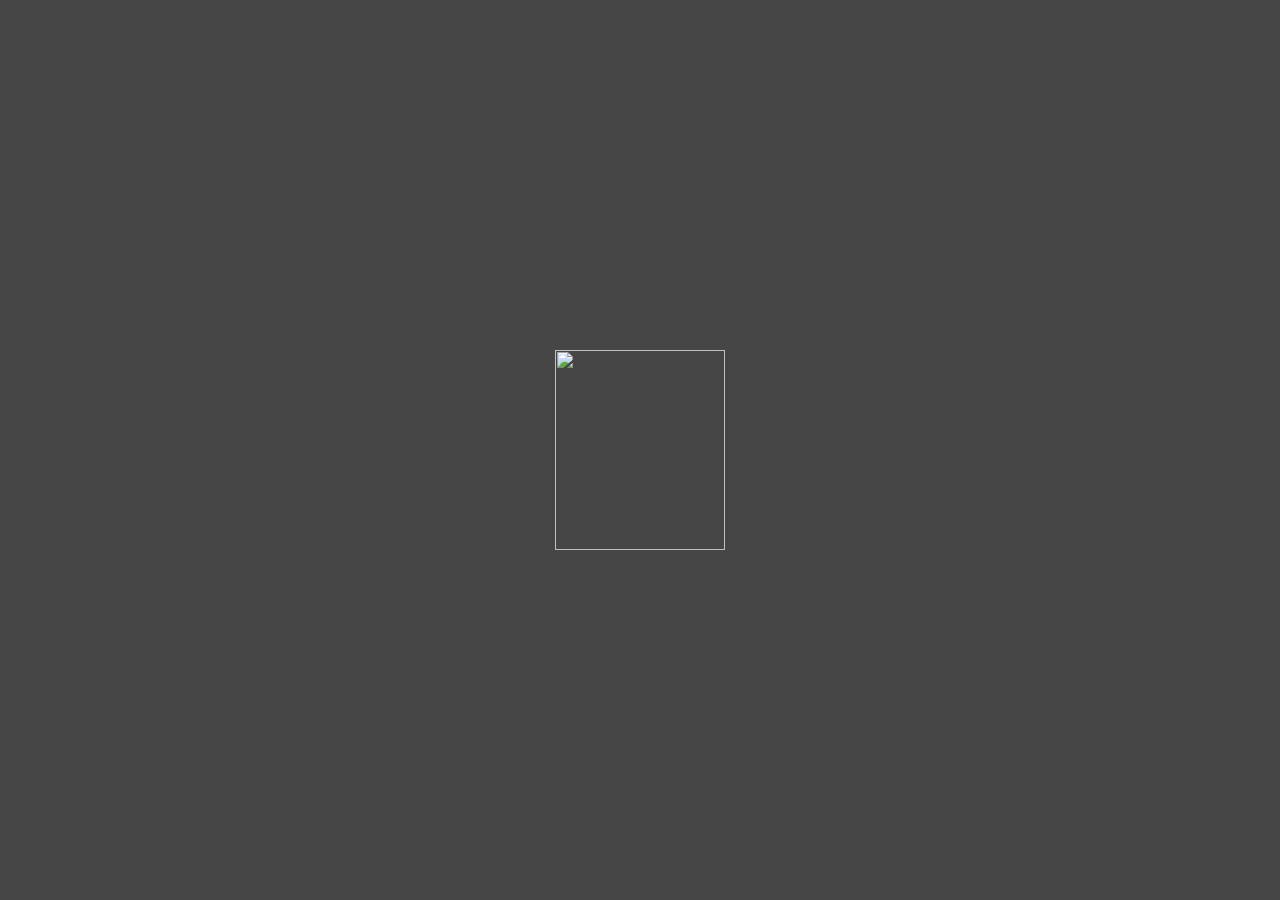
==== platforms/browser/www/index.html @ 7499a2a4 "Original" ====
<!DOCTYPE html>
<!--
    Copyright (c) 2012-2016 Adobe Systems Incorporated. All rights reserved.

    Licensed to the Apache Software Foundation (ASF) under one
    or more contributor license agreements.  See the NOTICE file
    distributed with this work for additional information
    regarding copyright ownership.  The ASF licenses this file
    to you under the Apache License, Version 2.0 (the
    "License"); you may not use this file except in compliance
    with the License.  You may obtain a copy of the License at

    http://www.apache.org/licenses/LICENSE-2.0

    Unless required by applicable law or agreed to in writing,
    software distributed under the License is distributed on an
    "AS IS" BASIS, WITHOUT WARRANTIES OR CONDITIONS OF ANY
     KIND, either express or implied.  See the License for the
    specific language governing permissions and limitations
    under the License.
-->
<html>

<head>
    <meta charset="utf-8" />
    <meta name="format-detection" content="telephone=no" />
    <meta name="msapplication-tap-highlight" content="no" />
    <meta name="viewport" content="user-scalable=no, initial-scale=1, maximum-scale=1, minimum-scale=1, width=device-width" />
    <!-- This is a wide open CSP declaration. To lock this down for production, see below. -->
    <meta http-equiv="Content-Security-Policy" content="default-src * 'unsafe-inline'; style-src 'self' 'unsafe-inline'; media-src *" />
    <!-- Good default declaration:
    * gap: is required only on iOS (when using UIWebView) and is needed for JS->native communication
    * https://ssl.gstatic.com is required only on Android and is needed for TalkBack to function properly
    * Disables use of eval() and inline scripts in order to mitigate risk of XSS vulnerabilities. To change this:
        * Enable inline JS: add 'unsafe-inline' to default-src
        * Enable eval(): add 'unsafe-eval' to default-src
    * Create your own at http://cspisawesome.com
    -->
    <!-- <meta http-equiv="Content-Security-Policy" content="default-src 'self' data: gap: 'unsafe-inline' https://ssl.gstatic.com; style-src 'self' 'unsafe-inline'; media-src *" /> -->

    <link rel="stylesheet" type="text/css" href="css/index.css" />
    <title>Приложение максима</title>
</head>

<body>
    <div class="app">
        <h1>Тестируем мобильное</h1>
        <div id="deviceready" class="blink">
            <p class="event listening">Конектимся к девайсу</p>
            <p class="event received">Девайс готов</p>
        </div>
    </div>
    <script type="text/javascript" src="cordova.js"></script>
    <script type="text/javascript" src="js/index.js"></script>
    <script type="text/javascript">
        app.initialize();
    </script>
</body>

</html>
---- platforms/browser/www/css/index.css ----
/*
 * Licensed to the Apache Software Foundation (ASF) under one
 * or more contributor license agreements.  See the NOTICE file
 * distributed with this work for additional information
 * regarding copyright ownership.  The ASF licenses this file
 * to you under the Apache License, Version 2.0 (the
 * "License"); you may not use this file except in compliance
 * with the License.  You may obtain a copy of the License at
 *
 * http://www.apache.org/licenses/LICENSE-2.0
 *
 * Unless required by applicable law or agreed to in writing,
 * software distributed under the License is distributed on an
 * "AS IS" BASIS, WITHOUT WARRANTIES OR CONDITIONS OF ANY
 * KIND, either express or implied.  See the License for the
 * specific language governing permissions and limitations
 * under the License.
 */
* {
    -webkit-tap-highlight-color: rgba(0,0,0,0); /* make transparent link selection, adjust last value opacity 0 to 1.0 */
}

body {
    -webkit-touch-callout: none;                /* prevent callout to copy image, etc when tap to hold */
    -webkit-text-size-adjust: none;             /* prevent webkit from resizing text to fit */
    -webkit-user-select: none;                  /* prevent copy paste, to allow, change 'none' to 'text' */
    background-color:#E4E4E4;
    background-image:linear-gradient(top, #A7A7A7 0%, #E4E4E4 51%);
    background-image:-webkit-linear-gradient(top, #A7A7A7 0%, #E4E4E4 51%);
    background-image:-ms-linear-gradient(top, #A7A7A7 0%, #E4E4E4 51%);
    background-image:-webkit-gradient(
        linear,
        left top,
        left bottom,
        color-stop(0, #A7A7A7),
        color-stop(0.51, #E4E4E4)
    );
    background-attachment:fixed;
    font-family:'HelveticaNeue-Light', 'HelveticaNeue', Helvetica, Arial, sans-serif;
    font-size:12px;
    height:100%;
    margin:0px;
    padding:0px;
    text-transform:uppercase;
    width:100%;
}

/* Portrait layout (default) */
.app {
    background:url(../img/logo.png) no-repeat center top; /* 170px x 200px */
    position:absolute;             /* position in the center of the screen */
    left:50%;
    top:50%;
    height:50px;                   /* text area height */
    width:225px;                   /* text area width */
    text-align:center;
    padding:180px 0px 0px 0px;     /* image height is 200px (bottom 20px are overlapped with text) */
    margin:-115px 0px 0px -112px;  /* offset vertical: half of image height and text area height */
                                   /* offset horizontal: half of text area width */
}

/* Landscape layout (with min-width) */
@media screen and (min-aspect-ratio: 1/1) and (min-width:400px) {
    .app {
        background-position:left center;
        padding:75px 0px 75px 170px;  /* padding-top + padding-bottom + text area = image height */
        margin:-90px 0px 0px -198px;  /* offset vertical: half of image height */
                                      /* offset horizontal: half of image width and text area width */
    }
}

h1 {
    font-size:24px;
    font-weight:normal;
    margin:0px;
    overflow:visible;
    padding:0px;
    text-align:center;
}

.event {
    border-radius:4px;
    -webkit-border-radius:4px;
    color:#FFFFFF;
    font-size:12px;
    margin:0px 30px;
    padding:2px 0px;
}

.event.listening {
    background-color:#333333;
    display:block;
}

.event.received {
    background-color:#4B946A;
    display:none;
}

@keyframes fade {
    from { opacity: 1.0; }
    50% { opacity: 0.4; }
    to { opacity: 1.0; }
}
 
@-webkit-keyframes fade {
    from { opacity: 1.0; }
    50% { opacity: 0.4; }
    to { opacity: 1.0; }
}
 
.blink {
    animation:fade 3000ms infinite;
    -webkit-animation:fade 3000ms infinite;
}
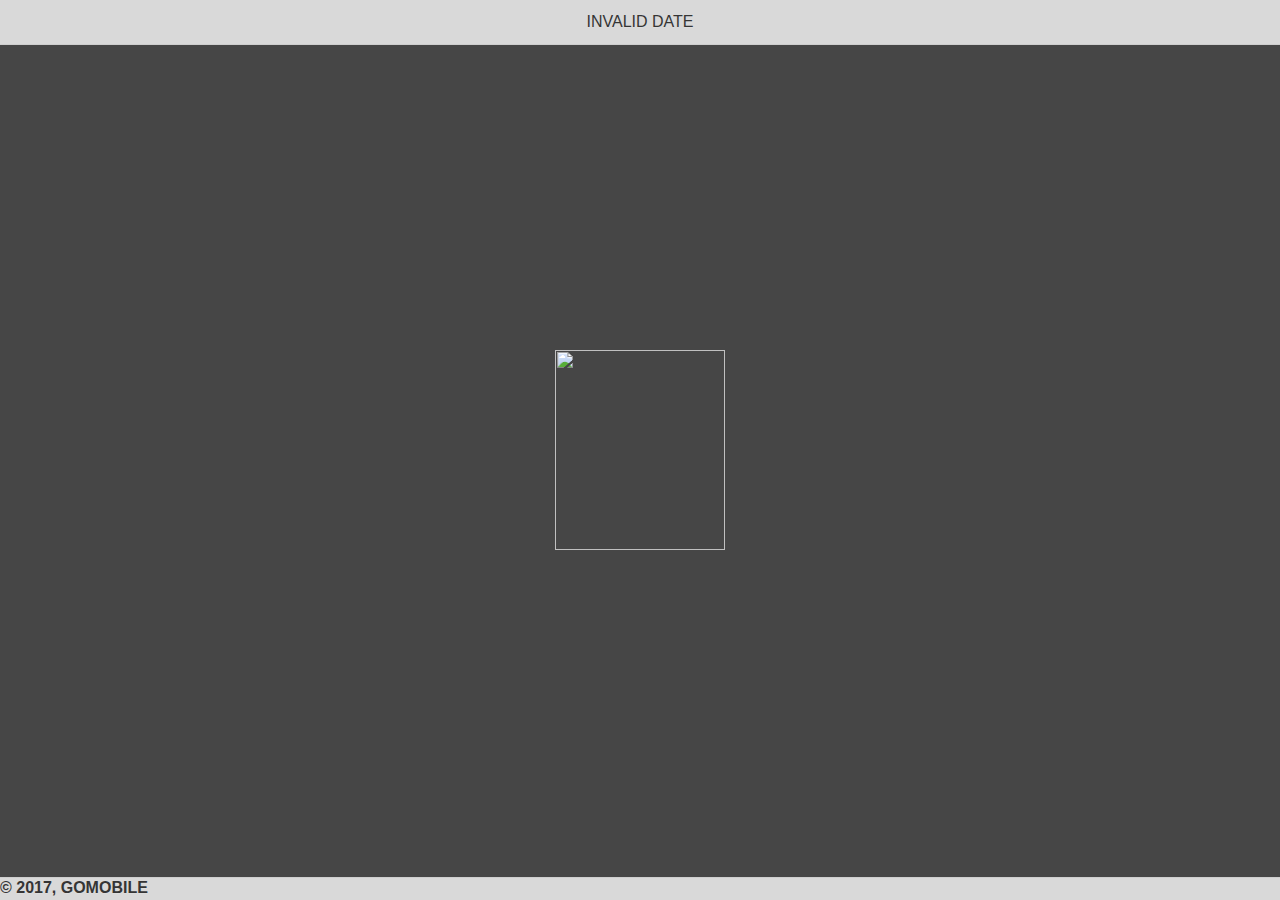
==== commit 8a0d8eff: "1.0.1" ====
--- a/platforms/browser/www/index.html
+++ b/platforms/browser/www/index.html
@@ -1,24 +1,4 @@
 <!DOCTYPE html>
-<!--
-    Copyright (c) 2012-2016 Adobe Systems Incorporated. All rights reserved.
-
-    Licensed to the Apache Software Foundation (ASF) under one
-    or more contributor license agreements.  See the NOTICE file
-    distributed with this work for additional information
-    regarding copyright ownership.  The ASF licenses this file
-    to you under the Apache License, Version 2.0 (the
-    "License"); you may not use this file except in compliance
-    with the License.  You may obtain a copy of the License at
-
-    http://www.apache.org/licenses/LICENSE-2.0
-
-    Unless required by applicable law or agreed to in writing,
-    software distributed under the License is distributed on an
-    "AS IS" BASIS, WITHOUT WARRANTIES OR CONDITIONS OF ANY
-     KIND, either express or implied.  See the License for the
-    specific language governing permissions and limitations
-    under the License.
--->
 <html>
 
 <head>
@@ -26,30 +6,3057 @@
     <meta name="format-detection" content="telephone=no" />
     <meta name="msapplication-tap-highlight" content="no" />
     <meta name="viewport" content="user-scalable=no, initial-scale=1, maximum-scale=1, minimum-scale=1, width=device-width" />
-    <!-- This is a wide open CSP declaration. To lock this down for production, see below. -->
     <meta http-equiv="Content-Security-Policy" content="default-src * 'unsafe-inline'; style-src 'self' 'unsafe-inline'; media-src *" />
-    <!-- Good default declaration:
-    * gap: is required only on iOS (when using UIWebView) and is needed for JS->native communication
-    * https://ssl.gstatic.com is required only on Android and is needed for TalkBack to function properly
-    * Disables use of eval() and inline scripts in order to mitigate risk of XSS vulnerabilities. To change this:
-        * Enable inline JS: add 'unsafe-inline' to default-src
-        * Enable eval(): add 'unsafe-eval' to default-src
-    * Create your own at http://cspisawesome.com
-    -->
-    <!-- <meta http-equiv="Content-Security-Policy" content="default-src 'self' data: gap: 'unsafe-inline' https://ssl.gstatic.com; style-src 'self' 'unsafe-inline'; media-src *" /> -->
+    <link rel="stylesheet" type="text/css" href="css/index.css" />
+	<link	rel="stylesheet" type="text/css" href="css/jquery.mobile-1.4.5.min.css" />
+	<!-- link	rel="stylesheet" type="text/css" href="css/theme-classic.css" /-->
+	<script src="js/jquery.js"></script>
+	<script src="js/jquery.mobile-1.4.5.js"></script>
+	<link rel="stylesheet" href="css/jquery.mobile.datepicker.css" />
+	<link rel="stylesheet" href="css/jquery.mobile.datepicker.theme.css" />
+	<script src="js/datepicker.js"></script>
+	<script src="js/datepicker-ru.js"></script>
+	<script src="js/jquery.mobile.datepicker.js"></script>
+    <title>Минг Ли</title>
+</head>
+<!-- 
+REPLACED:
+	data-role="footer" class="footer" -> data-role="footer" class="footer" class="footer"
+	<div data-role="page" -> <div data-role="page" class="page"
+-->
 
-    <link rel="stylesheet" type="text/css" href="css/index.css" />
-    <title>Приложение максима</title>
-</head>
-
-<body>
-    <div class="app">
-        <h1>Тестируем мобильное</h1>
-        <div id="deviceready" class="blink">
-            <p class="event listening">Конектимся к девайсу</p>
-            <p class="event received">Девайс готов</p>
-        </div>
-    </div>
+<body onload="changelink()">
+<div data-role="page" class="page" id="main">
+	<div data-role="header" data-position="fixed" data-fullscreen="true">
+	<h1>Ming Li</h1>
+	</div>
+	<div data-role="content">
+		<br><br><br><br>
+		<div class="app1">
+			<h1>Простой навигатор</h1>
+			<div id="deviceready" class="blink">
+				<p class="event listening">Идёт загрузка</p>
+				<p class="event received"><br><a id="today_link" href="#" data-transition="slide">Смотреть сегодня</a><br></p>
+			</div>
+		</div>
+	<!-- ->
+	<a href="#28-12-2016" data-transition="slide">About</a><br/>
+	<a href="#7-05-2017" data-transition="slide">Contact</a><br/>
+	<a href="#1-12-2017" data-transition="slidedown">slidedown</a><br/>
+	<a href="#contact" data-transition="sildeup">sildeup</a><br/>
+	<a href="#contact" data-transition="pop">pop</a><br/>
+	<a href="#contact" data-transition="fade">fade</a><br/>
+	<a href="#contact" data-transition="flip">flip</a>
+	<!-- -->
+	
+	</div>
+	<div data-role="footer" class="footer" data-position="fixed" data-fullscreen="true">
+	© 2017, GoMobile
+	</div>
+</div>
+<div data-role="page" class="page" id="27-12-2016">
+<div data-role="header" data-position="fixed" data-fullscreen="true" data-position="inline">
+	<h1>Заголовок</h1>
+		<a href="#main" class="ui-btn ui-icon-delete ui-btn-icon-notext ui-btn-right ui-corner-all">No text</a>
+	</div><th valign="top" class="Other" style="font-weight:normal;">  <div class="infoBoxLight"><b	style="left: -2px; right: auto; padding: 2pt; color: #6a3814; font-size: 12px;"	class="moonLight" title="29-й лунный день"><b>29</b><img src="/img/moon/m_29.png"/></b><div>	<img src="/img/blank.gif" class="mercury" alt="Ретроградный меркурий" title="Ретроградный меркурий" />  </div></div>  <div	style="color: #706050; font-weight: normal; line-height: 0.8em; margin: 0px 5px 5px 3px; font-family: 'times New Roman'; text-align: right; font-size: 40pt;">27</div>    <a href="/27-12-2016"> <!-- {*<center><img class="twela Ami" src="/img/blank.gif" title=" ; ,  " width="75" height="75"></center>	*}--> <!-- {*<center><img style="margin: 1px 0px -8pt 0px;" src="/img/animals/elem/an-75-}-}.png" title="} }; }, } }" width="75" height="75"></center>*}-->		<p style="text-align: left; margin: 5pt 8px 3pt 0; font-size: 9pt; padding: 1pt 2pt;"	class="CzjanChu"><b>8. Опасность</b></p>  <!-- {*<p style="margin: 0px 12px 0px 0px">Благоприятно для:</p>  <center style="margin: -5px 12px 0px 0px">  {foreach from=$item.content.good_for item=Good_animals}  <img title="{$Good_animals.ru}" src="/img/animals/25-{$Good_animals.en}.png" width="25" height="25" style="margin: 5px 3px 1px 0px;">{/foreach}</center>  *} -->    <p style="text-align: left;margin:2pt 0;padding:1pt 2pt;color:#e00000;" class="Sha"> Ша  месяца  		</p>  		  <p style="text-align: left;margin:2pt 0;padding:1pt 2pt;color:#e00000;" class="Sha"> Ша  года  		</p>  		  	  	    	  	  		<p style="text-align: left;  margin: 3pt 0 8px 0; padding: 1pt 2pt;"	class="NoConform">Не подходит для Быка</p>    <div class="PlusMinus"><p style="text-align: left; margin: 2pt 0; padding: 1pt 2pt;"	class="GoodDo"><img src="/img/plus.png" title="Дела которыми лучше всего заниматься в этот день."/>  <!-- {foreach from=$item.content.plus_minus_minus_item item=plus_minus_minus_item}--><ins><img	src="/img/ico/AllDo58.png"title="отдых"/></ins><font class="DNone">отдых,</font></p><p style="text-align: left; margin: 2pt 0; padding: 1pt 2pt;"	class="BadDo"><img src="/img/minus.png" title="Дела которые не стоит планировать на этот день."/>    <!-- {foreach from=$item.content.minus_item item=minus_item}-->  <ins><img	src="/img/ico/AllDo7N.png"title="путешествие"/></ins><font class="DNone">путешествие,</font>   <ins><img	src="/img/ico/AllDo48N.png"title="инвестиции"/></ins><font class="DNone">инвестиции,</font>   <ins><img	src="/img/ico/AllDo46N.png"title="покупка имущества"/></ins><font class="DNone">покупка имущества,</font>   <ins><img	src="/img/ico/AllDo42N.png"title="подписание контрактов"/></ins><font class="DNone">подписание контрактов,</font>   <ins><img	src="/img/ico/AllDo17N.png"title="ремонт"/></ins><font class="DNone">ремонт,</font>   <ins><img	src="/img/ico/AllDo14N.png"title="земляные работы"/></ins><font class="DNone">земляные работы,</font>   <ins><img	src="/img/ico/AllDo10N.png"title="начало строительства"/></ins><font class="DNone">начало строительства,</font>   <ins><img	src="/img/ico/AllDo12N.png"title="закладка фундамента"/></ins><font class="DNone">закладка фундамента,</font>   <ins><img	src="/img/ico/AllDo9N.png"title="начало обучения"/></ins><font class="DNone">начало обучения,</font>   <ins><img	src="/img/ico/AllDo15N.png"title="похороны"/></ins><font class="DNone">похороны,</font>   <ins><img	src="/img/ico/AllDo45N.png"title="начало нового проекта"/></ins><font class="DNone">начало нового проекта,</font>   <ins><img	src="/img/ico/AllDo8N.png"title="переезд"/></ins><font class="DNone">переезд,</font>   <ins><img	src="/img/ico/AllDo28N.png"title="открытие бизнеса"/></ins><font class="DNone">открытие бизнеса,</font>   <ins><img	src="/img/ico/AllDo51N.png"title="поиск работы"/></ins><font class="DNone">поиск работы,</font>   <ins><img	src="/img/ico/AllDo11N.png"title="свадьба"/></ins><font class="DNone">свадьба,</font>   <ins><img	src="/img/ico/AllDo47N.png"title="вступление в должность"/></ins><font class="DNone">вступление в должность,</font> </p>  		</div></a> </th><div data-role="footer" class="footer" data-position="fixed" data-fullscreen="true">
+	© 2017, GoMobile</div>
+</div>
+<div data-role="page" class="page" id="28-12-2016">
+<div data-role="header" data-position="fixed" data-fullscreen="true" data-position="inline">
+	<h1>Заголовок</h1>
+		<a href="index.html" class="ui-btn ui-icon-delete ui-btn-icon-notext ui-btn-right ui-corner-all">No text</a>
+	</div><th valign="top" class="Other" style="font-weight:normal;">  <div class="infoBoxLight"><b	style="left: -2px; right: auto; padding: 2pt; color: #6a3814; font-size: 12px;"	class="moonLight" title="30-й лунный день"><b>30</b><img src="/img/moon/m_30.png"/></b><div>	<img src="/img/blank.gif" class="mercury" alt="Ретроградный меркурий" title="Ретроградный меркурий" />  </div></div>  <div	style="color: #706050; font-weight: normal; line-height: 0.8em; margin: 0px 5px 5px 3px; font-family: 'times New Roman'; text-align: right; font-size: 40pt;">28</div>    <a href="/28-12-2016"> <!-- {*<center><img class="twela Ami" src="/img/blank.gif" title=" ; ,  " width="75" height="75"></center>	*}--> <!-- {*<center><img style="margin: 1px 0px -8pt 0px;" src="/img/animals/elem/an-75-}-}.png" title="} }; }, } }" width="75" height="75"></center>*}-->		<p style="text-align: left; margin: 5pt 8px 3pt 0; font-size: 9pt; padding: 1pt 2pt;"	class="CzjanChu"><b>9. Успех</b></p>  <!-- {*<p style="margin: 0px 12px 0px 0px">Благоприятно для:</p>  <center style="margin: -5px 12px 0px 0px">  {foreach from=$item.content.good_for item=Good_animals}  <img title="{$Good_animals.ru}" src="/img/animals/25-{$Good_animals.en}.png" width="25" height="25" style="margin: 5px 3px 1px 0px;">{/foreach}</center>  *} -->  	  		  	  	    	  	  		<p style="text-align: left;  margin: 3pt 0 8px 0; padding: 1pt 2pt;"	class="NoConform">Не подходит для Тигра</p>    <div class="PlusMinus"><p style="text-align: left; margin: 2pt 0; padding: 1pt 2pt;"	class="GoodDo"><img src="/img/plus.png" title="Дела которыми лучше всего заниматься в этот день."/>  <!-- {foreach from=$item.content.plus_minus_minus_item item=plus_minus_minus_item}--><ins><img	src="/img/ico/AllDo7.png"title="путешествие"/></ins><font class="DNone">путешествие,</font><ins><img	src="/img/ico/AllDo45.png"title="начало нового проекта"/></ins><font class="DNone">начало нового проекта,</font><ins><img	src="/img/ico/AllDo28.png"title="открытие бизнеса"/></ins><font class="DNone">открытие бизнеса,</font><ins><img	src="/img/ico/AllDo48.png"title="инвестиции"/></ins><font class="DNone">инвестиции,</font><ins><img	src="/img/ico/AllDo42.png"title="подписание контрактов"/></ins><font class="DNone">подписание контрактов,</font><ins><img	src="/img/ico/AllDo3.png"title="переговоры"/></ins><font class="DNone">переговоры,</font><ins><img	src="/img/ico/AllDo11.png"title="свадьба"/></ins><font class="DNone">свадьба,</font><ins><img	src="/img/ico/AllDo2.png"title="помолвка"/></ins><font class="DNone">помолвка,</font><ins><img	src="/img/ico/AllDo9.png"title="начало обучения"/></ins><font class="DNone">начало обучения,</font><ins><img	src="/img/ico/AllDo51.png"title="поиск работы"/></ins><font class="DNone">поиск работы,</font><ins><img	src="/img/ico/AllDo17.png"title="ремонт"/></ins><font class="DNone">ремонт,</font><ins><img	src="/img/ico/AllDo10.png"title="начало строительства"/></ins><font class="DNone">начало строительства,</font><ins><img	src="/img/ico/AllDo8.png"title="переезд"/></ins><font class="DNone">переезд,</font><ins><img	src="/img/ico/AllDo44.png"title="поиск медицинской помощи"/></ins><font class="DNone">поиск медицинской помощи,</font><ins><img	src="/img/ico/AllDo6.png"title="начало лечения"/></ins><font class="DNone">начало лечения,</font><ins><img	src="/img/ico/AllDo47.png"title="вступление в должность"/></ins><font class="DNone">вступление в должность,</font><ins><img	src="/img/ico/AllDo15.png"title="похороны"/></ins><font class="DNone">похороны,</font></p><p style="text-align: left; margin: 2pt 0; padding: 1pt 2pt;"	class="BadDo"><img src="/img/minus.png" title="Дела которые не стоит планировать на этот день."/>    <!-- {foreach from=$item.content.minus_item item=minus_item}-->  <ins><img	src="/img/ico/AllDo35N.png"title="юридические дела"/></ins><font class="DNone">юридические дела,</font>   <ins><img	src="/img/ico/AllDo37N.png"title="разрушение построек"/></ins><font class="DNone">разрушение построек,</font> </p>  		</div></a> </th><div data-role="footer" class="footer" data-position="fixed" data-fullscreen="true">
+	© 2017, GoMobile</div>
+</div>
+<div data-role="page" class="page" id="29-12-2016">
+<div data-role="header" data-position="fixed" data-fullscreen="true" data-position="inline">
+	<h1>Заголовок</h1>
+		<a href="index.html" class="ui-btn ui-icon-delete ui-btn-icon-notext ui-btn-right ui-corner-all">No text</a>
+	</div><th valign="top" class="Other" style="font-weight:normal;">  <div class="infoBoxLight"><b	style="left: -2px; right: auto; padding: 2pt; color: #6a3814; font-size: 12px;"	class="moonLight" title="1-й лунный день"><b>1</b><img src="/img/moon/m_1.png"/></b><div>	<img src="/img/blank.gif" class="mercury" alt="Ретроградный меркурий" title="Ретроградный меркурий" />  </div></div>  <div	style="color: #706050; font-weight: normal; line-height: 0.8em; margin: 0px 5px 5px 3px; font-family: 'times New Roman'; text-align: right; font-size: 40pt;">29</div>    <a href="/29-12-2016"> <!-- {*<center><img class="twela Ami" src="/img/blank.gif" title=" ; ,  " width="75" height="75"></center>	*}--> <!-- {*<center><img style="margin: 1px 0px -8pt 0px;" src="/img/animals/elem/an-75-}-}.png" title="} }; }, } }" width="75" height="75"></center>*}-->		<p style="text-align: left; margin: 5pt 8px 3pt 0; font-size: 9pt; padding: 1pt 2pt;"	class="CzjanChu"><b>10. Сбор урожая</b></p>  <!-- {*<p style="margin: 0px 12px 0px 0px">Благоприятно для:</p>  <center style="margin: -5px 12px 0px 0px">  {foreach from=$item.content.good_for item=Good_animals}  <img title="{$Good_animals.ru}" src="/img/animals/25-{$Good_animals.en}.png" width="25" height="25" style="margin: 5px 3px 1px 0px;">{/foreach}</center>  *} -->  	  		  	  	    	  	  		<p style="text-align: left;  margin: 3pt 0 8px 0; padding: 1pt 2pt;"	class="NoConform">Не подходит для Кролика</p>    <div class="PlusMinus"><p style="text-align: left; margin: 2pt 0; padding: 1pt 2pt;"	class="GoodDo"><img src="/img/plus.png" title="Дела которыми лучше всего заниматься в этот день."/>  <!-- {foreach from=$item.content.plus_minus_minus_item item=plus_minus_minus_item}--><ins><img	src="/img/ico/AllDo11.png"title="свадьба"/></ins><font class="DNone">свадьба,</font><ins><img	src="/img/ico/AllDo9.png"title="начало обучения"/></ins><font class="DNone">начало обучения,</font><ins><img	src="/img/ico/AllDo52.png"title="получение наград"/></ins><font class="DNone">получение наград,</font><ins><img	src="/img/ico/AllDo47.png"title="вступление в должность"/></ins><font class="DNone">вступление в должность,</font><ins><img	src="/img/ico/AllDo2.png"title="помолвка"/></ins><font class="DNone">помолвка,</font><ins><img	src="/img/ico/AllDo32.png"title="сбор долгов"/></ins><font class="DNone">сбор долгов,</font><ins><img	src="/img/ico/AllDo42.png"title="подписание контрактов"/></ins><font class="DNone">подписание контрактов,</font></p><p style="text-align: left; margin: 2pt 0; padding: 1pt 2pt;"	class="BadDo"><img src="/img/minus.png" title="Дела которые не стоит планировать на этот день."/>    <!-- {foreach from=$item.content.minus_item item=minus_item}-->  <ins><img	src="/img/ico/AllDo6N.png"title="начало лечения"/></ins><font class="DNone">начало лечения,</font>   <ins><img	src="/img/ico/AllDo44N.png"title="поиск медицинской помощи"/></ins><font class="DNone">поиск медицинской помощи,</font>   <ins><img	src="/img/ico/AllDo35N.png"title="юридические дела"/></ins><font class="DNone">юридические дела,</font>   <ins><img	src="/img/ico/AllDo36N.png"title="кредиты"/></ins><font class="DNone">кредиты,</font>   <ins><img	src="/img/ico/AllDo15N.png"title="похороны"/></ins><font class="DNone">похороны,</font> </p>  		</div></a> </th><div data-role="footer" class="footer" data-position="fixed" data-fullscreen="true">
+	© 2017, GoMobile</div>
+</div>
+<div data-role="page" class="page" id="30-12-2016">
+<div data-role="header" data-position="fixed" data-fullscreen="true" data-position="inline">
+	<h1>Заголовок</h1>
+		<a href="index.html" class="ui-btn ui-icon-delete ui-btn-icon-notext ui-btn-right ui-corner-all">No text</a>
+	</div><th valign="top" class="Other" style="font-weight:normal;">  <div class="infoBoxLight"><b	style="left: -2px; right: auto; padding: 2pt; color: #6a3814; font-size: 12px;"	class="moonLight" title="2-й лунный день"><b>2</b><img src="/img/moon/m_2.png"/></b><div>	<img src="/img/blank.gif" class="mercury" alt="Ретроградный меркурий" title="Ретроградный меркурий" />  </div></div>  <div	style="color: #706050; font-weight: normal; line-height: 0.8em; margin: 0px 5px 5px 3px; font-family: 'times New Roman'; text-align: right; font-size: 40pt;">30</div>    <a href="/30-12-2016"> <!-- {*<center><img class="twela Ami" src="/img/blank.gif" title=" ; ,  " width="75" height="75"></center>	*}--> <!-- {*<center><img style="margin: 1px 0px -8pt 0px;" src="/img/animals/elem/an-75-}-}.png" title="} }; }, } }" width="75" height="75"></center>*}-->		<p style="text-align: left; margin: 5pt 8px 3pt 0; font-size: 9pt; padding: 1pt 2pt;"	class="CzjanChu"><b>11. Открытие</b></p>  <!-- {*<p style="margin: 0px 12px 0px 0px">Благоприятно для:</p>  <center style="margin: -5px 12px 0px 0px">  {foreach from=$item.content.good_for item=Good_animals}  <img title="{$Good_animals.ru}" src="/img/animals/25-{$Good_animals.en}.png" width="25" height="25" style="margin: 5px 3px 1px 0px;">{/foreach}</center>  *} -->  	  		  	  	    	  	  		<p style="text-align: left;  margin: 3pt 0 8px 0; padding: 1pt 2pt;"	class="NoConform">Не подходит для Дракона</p>    <div class="PlusMinus"><p style="text-align: left; margin: 2pt 0; padding: 1pt 2pt;"	class="GoodDo"><img src="/img/plus.png" title="Дела которыми лучше всего заниматься в этот день."/>  <!-- {foreach from=$item.content.plus_minus_minus_item item=plus_minus_minus_item}--><ins><img	src="/img/ico/AllDo28.png"title="открытие бизнеса"/></ins><font class="DNone">открытие бизнеса,</font><ins><img	src="/img/ico/AllDo45.png"title="начало нового проекта"/></ins><font class="DNone">начало нового проекта,</font><ins><img	src="/img/ico/AllDo42.png"title="подписание контрактов"/></ins><font class="DNone">подписание контрактов,</font><ins><img	src="/img/ico/AllDo3.png"title="переговоры"/></ins><font class="DNone">переговоры,</font><ins><img	src="/img/ico/AllDo47.png"title="вступление в должность"/></ins><font class="DNone">вступление в должность,</font><ins><img	src="/img/ico/AllDo9.png"title="начало обучения"/></ins><font class="DNone">начало обучения,</font><ins><img	src="/img/ico/AllDo46.png"title="покупка имущества"/></ins><font class="DNone">покупка имущества,</font><ins><img	src="/img/ico/AllDo48.png"title="инвестиции"/></ins><font class="DNone">инвестиции,</font><ins><img	src="/img/ico/AllDo7.png"title="путешествие"/></ins><font class="DNone">путешествие,</font><ins><img	src="/img/ico/AllDo17.png"title="ремонт"/></ins><font class="DNone">ремонт,</font></p><p style="text-align: left; margin: 2pt 0; padding: 1pt 2pt;"	class="BadDo"><img src="/img/minus.png" title="Дела которые не стоит планировать на этот день."/>    <!-- {foreach from=$item.content.minus_item item=minus_item}-->  <ins><img	src="/img/ico/AllDo11N.png"title="свадьба"/></ins><font class="DNone">свадьба,</font>   <ins><img	src="/img/ico/AllDo12N.png"title="закладка фундамента"/></ins><font class="DNone">закладка фундамента,</font>   <ins><img	src="/img/ico/AllDo15N.png"title="похороны"/></ins><font class="DNone">похороны,</font>   <ins><img	src="/img/ico/AllDo14N.png"title="земляные работы"/></ins><font class="DNone">земляные работы,</font> </p>  		</div></a> </th><div data-role="footer" class="footer" data-position="fixed" data-fullscreen="true">
+	© 2017, GoMobile</div>
+</div>
+<div data-role="page" class="page" id="31-12-2016">
+<div data-role="header" data-position="fixed" data-fullscreen="true" data-position="inline">
+	<h1>Заголовок</h1>
+		<a href="index.html" class="ui-btn ui-icon-delete ui-btn-icon-notext ui-btn-right ui-corner-all">No text</a>
+	</div><th valign="top" class="Other" style="font-weight:normal;">  <div class="infoBoxLight"><b	style="left: -2px; right: auto; padding: 2pt; color: #6a3814; font-size: 12px;"	class="moonLight" title="3-й лунный день"><b>3</b><img src="/img/moon/m_3.png"/></b><div>	<img src="/img/blank.gif" class="mercury" alt="Ретроградный меркурий" title="Ретроградный меркурий" />  </div></div>  <div	style="color: #706050; font-weight: normal; line-height: 0.8em; margin: 0px 5px 5px 3px; font-family: 'times New Roman'; text-align: right; font-size: 40pt;">31</div>    <a href="/31-12-2016"> <!-- {*<center><img class="twela Ami" src="/img/blank.gif" title=" ; ,  " width="75" height="75"></center>	*}--> <!-- {*<center><img style="margin: 1px 0px -8pt 0px;" src="/img/animals/elem/an-75-}-}.png" title="} }; }, } }" width="75" height="75"></center>*}-->		<p style="text-align: left; margin: 5pt 8px 3pt 0; font-size: 9pt; padding: 1pt 2pt;"	class="CzjanChu"><b>12. Закрытие</b></p>  <!-- {*<p style="margin: 0px 12px 0px 0px">Благоприятно для:</p>  <center style="margin: -5px 12px 0px 0px">  {foreach from=$item.content.good_for item=Good_animals}  <img title="{$Good_animals.ru}" src="/img/animals/25-{$Good_animals.en}.png" width="25" height="25" style="margin: 5px 3px 1px 0px;">{/foreach}</center>  *} -->  	  		  	  	    	  	  		<p style="text-align: left;  margin: 3pt 0 8px 0; padding: 1pt 2pt;"	class="NoConform">Не подходит для Змеи</p>    <div class="PlusMinus"><p style="text-align: left; margin: 2pt 0; padding: 1pt 2pt;"	class="GoodDo"><img src="/img/plus.png" title="Дела которыми лучше всего заниматься в этот день."/>  <!-- {foreach from=$item.content.plus_minus_minus_item item=plus_minus_minus_item}--><ins><img	src="/img/ico/AllDo58.png"title="отдых"/></ins><font class="DNone">отдых,</font></p><p style="text-align: left; margin: 2pt 0; padding: 1pt 2pt;"	class="BadDo"><img src="/img/minus.png" title="Дела которые не стоит планировать на этот день."/>    <!-- {foreach from=$item.content.minus_item item=minus_item}--><span class="red"	style="text-align: left; display: inline-block; width: 100px;">Не подходит для важных дел</span>  </p>  		</div></a> </th><div data-role="footer" class="footer" data-position="fixed" data-fullscreen="true">
+	© 2017, GoMobile</div>
+</div>
+<div data-role="page" class="page" id="1-01-2017">
+<div data-role="header" data-position="fixed" data-fullscreen="true" data-position="inline">
+	<h1>Заголовок</h1>
+		<a href="index.html" class="ui-btn ui-icon-delete ui-btn-icon-notext ui-btn-right ui-corner-all">No text</a>
+	</div><th valign="top" class="" style="font-weight:normal;">  <div class="infoBoxLight"><b	style="left: -2px; right: auto; padding: 2pt; color: #6a3814; font-size: 12px;"	class="moonLight" title="4-й лунный день"><b>4</b><img src="/img/moon/m_4.png"/></b><div>	<img src="/img/blank.gif" class="mercury" alt="Ретроградный меркурий" title="Ретроградный меркурий" />  </div></div>  <div	style="color: #706050; font-weight: normal; line-height: 0.8em; margin: 0px 5px 5px 3px; font-family: 'times New Roman'; text-align: right; font-size: 40pt;">1</div>    <a href="/1-01-2017"> <!-- {*<center><img class="twela Ami" src="/img/blank.gif" title=" ; ,  " width="75" height="75"></center>	*}--> <!-- {*<center><img style="margin: 1px 0px -8pt 0px;" src="/img/animals/elem/an-75-}-}.png" title="} }; }, } }" width="75" height="75"></center>*}-->		<p style="text-align: left; margin: 5pt 8px 3pt 0; font-size: 9pt; padding: 1pt 2pt;"	class="CzjanChu"><b>1. Установление</b></p>  <!-- {*<p style="margin: 0px 12px 0px 0px">Благоприятно для:</p>  <center style="margin: -5px 12px 0px 0px">  {foreach from=$item.content.good_for item=Good_animals}  <img title="{$Good_animals.ru}" src="/img/animals/25-{$Good_animals.en}.png" width="25" height="25" style="margin: 5px 3px 1px 0px;">{/foreach}</center>  *} -->  	  		  	  	    	  	  		<p style="text-align: left;  margin: 3pt 0 8px 0; padding: 1pt 2pt;"	class="NoConform">Не подходит для Лошади</p>    <div class="PlusMinus"><p style="text-align: left; margin: 2pt 0; padding: 1pt 2pt;"	class="GoodDo"><img src="/img/plus.png" title="Дела которыми лучше всего заниматься в этот день."/>  <!-- {foreach from=$item.content.plus_minus_minus_item item=plus_minus_minus_item}--><ins><img	src="/img/ico/AllDo7.png"title="путешествие"/></ins><font class="DNone">путешествие,</font><ins><img	src="/img/ico/AllDo1.png"title="планирование"/></ins><font class="DNone">планирование,</font><ins><img	src="/img/ico/AllDo2.png"title="помолвка"/></ins><font class="DNone">помолвка,</font><ins><img	src="/img/ico/AllDo3.png"title="переговоры"/></ins><font class="DNone">переговоры,</font><ins><img	src="/img/ico/AllDo47.png"title="вступление в должность"/></ins><font class="DNone">вступление в должность,</font><ins><img	src="/img/ico/AllDo6.png"title="начало лечения"/></ins><font class="DNone">начало лечения,</font><ins><img	src="/img/ico/AllDo8.png"title="переезд"/></ins><font class="DNone">переезд,</font><ins><img	src="/img/ico/AllDo9.png"title="начало обучения"/></ins><font class="DNone">начало обучения,</font><ins><img	src="/img/ico/AllDo10.png"title="начало строительства"/></ins><font class="DNone">начало строительства,</font></p><p style="text-align: left; margin: 2pt 0; padding: 1pt 2pt;"	class="BadDo"><img src="/img/minus.png" title="Дела которые не стоит планировать на этот день."/>    <!-- {foreach from=$item.content.minus_item item=minus_item}-->  <ins><img	src="/img/ico/AllDo11N.png"title="свадьба"/></ins><font class="DNone">свадьба,</font>   <ins><img	src="/img/ico/AllDo12N.png"title="закладка фундамента"/></ins><font class="DNone">закладка фундамента,</font>   <ins><img	src="/img/ico/AllDo37N.png"title="разрушение построек"/></ins><font class="DNone">разрушение построек,</font>   <ins><img	src="/img/ico/AllDo14N.png"title="земляные работы"/></ins><font class="DNone">земляные работы,</font>   <ins><img	src="/img/ico/AllDo15N.png"title="похороны"/></ins><font class="DNone">похороны,</font> </p>  		</div></a> </th><div data-role="footer" class="footer" data-position="fixed" data-fullscreen="true">
+	© 2017, GoMobile</div>
+</div>
+<div data-role="page" class="page" id="2-01-2017">
+<div data-role="header" data-position="fixed" data-fullscreen="true" data-position="inline">
+	<h1>Заголовок</h1>
+		<a href="index.html" class="ui-btn ui-icon-delete ui-btn-icon-notext ui-btn-right ui-corner-all">No text</a>
+	</div><th valign="top" class="" style="font-weight:normal;">  <div class="infoBoxLight"><b	style="left: -2px; right: auto; padding: 2pt; color: #6a3814; font-size: 12px;"	class="moonLight" title="5-й лунный день"><b>5</b><img src="/img/moon/m_5.png"/></b><div>	<img src="/img/blank.gif" class="mercury" alt="Ретроградный меркурий" title="Ретроградный меркурий" />  </div></div>  <div	style="color: #706050; font-weight: normal; line-height: 0.8em; margin: 0px 5px 5px 3px; font-family: 'times New Roman'; text-align: right; font-size: 40pt;">2</div>    <a href="/2-01-2017"> <!-- {*<center><img class="twela Ami" src="/img/blank.gif" title=" ; ,  " width="75" height="75"></center>	*}--> <!-- {*<center><img style="margin: 1px 0px -8pt 0px;" src="/img/animals/elem/an-75-}-}.png" title="} }; }, } }" width="75" height="75"></center>*}-->		<p style="text-align: left; margin: 5pt 8px 3pt 0; font-size: 9pt; padding: 1pt 2pt;"	class="CzjanChu"><b>2. Устранение</b></p>  <!-- {*<p style="margin: 0px 12px 0px 0px">Благоприятно для:</p>  <center style="margin: -5px 12px 0px 0px">  {foreach from=$item.content.good_for item=Good_animals}  <img title="{$Good_animals.ru}" src="/img/animals/25-{$Good_animals.en}.png" width="25" height="25" style="margin: 5px 3px 1px 0px;">{/foreach}</center>  *} -->  	  		  	  	    	  	  		<p style="text-align: left;  margin: 3pt 0 8px 0; padding: 1pt 2pt;"	class="NoConform">Не подходит для Козы</p>    <div class="PlusMinus"><p style="text-align: left; margin: 2pt 0; padding: 1pt 2pt;"	class="GoodDo"><img src="/img/plus.png" title="Дела которыми лучше всего заниматься в этот день."/>  <!-- {foreach from=$item.content.plus_minus_minus_item item=plus_minus_minus_item}--><ins><img	src="/img/ico/AllDo16.png"title="уборка"/></ins><font class="DNone">уборка,</font><ins><img	src="/img/ico/AllDo24.png"title="развод"/></ins><font class="DNone">развод,</font><ins><img	src="/img/ico/AllDo14.png"title="земляные работы"/></ins><font class="DNone">земляные работы,</font><ins><img	src="/img/ico/AllDo17.png"title="ремонт"/></ins><font class="DNone">ремонт,</font><ins><img	src="/img/ico/AllDo46.png"title="покупка имущества"/></ins><font class="DNone">покупка имущества,</font></p><p style="text-align: left; margin: 2pt 0; padding: 1pt 2pt;"	class="BadDo"><img src="/img/minus.png" title="Дела которые не стоит планировать на этот день."/>    <!-- {foreach from=$item.content.minus_item item=minus_item}-->  <ins><img	src="/img/ico/AllDo7N.png"title="путешествие"/></ins><font class="DNone">путешествие,</font>   <ins><img	src="/img/ico/AllDo11N.png"title="свадьба"/></ins><font class="DNone">свадьба,</font>   <ins><img	src="/img/ico/AllDo2N.png"title="помолвка"/></ins><font class="DNone">помолвка,</font>   <ins><img	src="/img/ico/AllDo8N.png"title="переезд"/></ins><font class="DNone">переезд,</font>   <ins><img	src="/img/ico/AllDo28N.png"title="открытие бизнеса"/></ins><font class="DNone">открытие бизнеса,</font>   <ins><img	src="/img/ico/AllDo47N.png"title="вступление в должность"/></ins><font class="DNone">вступление в должность,</font>   <ins><img	src="/img/ico/AllDo45N.png"title="начало нового проекта"/></ins><font class="DNone">начало нового проекта,</font> </p>  		</div></a> </th><div data-role="footer" class="footer" data-position="fixed" data-fullscreen="true">
+	© 2017, GoMobile</div>
+</div>
+<div data-role="page" class="page" id="3-01-2017">
+<div data-role="header" data-position="fixed" data-fullscreen="true" data-position="inline">
+	<h1>Заголовок</h1>
+		<a href="index.html" class="ui-btn ui-icon-delete ui-btn-icon-notext ui-btn-right ui-corner-all">No text</a>
+	</div><th valign="top" class="" style="font-weight:normal;">  <div class="infoBoxLight"><b	style="left: -2px; right: auto; padding: 2pt; color: #6a3814; font-size: 12px;"	class="moonLight" title="6-й лунный день"><b>6</b><img src="/img/moon/m_6.png"/></b><div>	<img src="/img/blank.gif" class="mercury" alt="Ретроградный меркурий" title="Ретроградный меркурий" />  </div></div>  <div	style="color: #706050; font-weight: normal; line-height: 0.8em; margin: 0px 5px 5px 3px; font-family: 'times New Roman'; text-align: right; font-size: 40pt;">3</div>    <a href="/3-01-2017"> <!-- {*<center><img class="twela Ami" src="/img/blank.gif" title=" ; ,  " width="75" height="75"></center>	*}--> <!-- {*<center><img style="margin: 1px 0px -8pt 0px;" src="/img/animals/elem/an-75-}-}.png" title="} }; }, } }" width="75" height="75"></center>*}-->		<p style="text-align: left; margin: 5pt 8px 3pt 0; font-size: 9pt; padding: 1pt 2pt;"	class="CzjanChu"><b>3. Наполнение</b></p>  <!-- {*<p style="margin: 0px 12px 0px 0px">Благоприятно для:</p>  <center style="margin: -5px 12px 0px 0px">  {foreach from=$item.content.good_for item=Good_animals}  <img title="{$Good_animals.ru}" src="/img/animals/25-{$Good_animals.en}.png" width="25" height="25" style="margin: 5px 3px 1px 0px;">{/foreach}</center>  *} -->  	  		  	<p style="text-align: left;margin:2pt 0;padding:1pt 2pt;color:#e00000;" class="Collision">  	  	  		Cтолкновение день/год  	  	</p>  	  	  	    	  	  		<p style="text-align: left;  margin: 3pt 0 8px 0; padding: 1pt 2pt;"	class="NoConform">Не подходит для Обезьяны</p>    <div class="PlusMinus"><p style="text-align: left; margin: 2pt 0; padding: 1pt 2pt;"	class="GoodDo"><img src="/img/plus.png" title="Дела которыми лучше всего заниматься в этот день."/>  <!-- {foreach from=$item.content.plus_minus_minus_item item=plus_minus_minus_item}--><ins><img	src="/img/ico/AllDo58.png"title="отдых"/></ins><font class="DNone">отдых,</font></p><p style="text-align: left; margin: 2pt 0; padding: 1pt 2pt;"	class="BadDo"><img src="/img/minus.png" title="Дела которые не стоит планировать на этот день."/>    <!-- {foreach from=$item.content.minus_item item=minus_item}--><span class="red"	style="text-align: left; display: inline-block; width: 100px;">Не подходит для важных дел</span>  </p>  		</div></a> </th><div data-role="footer" class="footer" data-position="fixed" data-fullscreen="true">
+	© 2017, GoMobile</div>
+</div>
+<div data-role="page" class="page" id="4-01-2017">
+<div data-role="header" data-position="fixed" data-fullscreen="true" data-position="inline">
+	<h1>Заголовок</h1>
+		<a href="index.html" class="ui-btn ui-icon-delete ui-btn-icon-notext ui-btn-right ui-corner-all">No text</a>
+	</div><th valign="top" class="" style="font-weight:normal;">  <div class="infoBoxLight"><b	style="left: -2px; right: auto; padding: 2pt; color: #6a3814; font-size: 12px;"	class="moonLight" title="7-й лунный день"><b>7</b><img src="/img/moon/m_7.png"/></b><div>	<img src="/img/blank.gif" class="mercury" alt="Ретроградный меркурий" title="Ретроградный меркурий" />  </div></div>  <div	style="color: #706050; font-weight: normal; line-height: 0.8em; margin: 0px 5px 5px 3px; font-family: 'times New Roman'; text-align: right; font-size: 40pt;">4</div>    <a href="/4-01-2017"> <!-- {*<center><img class="twela Ami" src="/img/blank.gif" title=" ; ,  " width="75" height="75"></center>	*}--> <!-- {*<center><img style="margin: 1px 0px -8pt 0px;" src="/img/animals/elem/an-75-}-}.png" title="} }; }, } }" width="75" height="75"></center>*}-->		<p style="text-align: left; margin: 5pt 8px 3pt 0; font-size: 9pt; padding: 1pt 2pt;"	class="CzjanChu"><b>4. Баланс</b></p>  <!-- {*<p style="margin: 0px 12px 0px 0px">Благоприятно для:</p>  <center style="margin: -5px 12px 0px 0px">  {foreach from=$item.content.good_for item=Good_animals}  <img title="{$Good_animals.ru}" src="/img/animals/25-{$Good_animals.en}.png" width="25" height="25" style="margin: 5px 3px 1px 0px;">{/foreach}</center>  *} -->  	  		  	  	    	  	  		<p style="text-align: left;  margin: 3pt 0 8px 0; padding: 1pt 2pt;"	class="NoConform">Не подходит для Петуха</p>    <div class="PlusMinus"><p style="text-align: left; margin: 2pt 0; padding: 1pt 2pt;"	class="GoodDo"><img src="/img/plus.png" title="Дела которыми лучше всего заниматься в этот день."/>  <!-- {foreach from=$item.content.plus_minus_minus_item item=plus_minus_minus_item}--><ins><img	src="/img/ico/AllDo7.png"title="путешествие"/></ins><font class="DNone">путешествие,</font><ins><img	src="/img/ico/AllDo17.png"title="ремонт"/></ins><font class="DNone">ремонт,</font><ins><img	src="/img/ico/AllDo14.png"title="земляные работы"/></ins><font class="DNone">земляные работы,</font><ins><img	src="/img/ico/AllDo1.png"title="планирование"/></ins><font class="DNone">планирование,</font></p><p style="text-align: left; margin: 2pt 0; padding: 1pt 2pt;"	class="BadDo"><img src="/img/minus.png" title="Дела которые не стоит планировать на этот день."/>    <!-- {foreach from=$item.content.minus_item item=minus_item}-->  <ins><img	src="/img/ico/AllDo11N.png"title="свадьба"/></ins><font class="DNone">свадьба,</font>   <ins><img	src="/img/ico/AllDo35N.png"title="юридические дела"/></ins><font class="DNone">юридические дела,</font>   <ins><img	src="/img/ico/AllDo41N.png"title="раздел имущества"/></ins><font class="DNone">раздел имущества,</font>   <ins><img	src="/img/ico/AllDo8N.png"title="переезд"/></ins><font class="DNone">переезд,</font>   <ins><img	src="/img/ico/AllDo15N.png"title="похороны"/></ins><font class="DNone">похороны,</font>   <ins><img	src="/img/ico/AllDo2N.png"title="помолвка"/></ins><font class="DNone">помолвка,</font> </p>  		</div></a> </th><div data-role="footer" class="footer" data-position="fixed" data-fullscreen="true">
+	© 2017, GoMobile</div>
+</div>
+<div data-role="page" class="page" id="5-01-2017">
+<div data-role="header" data-position="fixed" data-fullscreen="true" data-position="inline">
+	<h1>Заголовок</h1>
+		<a href="index.html" class="ui-btn ui-icon-delete ui-btn-icon-notext ui-btn-right ui-corner-all">No text</a>
+	</div><th valign="top" class="" style="font-weight:normal;">  <b	style="padding:  2px 2px 1px; background-color: #f00000; color: #efe8e0; font-size: 9px; font-weight: normal;"	class="MonthHourL" title="<center>	<strong>Смена сезона</strong><br>	冬至 Зимнее солнцестояние&nbsp;/<br />小寒 Малые холода<br><img class='twelaEARTHAmiChen' src='/img/blank.gif' width='75'height='75'></center>"> 11:57</b><div class="infoBoxLight"><b	style="left: -2px; right: auto; padding: 2pt; color: #6a3814; font-size: 12px;"	class="moonLight" title="8-й лунный день"><b>8</b><img src="/img/moon/m_8.png"/></b><div>	<img src="/img/blank.gif" class="mercury" alt="Ретроградный меркурий" title="Ретроградный меркурий" />  </div></div>  <div	style="color: #706050; font-weight: normal; line-height: 0.8em; margin: 0px 5px 5px 3px; font-family: 'times New Roman'; text-align: right; font-size: 40pt;">5</div>    <a href="/5-01-2017"> <!-- {*<center><img class="twela Ami" src="/img/blank.gif" title=" ; ,  " width="75" height="75"></center>	*}--> <!-- {*<center><img style="margin: 1px 0px -8pt 0px;" src="/img/animals/elem/an-75-}-}.png" title="} }; }, } }" width="75" height="75"></center>*}-->		<p style="text-align: left; margin: 5pt 8px 3pt 0; font-size: 9pt; padding: 1pt 2pt;"	class="CzjanChu"><b>5. Стабильность</b>	/ 4.  Баланс</p>  <!-- {*<p style="margin: 0px 12px 0px 0px">Благоприятно для:</p>  <center style="margin: -5px 12px 0px 0px">  {foreach from=$item.content.good_for item=Good_animals}  <img title="{$Good_animals.ru}" src="/img/animals/25-{$Good_animals.en}.png" width="25" height="25" style="margin: 5px 3px 1px 0px;">{/foreach}</center>  *} -->    <p style="text-align: left;margin:2pt 0;padding:1pt 2pt;color:#e00000;" class="Sha"> Ша  месяца  		</p>  		  	  	    	  	  		<p style="text-align: left;  margin: 3pt 0 8px 0; padding: 1pt 2pt;"	class="NoConform">Не подходит для Собаки</p>    <div class="PlusMinus"><p style="text-align: left; margin: 2pt 0; padding: 1pt 2pt;"	class="GoodDo"><img src="/img/plus.png" title="Дела которыми лучше всего заниматься в этот день."/>  <!-- {foreach from=$item.content.plus_minus_minus_item item=plus_minus_minus_item}--><ins><img	src="/img/ico/AllDo58.png"title="отдых"/></ins><font class="DNone">отдых,</font></p><p style="text-align: left; margin: 2pt 0; padding: 1pt 2pt;"	class="BadDo"><img src="/img/minus.png" title="Дела которые не стоит планировать на этот день."/>    <!-- {foreach from=$item.content.minus_item item=minus_item}-->  <ins><img	src="/img/ico/AllDo7N.png"title="путешествие"/></ins><font class="DNone">путешествие,</font>   <ins><img	src="/img/ico/AllDo48N.png"title="инвестиции"/></ins><font class="DNone">инвестиции,</font>   <ins><img	src="/img/ico/AllDo46N.png"title="покупка имущества"/></ins><font class="DNone">покупка имущества,</font>   <ins><img	src="/img/ico/AllDo42N.png"title="подписание контрактов"/></ins><font class="DNone">подписание контрактов,</font>   <ins><img	src="/img/ico/AllDo17N.png"title="ремонт"/></ins><font class="DNone">ремонт,</font>   <ins><img	src="/img/ico/AllDo14N.png"title="земляные работы"/></ins><font class="DNone">земляные работы,</font>   <ins><img	src="/img/ico/AllDo10N.png"title="начало строительства"/></ins><font class="DNone">начало строительства,</font>   <ins><img	src="/img/ico/AllDo12N.png"title="закладка фундамента"/></ins><font class="DNone">закладка фундамента,</font>   <ins><img	src="/img/ico/AllDo9N.png"title="начало обучения"/></ins><font class="DNone">начало обучения,</font>   <ins><img	src="/img/ico/AllDo15N.png"title="похороны"/></ins><font class="DNone">похороны,</font>   <ins><img	src="/img/ico/AllDo45N.png"title="начало нового проекта"/></ins><font class="DNone">начало нового проекта,</font>   <ins><img	src="/img/ico/AllDo8N.png"title="переезд"/></ins><font class="DNone">переезд,</font>   <ins><img	src="/img/ico/AllDo28N.png"title="открытие бизнеса"/></ins><font class="DNone">открытие бизнеса,</font>   <ins><img	src="/img/ico/AllDo51N.png"title="поиск работы"/></ins><font class="DNone">поиск работы,</font>   <ins><img	src="/img/ico/AllDo11N.png"title="свадьба"/></ins><font class="DNone">свадьба,</font>   <ins><img	src="/img/ico/AllDo47N.png"title="вступление в должность"/></ins><font class="DNone">вступление в должность,</font> </p>  		</div></a> </th><div data-role="footer" class="footer" data-position="fixed" data-fullscreen="true">
+	© 2017, GoMobile</div>
+</div>
+<div data-role="page" class="page" id="6-01-2017">
+<div data-role="header" data-position="fixed" data-fullscreen="true" data-position="inline">
+	<h1>Заголовок</h1>
+		<a href="index.html" class="ui-btn ui-icon-delete ui-btn-icon-notext ui-btn-right ui-corner-all">No text</a>
+	</div><th valign="top" class="" style="font-weight:normal;">  <div class="infoBoxLight"><b	style="left: -2px; right: auto; padding: 2pt; color: #6a3814; font-size: 12px;"	class="moonLight" title="9-й лунный день"><b>9</b><img src="/img/moon/m_9.png"/></b><div>	<img src="/img/blank.gif" class="mercury" alt="Ретроградный меркурий" title="Ретроградный меркурий" />  </div></div>  <div	style="color: #706050; font-weight: normal; line-height: 0.8em; margin: 0px 5px 5px 3px; font-family: 'times New Roman'; text-align: right; font-size: 40pt;">6</div>    <a href="/6-01-2017"> <!-- {*<center><img class="twela Ami" src="/img/blank.gif" title=" ; ,  " width="75" height="75"></center>	*}--> <!-- {*<center><img style="margin: 1px 0px -8pt 0px;" src="/img/animals/elem/an-75-}-}.png" title="} }; }, } }" width="75" height="75"></center>*}-->		<p style="text-align: left; margin: 5pt 8px 3pt 0; font-size: 9pt; padding: 1pt 2pt;"	class="CzjanChu"><b>5. Стабильность</b></p>  <!-- {*<p style="margin: 0px 12px 0px 0px">Благоприятно для:</p>  <center style="margin: -5px 12px 0px 0px">  {foreach from=$item.content.good_for item=Good_animals}  <img title="{$Good_animals.ru}" src="/img/animals/25-{$Good_animals.en}.png" width="25" height="25" style="margin: 5px 3px 1px 0px;">{/foreach}</center>  *} -->    <p style="text-align: left;margin:2pt 0;padding:1pt 2pt;color:#e00000;" class="Sha"> Ша ограбления  года  		</p>  		  	  	    	  	  		<p style="text-align: left;  margin: 3pt 0 8px 0; padding: 1pt 2pt;"	class="NoConform">Не подходит для Свиньи</p>    <div class="PlusMinus"><p style="text-align: left; margin: 2pt 0; padding: 1pt 2pt;"	class="GoodDo"><img src="/img/plus.png" title="Дела которыми лучше всего заниматься в этот день."/>  <!-- {foreach from=$item.content.plus_minus_minus_item item=plus_minus_minus_item}--><ins><img	src="/img/ico/AllDo58.png"title="отдых"/></ins><font class="DNone">отдых,</font></p><p style="text-align: left; margin: 2pt 0; padding: 1pt 2pt;"	class="BadDo"><img src="/img/minus.png" title="Дела которые не стоит планировать на этот день."/>    <!-- {foreach from=$item.content.minus_item item=minus_item}-->  <ins><img	src="/img/ico/AllDo7N.png"title="путешествие"/></ins><font class="DNone">путешествие,</font>   <ins><img	src="/img/ico/AllDo48N.png"title="инвестиции"/></ins><font class="DNone">инвестиции,</font>   <ins><img	src="/img/ico/AllDo46N.png"title="покупка имущества"/></ins><font class="DNone">покупка имущества,</font>   <ins><img	src="/img/ico/AllDo36N.png"title="кредиты"/></ins><font class="DNone">кредиты,</font>   <ins><img	src="/img/ico/AllDo42N.png"title="подписание контрактов"/></ins><font class="DNone">подписание контрактов,</font>   <ins><img	src="/img/ico/AllDo17N.png"title="ремонт"/></ins><font class="DNone">ремонт,</font>   <ins><img	src="/img/ico/AllDo14N.png"title="земляные работы"/></ins><font class="DNone">земляные работы,</font>   <ins><img	src="/img/ico/AllDo10N.png"title="начало строительства"/></ins><font class="DNone">начало строительства,</font>   <ins><img	src="/img/ico/AllDo12N.png"title="закладка фундамента"/></ins><font class="DNone">закладка фундамента,</font>   <ins><img	src="/img/ico/AllDo9N.png"title="начало обучения"/></ins><font class="DNone">начало обучения,</font>   <ins><img	src="/img/ico/AllDo28N.png"title="открытие бизнеса"/></ins><font class="DNone">открытие бизнеса,</font>   <ins><img	src="/img/ico/AllDo15N.png"title="похороны"/></ins><font class="DNone">похороны,</font>   <ins><img	src="/img/ico/AllDo11N.png"title="свадьба"/></ins><font class="DNone">свадьба,</font>   <ins><img	src="/img/ico/AllDo45N.png"title="начало нового проекта"/></ins><font class="DNone">начало нового проекта,</font>   <ins><img	src="/img/ico/AllDo47N.png"title="вступление в должность"/></ins><font class="DNone">вступление в должность,</font>   <ins><img	src="/img/ico/AllDo8N.png"title="переезд"/></ins><font class="DNone">переезд,</font> </p>  		</div></a> </th><div data-role="footer" class="footer" data-position="fixed" data-fullscreen="true">
+	© 2017, GoMobile</div>
+</div>
+<div data-role="page" class="page" id="7-01-2017">
+<div data-role="header" data-position="fixed" data-fullscreen="true" data-position="inline">
+	<h1>Заголовок</h1>
+		<a href="index.html" class="ui-btn ui-icon-delete ui-btn-icon-notext ui-btn-right ui-corner-all">No text</a>
+	</div><th valign="top" class="" style="font-weight:normal;">  <div class="infoBoxLight"><b	style="left: -2px; right: auto; padding: 2pt; color: #6a3814; font-size: 12px;"	class="moonLight" title="10-й лунный день"><b>10</b><img src="/img/moon/m_10.png"/></b><div>	<img src="/img/blank.gif" class="mercury" alt="Ретроградный меркурий" title="Ретроградный меркурий" />  </div></div>  <div	style="color: #706050; font-weight: normal; line-height: 0.8em; margin: 0px 5px 5px 3px; font-family: 'times New Roman'; text-align: right; font-size: 40pt;">7</div>    <a href="/7-01-2017"> <!-- {*<center><img class="twela Ami" src="/img/blank.gif" title=" ; ,  " width="75" height="75"></center>	*}--> <!-- {*<center><img style="margin: 1px 0px -8pt 0px;" src="/img/animals/elem/an-75-}-}.png" title="} }; }, } }" width="75" height="75"></center>*}-->		<p style="text-align: left; margin: 5pt 8px 3pt 0; font-size: 9pt; padding: 1pt 2pt;"	class="CzjanChu"><b>6. Удержание</b></p>  <!-- {*<p style="margin: 0px 12px 0px 0px">Благоприятно для:</p>  <center style="margin: -5px 12px 0px 0px">  {foreach from=$item.content.good_for item=Good_animals}  <img title="{$Good_animals.ru}" src="/img/animals/25-{$Good_animals.en}.png" width="25" height="25" style="margin: 5px 3px 1px 0px;">{/foreach}</center>  *} -->    <p style="text-align: left;margin:2pt 0;padding:1pt 2pt;color:#e00000;" class="Sha"> Ша несчастья  года  		</p>  		  	  	    	  	  		<p style="text-align: left;  margin: 3pt 0 8px 0; padding: 1pt 2pt;"	class="NoConform">Не подходит для Крысы</p>    <div class="PlusMinus"><p style="text-align: left; margin: 2pt 0; padding: 1pt 2pt;"	class="GoodDo"><img src="/img/plus.png" title="Дела которыми лучше всего заниматься в этот день."/>  <!-- {foreach from=$item.content.plus_minus_minus_item item=plus_minus_minus_item}--><ins><img	src="/img/ico/AllDo58.png"title="отдых"/></ins><font class="DNone">отдых,</font><ins><img	src="/img/ico/AllDo45.png"title="начало нового проекта"/></ins><font class="DNone">начало нового проекта,</font><ins><img	src="/img/ico/AllDo28.png"title="открытие бизнеса"/></ins><font class="DNone">открытие бизнеса,</font><ins><img	src="/img/ico/AllDo42.png"title="подписание контрактов"/></ins><font class="DNone">подписание контрактов,</font><ins><img	src="/img/ico/AllDo3.png"title="переговоры"/></ins><font class="DNone">переговоры,</font><ins><img	src="/img/ico/AllDo47.png"title="вступление в должность"/></ins><font class="DNone">вступление в должность,</font><ins><img	src="/img/ico/AllDo1.png"title="планирование"/></ins><font class="DNone">планирование,</font></p><p style="text-align: left; margin: 2pt 0; padding: 1pt 2pt;"	class="BadDo"><img src="/img/minus.png" title="Дела которые не стоит планировать на этот день."/>    <!-- {foreach from=$item.content.minus_item item=minus_item}-->  <ins><img	src="/img/ico/AllDo7N.png"title="путешествие"/></ins><font class="DNone">путешествие,</font>   <ins><img	src="/img/ico/AllDo6N.png"title="начало лечения"/></ins><font class="DNone">начало лечения,</font>   <ins><img	src="/img/ico/AllDo11N.png"title="свадьба"/></ins><font class="DNone">свадьба,</font>   <ins><img	src="/img/ico/AllDo17N.png"title="ремонт"/></ins><font class="DNone">ремонт,</font>   <ins><img	src="/img/ico/AllDo14N.png"title="земляные работы"/></ins><font class="DNone">земляные работы,</font>   <ins><img	src="/img/ico/AllDo10N.png"title="начало строительства"/></ins><font class="DNone">начало строительства,</font>   <ins><img	src="/img/ico/AllDo12N.png"title="закладка фундамента"/></ins><font class="DNone">закладка фундамента,</font>   <ins><img	src="/img/ico/AllDo22N.png"title="диета"/></ins><font class="DNone">диета,</font>   <ins><img	src="/img/ico/AllDo9N.png"title="начало обучения"/></ins><font class="DNone">начало обучения,</font>   <ins><img	src="/img/ico/AllDo15N.png"title="похороны"/></ins><font class="DNone">похороны,</font>   <ins><img	src="/img/ico/AllDo8N.png"title="переезд"/></ins><font class="DNone">переезд,</font> </p>  		</div></a> </th><div data-role="footer" class="footer" data-position="fixed" data-fullscreen="true">
+	© 2017, GoMobile</div>
+</div>
+<div data-role="page" class="page" id="8-01-2017">
+<div data-role="header" data-position="fixed" data-fullscreen="true" data-position="inline">
+	<h1>Заголовок</h1>
+		<a href="index.html" class="ui-btn ui-icon-delete ui-btn-icon-notext ui-btn-right ui-corner-all">No text</a>
+	</div><th valign="top" class="" style="font-weight:normal;">  <div class="infoBoxLight"><b	style="left: -2px; right: auto; padding: 2pt; color: #6a3814; font-size: 12px;"	class="moonLight" title="11-й лунный день"><b>11</b><img src="/img/moon/m_11.png"/></b><div>	<img src="/img/blank.gif" class="mercury" alt="Ретроградный меркурий" title="Ретроградный меркурий" />  </div></div>  <div	style="color: #706050; font-weight: normal; line-height: 0.8em; margin: 0px 5px 5px 3px; font-family: 'times New Roman'; text-align: right; font-size: 40pt;">8</div>    <a href="/8-01-2017"> <!-- {*<center><img class="twela Ami" src="/img/blank.gif" title=" ; ,  " width="75" height="75"></center>	*}--> <!-- {*<center><img style="margin: 1px 0px -8pt 0px;" src="/img/animals/elem/an-75-}-}.png" title="} }; }, } }" width="75" height="75"></center>*}-->		<p style="text-align: left; margin: 5pt 8px 3pt 0; font-size: 9pt; padding: 1pt 2pt;"	class="CzjanChu"><b>7. Разрушение</b></p>  <!-- {*<p style="margin: 0px 12px 0px 0px">Благоприятно для:</p>  <center style="margin: -5px 12px 0px 0px">  {foreach from=$item.content.good_for item=Good_animals}  <img title="{$Good_animals.ru}" src="/img/animals/25-{$Good_animals.en}.png" width="25" height="25" style="margin: 5px 3px 1px 0px;">{/foreach}</center>  *} -->    <p style="text-align: left;margin:2pt 0;padding:1pt 2pt;color:#e00000;" class="Sha"> Ша  года  		</p>  		  	  	    	  	<p style="text-align: left;margin:2pt 0;padding:1pt 2pt;color:#e00000;" class="Collision">  	  	  		Cтолкновение день/месяц  	  	</p>  	  	  		<p style="text-align: left;  margin: 3pt 0 8px 0; padding: 1pt 2pt;"	class="NoConform">Не подходит для Быка</p>    <div class="PlusMinus"><p style="text-align: left; margin: 2pt 0; padding: 1pt 2pt;"	class="GoodDo"><img src="/img/plus.png" title="Дела которыми лучше всего заниматься в этот день."/>  <!-- {foreach from=$item.content.plus_minus_minus_item item=plus_minus_minus_item}--><ins><img	src="/img/ico/AllDo58.png"title="отдых"/></ins><font class="DNone">отдых,</font></p><p style="text-align: left; margin: 2pt 0; padding: 1pt 2pt;"	class="BadDo"><img src="/img/minus.png" title="Дела которые не стоит планировать на этот день."/>    <!-- {foreach from=$item.content.minus_item item=minus_item}--><span class="red"	style="text-align: left; display: inline-block; width: 100px;">Не подходит для важных дел</span>  </p>  		</div></a> </th><div data-role="footer" class="footer" data-position="fixed" data-fullscreen="true">
+	© 2017, GoMobile</div>
+</div>
+<div data-role="page" class="page" id="9-01-2017">
+<div data-role="header" data-position="fixed" data-fullscreen="true" data-position="inline">
+	<h1>Заголовок</h1>
+		<a href="index.html" class="ui-btn ui-icon-delete ui-btn-icon-notext ui-btn-right ui-corner-all">No text</a>
+	</div><th valign="top" class="" style="font-weight:normal;">  <div class="infoBoxLight"><b	style="left: -2px; right: auto; padding: 2pt; color: #6a3814; font-size: 12px;"	class="moonLight" title="12-й лунный день"><b>12</b><img src="/img/moon/m_12.png"/></b><div>  </div></div>  <div	style="color: #706050; font-weight: normal; line-height: 0.8em; margin: 0px 5px 5px 3px; font-family: 'times New Roman'; text-align: right; font-size: 40pt;">9</div>    <a href="/9-01-2017"> <!-- {*<center><img class="twela Ami" src="/img/blank.gif" title=" ; ,  " width="75" height="75"></center>	*}--> <!-- {*<center><img style="margin: 1px 0px -8pt 0px;" src="/img/animals/elem/an-75-}-}.png" title="} }; }, } }" width="75" height="75"></center>*}-->		<p style="text-align: left; margin: 5pt 8px 3pt 0; font-size: 9pt; padding: 1pt 2pt;"	class="CzjanChu"><b>8. Опасность</b></p>  <!-- {*<p style="margin: 0px 12px 0px 0px">Благоприятно для:</p>  <center style="margin: -5px 12px 0px 0px">  {foreach from=$item.content.good_for item=Good_animals}  <img title="{$Good_animals.ru}" src="/img/animals/25-{$Good_animals.en}.png" width="25" height="25" style="margin: 5px 3px 1px 0px;">{/foreach}</center>  *} -->  	  		  	  	    	  	  		<p style="text-align: left;  margin: 3pt 0 8px 0; padding: 1pt 2pt;"	class="NoConform">Не подходит для Тигра</p>    <div class="PlusMinus"><p style="text-align: left; margin: 2pt 0; padding: 1pt 2pt;"	class="GoodDo"><img src="/img/plus.png" title="Дела которыми лучше всего заниматься в этот день."/>  <!-- {foreach from=$item.content.plus_minus_minus_item item=plus_minus_minus_item}--><ins><img	src="/img/ico/AllDo58.png"title="отдых"/></ins><font class="DNone">отдых,</font></p><p style="text-align: left; margin: 2pt 0; padding: 1pt 2pt;"	class="BadDo"><img src="/img/minus.png" title="Дела которые не стоит планировать на этот день."/>    <!-- {foreach from=$item.content.minus_item item=minus_item}-->  <ins><img	src="/img/ico/AllDo7N.png"title="путешествие"/></ins><font class="DNone">путешествие,</font>   <ins><img	src="/img/ico/AllDo11N.png"title="свадьба"/></ins><font class="DNone">свадьба,</font>   <ins><img	src="/img/ico/AllDo15N.png"title="похороны"/></ins><font class="DNone">похороны,</font>   <ins><img	src="/img/ico/AllDo17N.png"title="ремонт"/></ins><font class="DNone">ремонт,</font>   <ins><img	src="/img/ico/AllDo8N.png"title="переезд"/></ins><font class="DNone">переезд,</font>   <ins><img	src="/img/ico/AllDo3N.png"title="переговоры"/></ins><font class="DNone">переговоры,</font>   <ins><img	src="/img/ico/AllDo28N.png"title="открытие бизнеса"/></ins><font class="DNone">открытие бизнеса,</font>   <ins><img	src="/img/ico/AllDo42N.png"title="подписание контрактов"/></ins><font class="DNone">подписание контрактов,</font>   <ins><img	src="/img/ico/AllDo36N.png"title="кредиты"/></ins><font class="DNone">кредиты,</font>   <ins><img	src="/img/ico/AllDo46N.png"title="покупка имущества"/></ins><font class="DNone">покупка имущества,</font>   <ins><img	src="/img/ico/AllDo48N.png"title="инвестиции"/></ins><font class="DNone">инвестиции,</font> </p>  		</div></a> </th><div data-role="footer" class="footer" data-position="fixed" data-fullscreen="true">
+	© 2017, GoMobile</div>
+</div>
+<div data-role="page" class="page" id="10-01-2017">
+<div data-role="header" data-position="fixed" data-fullscreen="true" data-position="inline">
+	<h1>Заголовок</h1>
+		<a href="index.html" class="ui-btn ui-icon-delete ui-btn-icon-notext ui-btn-right ui-corner-all">No text</a>
+	</div><th valign="top" class="" style="font-weight:normal;">  <div class="infoBoxLight"><b	style="left: -2px; right: auto; padding: 2pt; color: #6a3814; font-size: 12px;"	class="moonLight" title="13-й лунный день"><b>13</b><img src="/img/moon/m_13.png"/></b><div>  </div></div>  <div	style="color: #706050; font-weight: normal; line-height: 0.8em; margin: 0px 5px 5px 3px; font-family: 'times New Roman'; text-align: right; font-size: 40pt;">10</div>    <a href="/10-01-2017"> <!-- {*<center><img class="twela Ami" src="/img/blank.gif" title=" ; ,  " width="75" height="75"></center>	*}--> <!-- {*<center><img style="margin: 1px 0px -8pt 0px;" src="/img/animals/elem/an-75-}-}.png" title="} }; }, } }" width="75" height="75"></center>*}-->		<p style="text-align: left; margin: 5pt 8px 3pt 0; font-size: 9pt; padding: 1pt 2pt;"	class="CzjanChu"><b>9. Успех</b></p>  <!-- {*<p style="margin: 0px 12px 0px 0px">Благоприятно для:</p>  <center style="margin: -5px 12px 0px 0px">  {foreach from=$item.content.good_for item=Good_animals}  <img title="{$Good_animals.ru}" src="/img/animals/25-{$Good_animals.en}.png" width="25" height="25" style="margin: 5px 3px 1px 0px;">{/foreach}</center>  *} -->  	  		  	  	    	  	  		<p style="text-align: left;  margin: 3pt 0 8px 0; padding: 1pt 2pt;"	class="NoConform">Не подходит для Кролика</p>    <div class="PlusMinus"><p style="text-align: left; margin: 2pt 0; padding: 1pt 2pt;"	class="GoodDo"><img src="/img/plus.png" title="Дела которыми лучше всего заниматься в этот день."/>  <!-- {foreach from=$item.content.plus_minus_minus_item item=plus_minus_minus_item}--><ins><img	src="/img/ico/AllDo7.png"title="путешествие"/></ins><font class="DNone">путешествие,</font><ins><img	src="/img/ico/AllDo45.png"title="начало нового проекта"/></ins><font class="DNone">начало нового проекта,</font><ins><img	src="/img/ico/AllDo28.png"title="открытие бизнеса"/></ins><font class="DNone">открытие бизнеса,</font><ins><img	src="/img/ico/AllDo48.png"title="инвестиции"/></ins><font class="DNone">инвестиции,</font><ins><img	src="/img/ico/AllDo42.png"title="подписание контрактов"/></ins><font class="DNone">подписание контрактов,</font><ins><img	src="/img/ico/AllDo3.png"title="переговоры"/></ins><font class="DNone">переговоры,</font><ins><img	src="/img/ico/AllDo11.png"title="свадьба"/></ins><font class="DNone">свадьба,</font><ins><img	src="/img/ico/AllDo2.png"title="помолвка"/></ins><font class="DNone">помолвка,</font><ins><img	src="/img/ico/AllDo9.png"title="начало обучения"/></ins><font class="DNone">начало обучения,</font><ins><img	src="/img/ico/AllDo51.png"title="поиск работы"/></ins><font class="DNone">поиск работы,</font><ins><img	src="/img/ico/AllDo17.png"title="ремонт"/></ins><font class="DNone">ремонт,</font><ins><img	src="/img/ico/AllDo10.png"title="начало строительства"/></ins><font class="DNone">начало строительства,</font><ins><img	src="/img/ico/AllDo8.png"title="переезд"/></ins><font class="DNone">переезд,</font><ins><img	src="/img/ico/AllDo44.png"title="поиск медицинской помощи"/></ins><font class="DNone">поиск медицинской помощи,</font><ins><img	src="/img/ico/AllDo6.png"title="начало лечения"/></ins><font class="DNone">начало лечения,</font><ins><img	src="/img/ico/AllDo47.png"title="вступление в должность"/></ins><font class="DNone">вступление в должность,</font><ins><img	src="/img/ico/AllDo15.png"title="похороны"/></ins><font class="DNone">похороны,</font></p><p style="text-align: left; margin: 2pt 0; padding: 1pt 2pt;"	class="BadDo"><img src="/img/minus.png" title="Дела которые не стоит планировать на этот день."/>    <!-- {foreach from=$item.content.minus_item item=minus_item}-->  <ins><img	src="/img/ico/AllDo35N.png"title="юридические дела"/></ins><font class="DNone">юридические дела,</font>   <ins><img	src="/img/ico/AllDo37N.png"title="разрушение построек"/></ins><font class="DNone">разрушение построек,</font> </p>  		</div></a> </th><div data-role="footer" class="footer" data-position="fixed" data-fullscreen="true">
+	© 2017, GoMobile</div>
+</div>
+<div data-role="page" class="page" id="11-01-2017">
+<div data-role="header" data-position="fixed" data-fullscreen="true" data-position="inline">
+	<h1>Заголовок</h1>
+		<a href="index.html" class="ui-btn ui-icon-delete ui-btn-icon-notext ui-btn-right ui-corner-all">No text</a>
+	</div><th valign="top" class="" style="font-weight:normal;">  <div class="infoBoxLight"><b	style="left: -2px; right: auto; padding: 2pt; color: #6a3814; font-size: 12px;"	class="moonLight" title="14-й лунный день"><b>14</b><img src="/img/moon/m_14.png"/></b><div>  </div></div>  <div	style="color: #706050; font-weight: normal; line-height: 0.8em; margin: 0px 5px 5px 3px; font-family: 'times New Roman'; text-align: right; font-size: 40pt;">11</div>    <a href="/11-01-2017"> <!-- {*<center><img class="twela Ami" src="/img/blank.gif" title=" ; ,  " width="75" height="75"></center>	*}--> <!-- {*<center><img style="margin: 1px 0px -8pt 0px;" src="/img/animals/elem/an-75-}-}.png" title="} }; }, } }" width="75" height="75"></center>*}-->		<p style="text-align: left; margin: 5pt 8px 3pt 0; font-size: 9pt; padding: 1pt 2pt;"	class="CzjanChu"><b>10. Сбор урожая</b></p>  <!-- {*<p style="margin: 0px 12px 0px 0px">Благоприятно для:</p>  <center style="margin: -5px 12px 0px 0px">  {foreach from=$item.content.good_for item=Good_animals}  <img title="{$Good_animals.ru}" src="/img/animals/25-{$Good_animals.en}.png" width="25" height="25" style="margin: 5px 3px 1px 0px;">{/foreach}</center>  *} -->  	  		  	  	    	  	  		<p style="text-align: left;  margin: 3pt 0 8px 0; padding: 1pt 2pt;"	class="NoConform">Не подходит для Дракона</p>    <div class="PlusMinus"><p style="text-align: left; margin: 2pt 0; padding: 1pt 2pt;"	class="GoodDo"><img src="/img/plus.png" title="Дела которыми лучше всего заниматься в этот день."/>  <!-- {foreach from=$item.content.plus_minus_minus_item item=plus_minus_minus_item}--><ins><img	src="/img/ico/AllDo11.png"title="свадьба"/></ins><font class="DNone">свадьба,</font><ins><img	src="/img/ico/AllDo9.png"title="начало обучения"/></ins><font class="DNone">начало обучения,</font><ins><img	src="/img/ico/AllDo52.png"title="получение наград"/></ins><font class="DNone">получение наград,</font><ins><img	src="/img/ico/AllDo47.png"title="вступление в должность"/></ins><font class="DNone">вступление в должность,</font><ins><img	src="/img/ico/AllDo2.png"title="помолвка"/></ins><font class="DNone">помолвка,</font><ins><img	src="/img/ico/AllDo32.png"title="сбор долгов"/></ins><font class="DNone">сбор долгов,</font></p><p style="text-align: left; margin: 2pt 0; padding: 1pt 2pt;"	class="BadDo"><img src="/img/minus.png" title="Дела которые не стоит планировать на этот день."/>    <!-- {foreach from=$item.content.minus_item item=minus_item}-->  <ins><img	src="/img/ico/AllDo6N.png"title="начало лечения"/></ins><font class="DNone">начало лечения,</font>   <ins><img	src="/img/ico/AllDo44N.png"title="поиск медицинской помощи"/></ins><font class="DNone">поиск медицинской помощи,</font>   <ins><img	src="/img/ico/AllDo35N.png"title="юридические дела"/></ins><font class="DNone">юридические дела,</font>   <ins><img	src="/img/ico/AllDo36N.png"title="кредиты"/></ins><font class="DNone">кредиты,</font>   <ins><img	src="/img/ico/AllDo15N.png"title="похороны"/></ins><font class="DNone">похороны,</font>   <ins><img	src="/img/ico/AllDo3N.png"title="переговоры"/></ins><font class="DNone">переговоры,</font>   <ins><img	src="/img/ico/AllDo28N.png"title="открытие бизнеса"/></ins><font class="DNone">открытие бизнеса,</font>   <ins><img	src="/img/ico/AllDo42N.png"title="подписание контрактов"/></ins><font class="DNone">подписание контрактов,</font>   <ins><img	src="/img/ico/AllDo46N.png"title="покупка имущества"/></ins><font class="DNone">покупка имущества,</font>   <ins><img	src="/img/ico/AllDo48N.png"title="инвестиции"/></ins><font class="DNone">инвестиции,</font> </p>  		</div></a> </th><div data-role="footer" class="footer" data-position="fixed" data-fullscreen="true">
+	© 2017, GoMobile</div>
+</div>
+<div data-role="page" class="page" id="12-01-2017">
+<div data-role="header" data-position="fixed" data-fullscreen="true" data-position="inline">
+	<h1>Заголовок</h1>
+		<a href="index.html" class="ui-btn ui-icon-delete ui-btn-icon-notext ui-btn-right ui-corner-all">No text</a>
+	</div><th valign="top" class="" style="font-weight:normal;">  <div class="infoBoxLight"><b	style="left: -2px; right: auto; padding: 2pt; color: #6a3814; font-size: 12px;"	class="moonLight" title="15-й лунный день"><b>15</b><img src="/img/moon/m_15.png"/></b><div>  </div></div>  <div	style="color: #706050; font-weight: normal; line-height: 0.8em; margin: 0px 5px 5px 3px; font-family: 'times New Roman'; text-align: right; font-size: 40pt;">12</div>    <a href="/12-01-2017"> <!-- {*<center><img class="twela Ami" src="/img/blank.gif" title=" ; ,  " width="75" height="75"></center>	*}--> <!-- {*<center><img style="margin: 1px 0px -8pt 0px;" src="/img/animals/elem/an-75-}-}.png" title="} }; }, } }" width="75" height="75"></center>*}-->		<p style="text-align: left; margin: 5pt 8px 3pt 0; font-size: 9pt; padding: 1pt 2pt;"	class="CzjanChu"><b>11. Открытие</b></p>  <!-- {*<p style="margin: 0px 12px 0px 0px">Благоприятно для:</p>  <center style="margin: -5px 12px 0px 0px">  {foreach from=$item.content.good_for item=Good_animals}  <img title="{$Good_animals.ru}" src="/img/animals/25-{$Good_animals.en}.png" width="25" height="25" style="margin: 5px 3px 1px 0px;">{/foreach}</center>  *} -->  	  		  	  	    	  	  		<p style="text-align: left;  margin: 3pt 0 8px 0; padding: 1pt 2pt;"	class="NoConform">Не подходит для Змеи</p>    <div class="PlusMinus"><p style="text-align: left; margin: 2pt 0; padding: 1pt 2pt;"	class="GoodDo"><img src="/img/plus.png" title="Дела которыми лучше всего заниматься в этот день."/>  <!-- {foreach from=$item.content.plus_minus_minus_item item=plus_minus_minus_item}--><ins><img	src="/img/ico/AllDo28.png"title="открытие бизнеса"/></ins><font class="DNone">открытие бизнеса,</font><ins><img	src="/img/ico/AllDo45.png"title="начало нового проекта"/></ins><font class="DNone">начало нового проекта,</font><ins><img	src="/img/ico/AllDo42.png"title="подписание контрактов"/></ins><font class="DNone">подписание контрактов,</font><ins><img	src="/img/ico/AllDo3.png"title="переговоры"/></ins><font class="DNone">переговоры,</font><ins><img	src="/img/ico/AllDo47.png"title="вступление в должность"/></ins><font class="DNone">вступление в должность,</font><ins><img	src="/img/ico/AllDo9.png"title="начало обучения"/></ins><font class="DNone">начало обучения,</font><ins><img	src="/img/ico/AllDo46.png"title="покупка имущества"/></ins><font class="DNone">покупка имущества,</font><ins><img	src="/img/ico/AllDo48.png"title="инвестиции"/></ins><font class="DNone">инвестиции,</font><ins><img	src="/img/ico/AllDo7.png"title="путешествие"/></ins><font class="DNone">путешествие,</font><ins><img	src="/img/ico/AllDo17.png"title="ремонт"/></ins><font class="DNone">ремонт,</font></p><p style="text-align: left; margin: 2pt 0; padding: 1pt 2pt;"	class="BadDo"><img src="/img/minus.png" title="Дела которые не стоит планировать на этот день."/>    <!-- {foreach from=$item.content.minus_item item=minus_item}-->  <ins><img	src="/img/ico/AllDo11N.png"title="свадьба"/></ins><font class="DNone">свадьба,</font>   <ins><img	src="/img/ico/AllDo12N.png"title="закладка фундамента"/></ins><font class="DNone">закладка фундамента,</font>   <ins><img	src="/img/ico/AllDo15N.png"title="похороны"/></ins><font class="DNone">похороны,</font>   <ins><img	src="/img/ico/AllDo14N.png"title="земляные работы"/></ins><font class="DNone">земляные работы,</font> </p>  		</div></a> </th><div data-role="footer" class="footer" data-position="fixed" data-fullscreen="true">
+	© 2017, GoMobile</div>
+</div>
+<div data-role="page" class="page" id="13-01-2017">
+<div data-role="header" data-position="fixed" data-fullscreen="true" data-position="inline">
+	<h1>Заголовок</h1>
+		<a href="index.html" class="ui-btn ui-icon-delete ui-btn-icon-notext ui-btn-right ui-corner-all">No text</a>
+	</div><th valign="top" class="" style="font-weight:normal;">  <div class="infoBoxLight"><b	style="left: -2px; right: auto; padding: 2pt; color: #6a3814; font-size: 12px;"	class="moonLight" title="16-й лунный день"><b>16</b><img src="/img/moon/m_16.png"/></b><div>  </div></div>  <div	style="color: #706050; font-weight: normal; line-height: 0.8em; margin: 0px 5px 5px 3px; font-family: 'times New Roman'; text-align: right; font-size: 40pt;">13</div>    <a href="/13-01-2017"> <!-- {*<center><img class="twela Ami" src="/img/blank.gif" title=" ; ,  " width="75" height="75"></center>	*}--> <!-- {*<center><img style="margin: 1px 0px -8pt 0px;" src="/img/animals/elem/an-75-}-}.png" title="} }; }, } }" width="75" height="75"></center>*}-->		<p style="text-align: left; margin: 5pt 8px 3pt 0; font-size: 9pt; padding: 1pt 2pt;"	class="CzjanChu"><b>12. Закрытие</b></p>  <!-- {*<p style="margin: 0px 12px 0px 0px">Благоприятно для:</p>  <center style="margin: -5px 12px 0px 0px">  {foreach from=$item.content.good_for item=Good_animals}  <img title="{$Good_animals.ru}" src="/img/animals/25-{$Good_animals.en}.png" width="25" height="25" style="margin: 5px 3px 1px 0px;">{/foreach}</center>  *} -->  	  		  	  	    	  	  		<p style="text-align: left;  margin: 3pt 0 8px 0; padding: 1pt 2pt;"	class="NoConform">Не подходит для Лошади</p>    <div class="PlusMinus"><p style="text-align: left; margin: 2pt 0; padding: 1pt 2pt;"	class="GoodDo"><img src="/img/plus.png" title="Дела которыми лучше всего заниматься в этот день."/>  <!-- {foreach from=$item.content.plus_minus_minus_item item=plus_minus_minus_item}--><ins><img	src="/img/ico/AllDo58.png"title="отдых"/></ins><font class="DNone">отдых,</font></p><p style="text-align: left; margin: 2pt 0; padding: 1pt 2pt;"	class="BadDo"><img src="/img/minus.png" title="Дела которые не стоит планировать на этот день."/>    <!-- {foreach from=$item.content.minus_item item=minus_item}--><span class="red"	style="text-align: left; display: inline-block; width: 100px;">Не подходит для важных дел</span>  </p>  		</div></a> </th><div data-role="footer" class="footer" data-position="fixed" data-fullscreen="true">
+	© 2017, GoMobile</div>
+</div>
+<div data-role="page" class="page" id="14-01-2017">
+<div data-role="header" data-position="fixed" data-fullscreen="true" data-position="inline">
+	<h1>Заголовок</h1>
+		<a href="index.html" class="ui-btn ui-icon-delete ui-btn-icon-notext ui-btn-right ui-corner-all">No text</a>
+	</div><th valign="top" class="" style="font-weight:normal;">  <div class="infoBoxLight"><b	style="left: -2px; right: auto; padding: 2pt; color: #6a3814; font-size: 12px;"	class="moonLight" title="17-й лунный день"><b>17</b><img src="/img/moon/m_17.png"/></b><div>  </div></div>  <div	style="color: #706050; font-weight: normal; line-height: 0.8em; margin: 0px 5px 5px 3px; font-family: 'times New Roman'; text-align: right; font-size: 40pt;">14</div>    <a href="/14-01-2017"> <!-- {*<center><img class="twela Ami" src="/img/blank.gif" title=" ; ,  " width="75" height="75"></center>	*}--> <!-- {*<center><img style="margin: 1px 0px -8pt 0px;" src="/img/animals/elem/an-75-}-}.png" title="} }; }, } }" width="75" height="75"></center>*}-->		<p style="text-align: left; margin: 5pt 8px 3pt 0; font-size: 9pt; padding: 1pt 2pt;"	class="CzjanChu"><b>1. Установление</b></p>  <!-- {*<p style="margin: 0px 12px 0px 0px">Благоприятно для:</p>  <center style="margin: -5px 12px 0px 0px">  {foreach from=$item.content.good_for item=Good_animals}  <img title="{$Good_animals.ru}" src="/img/animals/25-{$Good_animals.en}.png" width="25" height="25" style="margin: 5px 3px 1px 0px;">{/foreach}</center>  *} -->  	  		  	  	    	  	  		<p style="text-align: left;  margin: 3pt 0 8px 0; padding: 1pt 2pt;"	class="NoConform">Не подходит для Козы</p>    <div class="PlusMinus"><p style="text-align: left; margin: 2pt 0; padding: 1pt 2pt;"	class="GoodDo"><img src="/img/plus.png" title="Дела которыми лучше всего заниматься в этот день."/>  <!-- {foreach from=$item.content.plus_minus_minus_item item=plus_minus_minus_item}--><ins><img	src="/img/ico/AllDo7.png"title="путешествие"/></ins><font class="DNone">путешествие,</font><ins><img	src="/img/ico/AllDo1.png"title="планирование"/></ins><font class="DNone">планирование,</font><ins><img	src="/img/ico/AllDo2.png"title="помолвка"/></ins><font class="DNone">помолвка,</font><ins><img	src="/img/ico/AllDo3.png"title="переговоры"/></ins><font class="DNone">переговоры,</font><ins><img	src="/img/ico/AllDo47.png"title="вступление в должность"/></ins><font class="DNone">вступление в должность,</font><ins><img	src="/img/ico/AllDo6.png"title="начало лечения"/></ins><font class="DNone">начало лечения,</font><ins><img	src="/img/ico/AllDo8.png"title="переезд"/></ins><font class="DNone">переезд,</font><ins><img	src="/img/ico/AllDo9.png"title="начало обучения"/></ins><font class="DNone">начало обучения,</font><ins><img	src="/img/ico/AllDo10.png"title="начало строительства"/></ins><font class="DNone">начало строительства,</font><ins><img	src="/img/ico/AllDo46.png"title="покупка имущества"/></ins><font class="DNone">покупка имущества,</font></p><p style="text-align: left; margin: 2pt 0; padding: 1pt 2pt;"	class="BadDo"><img src="/img/minus.png" title="Дела которые не стоит планировать на этот день."/>    <!-- {foreach from=$item.content.minus_item item=minus_item}-->  <ins><img	src="/img/ico/AllDo11N.png"title="свадьба"/></ins><font class="DNone">свадьба,</font>   <ins><img	src="/img/ico/AllDo12N.png"title="закладка фундамента"/></ins><font class="DNone">закладка фундамента,</font>   <ins><img	src="/img/ico/AllDo37N.png"title="разрушение построек"/></ins><font class="DNone">разрушение построек,</font>   <ins><img	src="/img/ico/AllDo14N.png"title="земляные работы"/></ins><font class="DNone">земляные работы,</font>   <ins><img	src="/img/ico/AllDo15N.png"title="похороны"/></ins><font class="DNone">похороны,</font> </p>  		</div></a> </th><div data-role="footer" class="footer" data-position="fixed" data-fullscreen="true">
+	© 2017, GoMobile</div>
+</div>
+<div data-role="page" class="page" id="15-01-2017">
+<div data-role="header" data-position="fixed" data-fullscreen="true" data-position="inline">
+	<h1>Заголовок</h1>
+		<a href="index.html" class="ui-btn ui-icon-delete ui-btn-icon-notext ui-btn-right ui-corner-all">No text</a>
+	</div><th valign="top" class="" style="font-weight:normal;">  <div class="infoBoxLight"><b	style="left: -2px; right: auto; padding: 2pt; color: #6a3814; font-size: 12px;"	class="moonLight" title="18-й лунный день"><b>18</b><img src="/img/moon/m_18.png"/></b><div>  </div></div>  <div	style="color: #706050; font-weight: normal; line-height: 0.8em; margin: 0px 5px 5px 3px; font-family: 'times New Roman'; text-align: right; font-size: 40pt;">15</div>    <a href="/15-01-2017"> <!-- {*<center><img class="twela Ami" src="/img/blank.gif" title=" ; ,  " width="75" height="75"></center>	*}--> <!-- {*<center><img style="margin: 1px 0px -8pt 0px;" src="/img/animals/elem/an-75-}-}.png" title="} }; }, } }" width="75" height="75"></center>*}-->		<p style="text-align: left; margin: 5pt 8px 3pt 0; font-size: 9pt; padding: 1pt 2pt;"	class="CzjanChu"><b>2. Устранение</b></p>  <!-- {*<p style="margin: 0px 12px 0px 0px">Благоприятно для:</p>  <center style="margin: -5px 12px 0px 0px">  {foreach from=$item.content.good_for item=Good_animals}  <img title="{$Good_animals.ru}" src="/img/animals/25-{$Good_animals.en}.png" width="25" height="25" style="margin: 5px 3px 1px 0px;">{/foreach}</center>  *} -->    <p style="text-align: left;margin:2pt 0;padding:1pt 2pt;color:#e00000;" class="Sha"> Ша ограбления  месяца  		</p>  		  	<p style="text-align: left;margin:2pt 0;padding:1pt 2pt;color:#e00000;" class="Collision">  	  		Прямое столкновение день/год  	  	  	</p>  	  	  	    	  	  		<p style="text-align: left;  margin: 3pt 0 8px 0; padding: 1pt 2pt;"	class="NoConform">Не подходит для Обезьяны</p>    <div class="PlusMinus"><p style="text-align: left; margin: 2pt 0; padding: 1pt 2pt;"	class="GoodDo"><img src="/img/plus.png" title="Дела которыми лучше всего заниматься в этот день."/>  <!-- {foreach from=$item.content.plus_minus_minus_item item=plus_minus_minus_item}--><ins><img	src="/img/ico/AllDo58.png"title="отдых"/></ins><font class="DNone">отдых,</font></p><p style="text-align: left; margin: 2pt 0; padding: 1pt 2pt;"	class="BadDo"><img src="/img/minus.png" title="Дела которые не стоит планировать на этот день."/>    <!-- {foreach from=$item.content.minus_item item=minus_item}--><span class="red"	style="text-align: left; display: inline-block; width: 100px;">Не подходит для важных дел</span>  </p>  		</div></a> </th><div data-role="footer" class="footer" data-position="fixed" data-fullscreen="true">
+	© 2017, GoMobile</div>
+</div>
+<div data-role="page" class="page" id="16-01-2017">
+<div data-role="header" data-position="fixed" data-fullscreen="true" data-position="inline">
+	<h1>Заголовок</h1>
+		<a href="index.html" class="ui-btn ui-icon-delete ui-btn-icon-notext ui-btn-right ui-corner-all">No text</a>
+	</div><th valign="top" class="" style="font-weight:normal;">  <div class="infoBoxLight"><b	style="left: -2px; right: auto; padding: 2pt; color: #6a3814; font-size: 12px;"	class="moonLight" title="19-й лунный день"><b>19</b><img src="/img/moon/m_19.png"/></b><div>  </div></div>  <div	style="color: #706050; font-weight: normal; line-height: 0.8em; margin: 0px 5px 5px 3px; font-family: 'times New Roman'; text-align: right; font-size: 40pt;">16</div>    <a href="/16-01-2017"> <!-- {*<center><img class="twela Ami" src="/img/blank.gif" title=" ; ,  " width="75" height="75"></center>	*}--> <!-- {*<center><img style="margin: 1px 0px -8pt 0px;" src="/img/animals/elem/an-75-}-}.png" title="} }; }, } }" width="75" height="75"></center>*}-->		<p style="text-align: left; margin: 5pt 8px 3pt 0; font-size: 9pt; padding: 1pt 2pt;"	class="CzjanChu"><b>3. Наполнение</b></p>  <!-- {*<p style="margin: 0px 12px 0px 0px">Благоприятно для:</p>  <center style="margin: -5px 12px 0px 0px">  {foreach from=$item.content.good_for item=Good_animals}  <img title="{$Good_animals.ru}" src="/img/animals/25-{$Good_animals.en}.png" width="25" height="25" style="margin: 5px 3px 1px 0px;">{/foreach}</center>  *} -->    <p style="text-align: left;margin:2pt 0;padding:1pt 2pt;color:#e00000;" class="Sha"> Ша несчастья  месяца  		</p>  		  	  	    	  	  		<p style="text-align: left;  margin: 3pt 0 8px 0; padding: 1pt 2pt;"	class="NoConform">Не подходит для Петуха</p>    <div class="PlusMinus"><p style="text-align: left; margin: 2pt 0; padding: 1pt 2pt;"	class="GoodDo"><img src="/img/plus.png" title="Дела которыми лучше всего заниматься в этот день."/>  <!-- {foreach from=$item.content.plus_minus_minus_item item=plus_minus_minus_item}--><ins><img	src="/img/ico/AllDo58.png"title="отдых"/></ins><font class="DNone">отдых,</font><ins><img	src="/img/ico/AllDo28.png"title="открытие бизнеса"/></ins><font class="DNone">открытие бизнеса,</font><ins><img	src="/img/ico/AllDo46.png"title="покупка имущества"/></ins><font class="DNone">покупка имущества,</font><ins><img	src="/img/ico/AllDo48.png"title="инвестиции"/></ins><font class="DNone">инвестиции,</font><ins><img	src="/img/ico/AllDo31.png"title="новоселье"/></ins><font class="DNone">новоселье,</font><ins><img	src="/img/ico/AllDo32.png"title="сбор долгов"/></ins><font class="DNone">сбор долгов,</font><ins><img	src="/img/ico/AllDo42.png"title="подписание контрактов"/></ins><font class="DNone">подписание контрактов,</font></p><p style="text-align: left; margin: 2pt 0; padding: 1pt 2pt;"	class="BadDo"><img src="/img/minus.png" title="Дела которые не стоит планировать на этот день."/>    <!-- {foreach from=$item.content.minus_item item=minus_item}-->  <ins><img	src="/img/ico/AllDo7N.png"title="путешествие"/></ins><font class="DNone">путешествие,</font>   <ins><img	src="/img/ico/AllDo6N.png"title="начало лечения"/></ins><font class="DNone">начало лечения,</font>   <ins><img	src="/img/ico/AllDo11N.png"title="свадьба"/></ins><font class="DNone">свадьба,</font>   <ins><img	src="/img/ico/AllDo17N.png"title="ремонт"/></ins><font class="DNone">ремонт,</font>   <ins><img	src="/img/ico/AllDo14N.png"title="земляные работы"/></ins><font class="DNone">земляные работы,</font>   <ins><img	src="/img/ico/AllDo10N.png"title="начало строительства"/></ins><font class="DNone">начало строительства,</font>   <ins><img	src="/img/ico/AllDo12N.png"title="закладка фундамента"/></ins><font class="DNone">закладка фундамента,</font>   <ins><img	src="/img/ico/AllDo22N.png"title="диета"/></ins><font class="DNone">диета,</font>   <ins><img	src="/img/ico/AllDo9N.png"title="начало обучения"/></ins><font class="DNone">начало обучения,</font>   <ins><img	src="/img/ico/AllDo15N.png"title="похороны"/></ins><font class="DNone">похороны,</font>   <ins><img	src="/img/ico/AllDo47N.png"title="вступление в должность"/></ins><font class="DNone">вступление в должность,</font>   <ins><img	src="/img/ico/AllDo35N.png"title="юридические дела"/></ins><font class="DNone">юридические дела,</font>   <ins><img	src="/img/ico/AllDo36N.png"title="кредиты"/></ins><font class="DNone">кредиты,</font>   <ins><img	src="/img/ico/AllDo8N.png"title="переезд"/></ins><font class="DNone">переезд,</font>   <ins><img	src="/img/ico/AllDo37N.png"title="разрушение построек"/></ins><font class="DNone">разрушение построек,</font> </p>  		</div></a> </th><div data-role="footer" class="footer" data-position="fixed" data-fullscreen="true">
+	© 2017, GoMobile</div>
+</div>
+<div data-role="page" class="page" id="17-01-2017">
+<div data-role="header" data-position="fixed" data-fullscreen="true" data-position="inline">
+	<h1>Заголовок</h1>
+		<a href="index.html" class="ui-btn ui-icon-delete ui-btn-icon-notext ui-btn-right ui-corner-all">No text</a>
+	</div><th valign="top" class="" style="font-weight:normal;">  <div class="infoBoxLight"><b	style="left: -2px; right: auto; padding: 2pt; color: #6a3814; font-size: 12px;"	class="moonLight" title="20-й лунный день"><b>20</b><img src="/img/moon/m_20.png"/></b><div>  </div></div>  <div	style="color: #706050; font-weight: normal; line-height: 0.8em; margin: 0px 5px 5px 3px; font-family: 'times New Roman'; text-align: right; font-size: 40pt;">17</div>    <a href="/17-01-2017"> <!-- {*<center><img class="twela Ami" src="/img/blank.gif" title=" ; ,  " width="75" height="75"></center>	*}--> <!-- {*<center><img style="margin: 1px 0px -8pt 0px;" src="/img/animals/elem/an-75-}-}.png" title="} }; }, } }" width="75" height="75"></center>*}-->		<p style="text-align: left; margin: 5pt 8px 3pt 0; font-size: 9pt; padding: 1pt 2pt;"	class="CzjanChu"><b>4. Баланс</b></p>  <!-- {*<p style="margin: 0px 12px 0px 0px">Благоприятно для:</p>  <center style="margin: -5px 12px 0px 0px">  {foreach from=$item.content.good_for item=Good_animals}  <img title="{$Good_animals.ru}" src="/img/animals/25-{$Good_animals.en}.png" width="25" height="25" style="margin: 5px 3px 1px 0px;">{/foreach}</center>  *} -->    <p style="text-align: left;margin:2pt 0;padding:1pt 2pt;color:#e00000;" class="Sha"> Ша  месяца  		</p>  		  	  	    	  	  		<p style="text-align: left;  margin: 3pt 0 8px 0; padding: 1pt 2pt;"	class="NoConform">Не подходит для Собаки</p>    <div class="PlusMinus"><p style="text-align: left; margin: 2pt 0; padding: 1pt 2pt;"	class="GoodDo"><img src="/img/plus.png" title="Дела которыми лучше всего заниматься в этот день."/>  <!-- {foreach from=$item.content.plus_minus_minus_item item=plus_minus_minus_item}--><ins><img	src="/img/ico/AllDo58.png"title="отдых"/></ins><font class="DNone">отдых,</font><ins><img	src="/img/ico/AllDo1.png"title="планирование"/></ins><font class="DNone">планирование,</font></p><p style="text-align: left; margin: 2pt 0; padding: 1pt 2pt;"	class="BadDo"><img src="/img/minus.png" title="Дела которые не стоит планировать на этот день."/>    <!-- {foreach from=$item.content.minus_item item=minus_item}-->  <ins><img	src="/img/ico/AllDo7N.png"title="путешествие"/></ins><font class="DNone">путешествие,</font>   <ins><img	src="/img/ico/AllDo48N.png"title="инвестиции"/></ins><font class="DNone">инвестиции,</font>   <ins><img	src="/img/ico/AllDo46N.png"title="покупка имущества"/></ins><font class="DNone">покупка имущества,</font>   <ins><img	src="/img/ico/AllDo42N.png"title="подписание контрактов"/></ins><font class="DNone">подписание контрактов,</font>   <ins><img	src="/img/ico/AllDo17N.png"title="ремонт"/></ins><font class="DNone">ремонт,</font>   <ins><img	src="/img/ico/AllDo14N.png"title="земляные работы"/></ins><font class="DNone">земляные работы,</font>   <ins><img	src="/img/ico/AllDo10N.png"title="начало строительства"/></ins><font class="DNone">начало строительства,</font>   <ins><img	src="/img/ico/AllDo12N.png"title="закладка фундамента"/></ins><font class="DNone">закладка фундамента,</font>   <ins><img	src="/img/ico/AllDo9N.png"title="начало обучения"/></ins><font class="DNone">начало обучения,</font>   <ins><img	src="/img/ico/AllDo15N.png"title="похороны"/></ins><font class="DNone">похороны,</font>   <ins><img	src="/img/ico/AllDo45N.png"title="начало нового проекта"/></ins><font class="DNone">начало нового проекта,</font>   <ins><img	src="/img/ico/AllDo8N.png"title="переезд"/></ins><font class="DNone">переезд,</font>   <ins><img	src="/img/ico/AllDo28N.png"title="открытие бизнеса"/></ins><font class="DNone">открытие бизнеса,</font>   <ins><img	src="/img/ico/AllDo51N.png"title="поиск работы"/></ins><font class="DNone">поиск работы,</font>   <ins><img	src="/img/ico/AllDo11N.png"title="свадьба"/></ins><font class="DNone">свадьба,</font>   <ins><img	src="/img/ico/AllDo47N.png"title="вступление в должность"/></ins><font class="DNone">вступление в должность,</font>   <ins><img	src="/img/ico/AllDo35N.png"title="юридические дела"/></ins><font class="DNone">юридические дела,</font>   <ins><img	src="/img/ico/AllDo41N.png"title="раздел имущества"/></ins><font class="DNone">раздел имущества,</font> </p>  		</div></a> </th><div data-role="footer" class="footer" data-position="fixed" data-fullscreen="true">
+	© 2017, GoMobile</div>
+</div>
+<div data-role="page" class="page" id="18-01-2017">
+<div data-role="header" data-position="fixed" data-fullscreen="true" data-position="inline">
+	<h1>Заголовок</h1>
+		<a href="index.html" class="ui-btn ui-icon-delete ui-btn-icon-notext ui-btn-right ui-corner-all">No text</a>
+	</div><th valign="top" class="" style="font-weight:normal;">  <div class="infoBoxLight"><b	style="left: -2px; right: auto; padding: 2pt; color: #6a3814; font-size: 12px;"	class="moonLight" title="21-й лунный день"><b>21</b><img src="/img/moon/m_21.png"/></b><div>  </div></div>  <div	style="color: #706050; font-weight: normal; line-height: 0.8em; margin: 0px 5px 5px 3px; font-family: 'times New Roman'; text-align: right; font-size: 40pt;">18</div>    <a href="/18-01-2017"> <!-- {*<center><img class="twela Ami" src="/img/blank.gif" title=" ; ,  " width="75" height="75"></center>	*}--> <!-- {*<center><img style="margin: 1px 0px -8pt 0px;" src="/img/animals/elem/an-75-}-}.png" title="} }; }, } }" width="75" height="75"></center>*}-->		<p style="text-align: left; margin: 5pt 8px 3pt 0; font-size: 9pt; padding: 1pt 2pt;"	class="CzjanChu"><b>5. Стабильность</b></p>  <!-- {*<p style="margin: 0px 12px 0px 0px">Благоприятно для:</p>  <center style="margin: -5px 12px 0px 0px">  {foreach from=$item.content.good_for item=Good_animals}  <img title="{$Good_animals.ru}" src="/img/animals/25-{$Good_animals.en}.png" width="25" height="25" style="margin: 5px 3px 1px 0px;">{/foreach}</center>  *} -->    <p style="text-align: left;margin:2pt 0;padding:1pt 2pt;color:#e00000;" class="Sha"> Ша ограбления  года  		</p>  		  	  	    	  	  		<p style="text-align: left;  margin: 3pt 0 8px 0; padding: 1pt 2pt;"	class="NoConform">Не подходит для Свиньи</p>    <div class="PlusMinus"><p style="text-align: left; margin: 2pt 0; padding: 1pt 2pt;"	class="GoodDo"><img src="/img/plus.png" title="Дела которыми лучше всего заниматься в этот день."/>  <!-- {foreach from=$item.content.plus_minus_minus_item item=plus_minus_minus_item}--><ins><img	src="/img/ico/AllDo58.png"title="отдых"/></ins><font class="DNone">отдых,</font></p><p style="text-align: left; margin: 2pt 0; padding: 1pt 2pt;"	class="BadDo"><img src="/img/minus.png" title="Дела которые не стоит планировать на этот день."/>    <!-- {foreach from=$item.content.minus_item item=minus_item}-->  <ins><img	src="/img/ico/AllDo7N.png"title="путешествие"/></ins><font class="DNone">путешествие,</font>   <ins><img	src="/img/ico/AllDo48N.png"title="инвестиции"/></ins><font class="DNone">инвестиции,</font>   <ins><img	src="/img/ico/AllDo46N.png"title="покупка имущества"/></ins><font class="DNone">покупка имущества,</font>   <ins><img	src="/img/ico/AllDo36N.png"title="кредиты"/></ins><font class="DNone">кредиты,</font>   <ins><img	src="/img/ico/AllDo42N.png"title="подписание контрактов"/></ins><font class="DNone">подписание контрактов,</font>   <ins><img	src="/img/ico/AllDo17N.png"title="ремонт"/></ins><font class="DNone">ремонт,</font>   <ins><img	src="/img/ico/AllDo14N.png"title="земляные работы"/></ins><font class="DNone">земляные работы,</font>   <ins><img	src="/img/ico/AllDo10N.png"title="начало строительства"/></ins><font class="DNone">начало строительства,</font>   <ins><img	src="/img/ico/AllDo12N.png"title="закладка фундамента"/></ins><font class="DNone">закладка фундамента,</font>   <ins><img	src="/img/ico/AllDo9N.png"title="начало обучения"/></ins><font class="DNone">начало обучения,</font>   <ins><img	src="/img/ico/AllDo28N.png"title="открытие бизнеса"/></ins><font class="DNone">открытие бизнеса,</font>   <ins><img	src="/img/ico/AllDo15N.png"title="похороны"/></ins><font class="DNone">похороны,</font>   <ins><img	src="/img/ico/AllDo11N.png"title="свадьба"/></ins><font class="DNone">свадьба,</font>   <ins><img	src="/img/ico/AllDo45N.png"title="начало нового проекта"/></ins><font class="DNone">начало нового проекта,</font>   <ins><img	src="/img/ico/AllDo47N.png"title="вступление в должность"/></ins><font class="DNone">вступление в должность,</font>   <ins><img	src="/img/ico/AllDo8N.png"title="переезд"/></ins><font class="DNone">переезд,</font> </p>  		</div></a> </th><div data-role="footer" class="footer" data-position="fixed" data-fullscreen="true">
+	© 2017, GoMobile</div>
+</div>
+<div data-role="page" class="page" id="19-01-2017">
+<div data-role="header" data-position="fixed" data-fullscreen="true" data-position="inline">
+	<h1>Заголовок</h1>
+		<a href="index.html" class="ui-btn ui-icon-delete ui-btn-icon-notext ui-btn-right ui-corner-all">No text</a>
+	</div><th valign="top" class="" style="font-weight:normal;">  <div class="infoBoxLight"><b	style="left: -2px; right: auto; padding: 2pt; color: #6a3814; font-size: 12px;"	class="moonLight" title="22-й лунный день"><b>22</b><img src="/img/moon/m_22.png"/></b><div>  </div></div>  <div	style="color: #706050; font-weight: normal; line-height: 0.8em; margin: 0px 5px 5px 3px; font-family: 'times New Roman'; text-align: right; font-size: 40pt;">19</div>    <a href="/19-01-2017"> <!-- {*<center><img class="twela Ami" src="/img/blank.gif" title=" ; ,  " width="75" height="75"></center>	*}--> <!-- {*<center><img style="margin: 1px 0px -8pt 0px;" src="/img/animals/elem/an-75-}-}.png" title="} }; }, } }" width="75" height="75"></center>*}-->		<p style="text-align: left; margin: 5pt 8px 3pt 0; font-size: 9pt; padding: 1pt 2pt;"	class="CzjanChu"><b>6. Удержание</b></p>  <!-- {*<p style="margin: 0px 12px 0px 0px">Благоприятно для:</p>  <center style="margin: -5px 12px 0px 0px">  {foreach from=$item.content.good_for item=Good_animals}  <img title="{$Good_animals.ru}" src="/img/animals/25-{$Good_animals.en}.png" width="25" height="25" style="margin: 5px 3px 1px 0px;">{/foreach}</center>  *} -->    <p style="text-align: left;margin:2pt 0;padding:1pt 2pt;color:#e00000;" class="Sha"> Ша несчастья  года  		</p>  		  	  	    	  	  		<p style="text-align: left;  margin: 3pt 0 8px 0; padding: 1pt 2pt;"	class="NoConform">Не подходит для Крысы</p>    <div class="PlusMinus"><p style="text-align: left; margin: 2pt 0; padding: 1pt 2pt;"	class="GoodDo"><img src="/img/plus.png" title="Дела которыми лучше всего заниматься в этот день."/>  <!-- {foreach from=$item.content.plus_minus_minus_item item=plus_minus_minus_item}--><ins><img	src="/img/ico/AllDo58.png"title="отдых"/></ins><font class="DNone">отдых,</font><ins><img	src="/img/ico/AllDo45.png"title="начало нового проекта"/></ins><font class="DNone">начало нового проекта,</font><ins><img	src="/img/ico/AllDo28.png"title="открытие бизнеса"/></ins><font class="DNone">открытие бизнеса,</font><ins><img	src="/img/ico/AllDo42.png"title="подписание контрактов"/></ins><font class="DNone">подписание контрактов,</font><ins><img	src="/img/ico/AllDo3.png"title="переговоры"/></ins><font class="DNone">переговоры,</font><ins><img	src="/img/ico/AllDo47.png"title="вступление в должность"/></ins><font class="DNone">вступление в должность,</font><ins><img	src="/img/ico/AllDo1.png"title="планирование"/></ins><font class="DNone">планирование,</font></p><p style="text-align: left; margin: 2pt 0; padding: 1pt 2pt;"	class="BadDo"><img src="/img/minus.png" title="Дела которые не стоит планировать на этот день."/>    <!-- {foreach from=$item.content.minus_item item=minus_item}-->  <ins><img	src="/img/ico/AllDo7N.png"title="путешествие"/></ins><font class="DNone">путешествие,</font>   <ins><img	src="/img/ico/AllDo6N.png"title="начало лечения"/></ins><font class="DNone">начало лечения,</font>   <ins><img	src="/img/ico/AllDo11N.png"title="свадьба"/></ins><font class="DNone">свадьба,</font>   <ins><img	src="/img/ico/AllDo17N.png"title="ремонт"/></ins><font class="DNone">ремонт,</font>   <ins><img	src="/img/ico/AllDo14N.png"title="земляные работы"/></ins><font class="DNone">земляные работы,</font>   <ins><img	src="/img/ico/AllDo10N.png"title="начало строительства"/></ins><font class="DNone">начало строительства,</font>   <ins><img	src="/img/ico/AllDo12N.png"title="закладка фундамента"/></ins><font class="DNone">закладка фундамента,</font>   <ins><img	src="/img/ico/AllDo22N.png"title="диета"/></ins><font class="DNone">диета,</font>   <ins><img	src="/img/ico/AllDo9N.png"title="начало обучения"/></ins><font class="DNone">начало обучения,</font>   <ins><img	src="/img/ico/AllDo15N.png"title="похороны"/></ins><font class="DNone">похороны,</font>   <ins><img	src="/img/ico/AllDo8N.png"title="переезд"/></ins><font class="DNone">переезд,</font> </p>  		</div></a> </th><div data-role="footer" class="footer" data-position="fixed" data-fullscreen="true">
+	© 2017, GoMobile</div>
+</div>
+<div data-role="page" class="page" id="20-01-2017">
+<div data-role="header" data-position="fixed" data-fullscreen="true" data-position="inline">
+	<h1>Заголовок</h1>
+		<a href="index.html" class="ui-btn ui-icon-delete ui-btn-icon-notext ui-btn-right ui-corner-all">No text</a>
+	</div><th valign="top" class="" style="font-weight:normal;">  	<b title="<center><strong>Смена сезона</strong><br>小寒 Малые холода / 大寒 Большие холода</center>" class="MonthHourSL" style="padding:  2px 2px 1px;background-color: #f00000;color: #efe8e0;font-size: 9px; font-weight:normal;">                05:24</b><div class="infoBoxLight"><b	style="left: -2px; right: auto; padding: 2pt; color: #6a3814; font-size: 12px;"	class="moonLight" title="23-й лунный день"><b>23</b><img src="/img/moon/m_23.png"/></b><div>  </div></div>  <div	style="color: #706050; font-weight: normal; line-height: 0.8em; margin: 0px 5px 5px 3px; font-family: 'times New Roman'; text-align: right; font-size: 40pt;">20</div>    <a href="/20-01-2017"> <!-- {*<center><img class="twela Ami" src="/img/blank.gif" title=" ; ,  " width="75" height="75"></center>	*}--> <!-- {*<center><img style="margin: 1px 0px -8pt 0px;" src="/img/animals/elem/an-75-}-}.png" title="} }; }, } }" width="75" height="75"></center>*}-->		<p style="text-align: left; margin: 5pt 8px 3pt 0; font-size: 9pt; padding: 1pt 2pt;"	class="CzjanChu"><b>7. Разрушение</b></p>  <!-- {*<p style="margin: 0px 12px 0px 0px">Благоприятно для:</p>  <center style="margin: -5px 12px 0px 0px">  {foreach from=$item.content.good_for item=Good_animals}  <img title="{$Good_animals.ru}" src="/img/animals/25-{$Good_animals.en}.png" width="25" height="25" style="margin: 5px 3px 1px 0px;">{/foreach}</center>  *} -->    <p style="text-align: left;margin:2pt 0;padding:1pt 2pt;color:#e00000;" class="Sha"> Ша  года  		</p>  		  	  	    	  	<p style="text-align: left;margin:2pt 0;padding:1pt 2pt;color:#e00000;" class="Collision">  	  		Прямое столкновение день/месяц  	  	  	</p>  	  	  		<p style="text-align: left;  margin: 3pt 0 8px 0; padding: 1pt 2pt;"	class="NoConform">Не подходит для Быка</p>    <div class="PlusMinus"><p style="text-align: left; margin: 2pt 0; padding: 1pt 2pt;"	class="GoodDo"><img src="/img/plus.png" title="Дела которыми лучше всего заниматься в этот день."/>  <!-- {foreach from=$item.content.plus_minus_minus_item item=plus_minus_minus_item}--><ins><img	src="/img/ico/AllDo58.png"title="отдых"/></ins><font class="DNone">отдых,</font></p><p style="text-align: left; margin: 2pt 0; padding: 1pt 2pt;"	class="BadDo"><img src="/img/minus.png" title="Дела которые не стоит планировать на этот день."/>    <!-- {foreach from=$item.content.minus_item item=minus_item}--><span class="red"	style="text-align: left; display: inline-block; width: 100px;">Не подходит для важных дел</span>  </p>  		</div></a> </th><div data-role="footer" class="footer" data-position="fixed" data-fullscreen="true">
+	© 2017, GoMobile</div>
+</div>
+<div data-role="page" class="page" id="21-01-2017">
+<div data-role="header" data-position="fixed" data-fullscreen="true" data-position="inline">
+	<h1>Заголовок</h1>
+		<a href="index.html" class="ui-btn ui-icon-delete ui-btn-icon-notext ui-btn-right ui-corner-all">No text</a>
+	</div><th valign="top" class="" style="font-weight:normal;">  <div class="infoBoxLight"><b	style="left: -2px; right: auto; padding: 2pt; color: #6a3814; font-size: 12px;"	class="moonLight" title="24-й лунный день"><b>24</b><img src="/img/moon/m_24.png"/></b><div>  </div></div>  <div	style="color: #706050; font-weight: normal; line-height: 0.8em; margin: 0px 5px 5px 3px; font-family: 'times New Roman'; text-align: right; font-size: 40pt;">21</div>    <a href="/21-01-2017"> <!-- {*<center><img class="twela Ami" src="/img/blank.gif" title=" ; ,  " width="75" height="75"></center>	*}--> <!-- {*<center><img style="margin: 1px 0px -8pt 0px;" src="/img/animals/elem/an-75-}-}.png" title="} }; }, } }" width="75" height="75"></center>*}-->		<p style="text-align: left; margin: 5pt 8px 3pt 0; font-size: 9pt; padding: 1pt 2pt;"	class="CzjanChu"><b>8. Опасность</b></p>  <!-- {*<p style="margin: 0px 12px 0px 0px">Благоприятно для:</p>  <center style="margin: -5px 12px 0px 0px">  {foreach from=$item.content.good_for item=Good_animals}  <img title="{$Good_animals.ru}" src="/img/animals/25-{$Good_animals.en}.png" width="25" height="25" style="margin: 5px 3px 1px 0px;">{/foreach}</center>  *} -->  	  		  	  	    	  	  		<p style="text-align: left;  margin: 3pt 0 8px 0; padding: 1pt 2pt;"	class="NoConform">Не подходит для Тигра</p>    <div class="PlusMinus"><p style="text-align: left; margin: 2pt 0; padding: 1pt 2pt;"	class="GoodDo"><img src="/img/plus.png" title="Дела которыми лучше всего заниматься в этот день."/>  <!-- {foreach from=$item.content.plus_minus_minus_item item=plus_minus_minus_item}--><ins><img	src="/img/ico/AllDo58.png"title="отдых"/></ins><font class="DNone">отдых,</font></p><p style="text-align: left; margin: 2pt 0; padding: 1pt 2pt;"	class="BadDo"><img src="/img/minus.png" title="Дела которые не стоит планировать на этот день."/>    <!-- {foreach from=$item.content.minus_item item=minus_item}-->  <ins><img	src="/img/ico/AllDo7N.png"title="путешествие"/></ins><font class="DNone">путешествие,</font>   <ins><img	src="/img/ico/AllDo11N.png"title="свадьба"/></ins><font class="DNone">свадьба,</font>   <ins><img	src="/img/ico/AllDo15N.png"title="похороны"/></ins><font class="DNone">похороны,</font>   <ins><img	src="/img/ico/AllDo17N.png"title="ремонт"/></ins><font class="DNone">ремонт,</font>   <ins><img	src="/img/ico/AllDo8N.png"title="переезд"/></ins><font class="DNone">переезд,</font> </p>  		</div></a> </th><div data-role="footer" class="footer" data-position="fixed" data-fullscreen="true">
+	© 2017, GoMobile</div>
+</div>
+<div data-role="page" class="page" id="22-01-2017">
+<div data-role="header" data-position="fixed" data-fullscreen="true" data-position="inline">
+	<h1>Заголовок</h1>
+		<a href="index.html" class="ui-btn ui-icon-delete ui-btn-icon-notext ui-btn-right ui-corner-all">No text</a>
+	</div><th valign="top" class="" style="font-weight:normal;">  <div class="infoBoxLight"><b	style="left: -2px; right: auto; padding: 2pt; color: #6a3814; font-size: 12px;"	class="moonLight" title="25-й лунный день"><b>25</b><img src="/img/moon/m_25.png"/></b><div>  </div></div>  <div	style="color: #706050; font-weight: normal; line-height: 0.8em; margin: 0px 5px 5px 3px; font-family: 'times New Roman'; text-align: right; font-size: 40pt;">22</div>    <a href="/22-01-2017"> <!-- {*<center><img class="twela Ami" src="/img/blank.gif" title=" ; ,  " width="75" height="75"></center>	*}--> <!-- {*<center><img style="margin: 1px 0px -8pt 0px;" src="/img/animals/elem/an-75-}-}.png" title="} }; }, } }" width="75" height="75"></center>*}-->		<p style="text-align: left; margin: 5pt 8px 3pt 0; font-size: 9pt; padding: 1pt 2pt;"	class="CzjanChu"><b>9. Успех</b></p>  <!-- {*<p style="margin: 0px 12px 0px 0px">Благоприятно для:</p>  <center style="margin: -5px 12px 0px 0px">  {foreach from=$item.content.good_for item=Good_animals}  <img title="{$Good_animals.ru}" src="/img/animals/25-{$Good_animals.en}.png" width="25" height="25" style="margin: 5px 3px 1px 0px;">{/foreach}</center>  *} -->  	  		  	  	    	  	  		<p style="text-align: left;  margin: 3pt 0 8px 0; padding: 1pt 2pt;"	class="NoConform">Не подходит для Кролика</p>    <div class="PlusMinus"><p style="text-align: left; margin: 2pt 0; padding: 1pt 2pt;"	class="GoodDo"><img src="/img/plus.png" title="Дела которыми лучше всего заниматься в этот день."/>  <!-- {foreach from=$item.content.plus_minus_minus_item item=plus_minus_minus_item}--><ins><img	src="/img/ico/AllDo7.png"title="путешествие"/></ins><font class="DNone">путешествие,</font><ins><img	src="/img/ico/AllDo45.png"title="начало нового проекта"/></ins><font class="DNone">начало нового проекта,</font><ins><img	src="/img/ico/AllDo28.png"title="открытие бизнеса"/></ins><font class="DNone">открытие бизнеса,</font><ins><img	src="/img/ico/AllDo48.png"title="инвестиции"/></ins><font class="DNone">инвестиции,</font><ins><img	src="/img/ico/AllDo42.png"title="подписание контрактов"/></ins><font class="DNone">подписание контрактов,</font><ins><img	src="/img/ico/AllDo3.png"title="переговоры"/></ins><font class="DNone">переговоры,</font><ins><img	src="/img/ico/AllDo11.png"title="свадьба"/></ins><font class="DNone">свадьба,</font><ins><img	src="/img/ico/AllDo2.png"title="помолвка"/></ins><font class="DNone">помолвка,</font><ins><img	src="/img/ico/AllDo9.png"title="начало обучения"/></ins><font class="DNone">начало обучения,</font><ins><img	src="/img/ico/AllDo51.png"title="поиск работы"/></ins><font class="DNone">поиск работы,</font><ins><img	src="/img/ico/AllDo17.png"title="ремонт"/></ins><font class="DNone">ремонт,</font><ins><img	src="/img/ico/AllDo10.png"title="начало строительства"/></ins><font class="DNone">начало строительства,</font><ins><img	src="/img/ico/AllDo8.png"title="переезд"/></ins><font class="DNone">переезд,</font><ins><img	src="/img/ico/AllDo44.png"title="поиск медицинской помощи"/></ins><font class="DNone">поиск медицинской помощи,</font><ins><img	src="/img/ico/AllDo6.png"title="начало лечения"/></ins><font class="DNone">начало лечения,</font><ins><img	src="/img/ico/AllDo47.png"title="вступление в должность"/></ins><font class="DNone">вступление в должность,</font><ins><img	src="/img/ico/AllDo15.png"title="похороны"/></ins><font class="DNone">похороны,</font></p><p style="text-align: left; margin: 2pt 0; padding: 1pt 2pt;"	class="BadDo"><img src="/img/minus.png" title="Дела которые не стоит планировать на этот день."/>    <!-- {foreach from=$item.content.minus_item item=minus_item}-->  <ins><img	src="/img/ico/AllDo35N.png"title="юридические дела"/></ins><font class="DNone">юридические дела,</font>   <ins><img	src="/img/ico/AllDo37N.png"title="разрушение построек"/></ins><font class="DNone">разрушение построек,</font> </p>  		</div></a> </th><div data-role="footer" class="footer" data-position="fixed" data-fullscreen="true">
+	© 2017, GoMobile</div>
+</div>
+<div data-role="page" class="page" id="23-01-2017">
+<div data-role="header" data-position="fixed" data-fullscreen="true" data-position="inline">
+	<h1>Заголовок</h1>
+		<a href="index.html" class="ui-btn ui-icon-delete ui-btn-icon-notext ui-btn-right ui-corner-all">No text</a>
+	</div><th valign="top" class="" style="font-weight:normal;">  <div class="infoBoxLight"><b	style="left: -2px; right: auto; padding: 2pt; color: #6a3814; font-size: 12px;"	class="moonLight" title="26-й лунный день"><b>26</b><img src="/img/moon/m_26.png"/></b><div>  </div></div>  <div	style="color: #706050; font-weight: normal; line-height: 0.8em; margin: 0px 5px 5px 3px; font-family: 'times New Roman'; text-align: right; font-size: 40pt;">23</div>    <a href="/23-01-2017"> <!-- {*<center><img class="twela Ami" src="/img/blank.gif" title=" ; ,  " width="75" height="75"></center>	*}--> <!-- {*<center><img style="margin: 1px 0px -8pt 0px;" src="/img/animals/elem/an-75-}-}.png" title="} }; }, } }" width="75" height="75"></center>*}-->		<p style="text-align: left; margin: 5pt 8px 3pt 0; font-size: 9pt; padding: 1pt 2pt;"	class="CzjanChu"><b>10. Сбор урожая</b></p>  <!-- {*<p style="margin: 0px 12px 0px 0px">Благоприятно для:</p>  <center style="margin: -5px 12px 0px 0px">  {foreach from=$item.content.good_for item=Good_animals}  <img title="{$Good_animals.ru}" src="/img/animals/25-{$Good_animals.en}.png" width="25" height="25" style="margin: 5px 3px 1px 0px;">{/foreach}</center>  *} -->  	  		  	  	    	  	  		<p style="text-align: left;  margin: 3pt 0 8px 0; padding: 1pt 2pt;"	class="NoConform">Не подходит для Дракона</p>    <div class="PlusMinus"><p style="text-align: left; margin: 2pt 0; padding: 1pt 2pt;"	class="GoodDo"><img src="/img/plus.png" title="Дела которыми лучше всего заниматься в этот день."/>  <!-- {foreach from=$item.content.plus_minus_minus_item item=plus_minus_minus_item}--><ins><img	src="/img/ico/AllDo11.png"title="свадьба"/></ins><font class="DNone">свадьба,</font><ins><img	src="/img/ico/AllDo9.png"title="начало обучения"/></ins><font class="DNone">начало обучения,</font><ins><img	src="/img/ico/AllDo52.png"title="получение наград"/></ins><font class="DNone">получение наград,</font><ins><img	src="/img/ico/AllDo47.png"title="вступление в должность"/></ins><font class="DNone">вступление в должность,</font><ins><img	src="/img/ico/AllDo2.png"title="помолвка"/></ins><font class="DNone">помолвка,</font><ins><img	src="/img/ico/AllDo32.png"title="сбор долгов"/></ins><font class="DNone">сбор долгов,</font><ins><img	src="/img/ico/AllDo42.png"title="подписание контрактов"/></ins><font class="DNone">подписание контрактов,</font><ins><img	src="/img/ico/AllDo3.png"title="переговоры"/></ins><font class="DNone">переговоры,</font><ins><img	src="/img/ico/AllDo24.png"title="развод"/></ins><font class="DNone">развод,</font><ins><img	src="/img/ico/AllDo46.png"title="покупка имущества"/></ins><font class="DNone">покупка имущества,</font></p><p style="text-align: left; margin: 2pt 0; padding: 1pt 2pt;"	class="BadDo"><img src="/img/minus.png" title="Дела которые не стоит планировать на этот день."/>    <!-- {foreach from=$item.content.minus_item item=minus_item}-->  <ins><img	src="/img/ico/AllDo6N.png"title="начало лечения"/></ins><font class="DNone">начало лечения,</font>   <ins><img	src="/img/ico/AllDo44N.png"title="поиск медицинской помощи"/></ins><font class="DNone">поиск медицинской помощи,</font>   <ins><img	src="/img/ico/AllDo35N.png"title="юридические дела"/></ins><font class="DNone">юридические дела,</font>   <ins><img	src="/img/ico/AllDo36N.png"title="кредиты"/></ins><font class="DNone">кредиты,</font>   <ins><img	src="/img/ico/AllDo15N.png"title="похороны"/></ins><font class="DNone">похороны,</font> </p>  		</div></a> </th><div data-role="footer" class="footer" data-position="fixed" data-fullscreen="true">
+	© 2017, GoMobile</div>
+</div>
+<div data-role="page" class="page" id="24-01-2017">
+<div data-role="header" data-position="fixed" data-fullscreen="true" data-position="inline">
+	<h1>Заголовок</h1>
+		<a href="index.html" class="ui-btn ui-icon-delete ui-btn-icon-notext ui-btn-right ui-corner-all">No text</a>
+	</div><th valign="top" class="" style="font-weight:normal;">  <div class="infoBoxLight"><b	style="left: -2px; right: auto; padding: 2pt; color: #6a3814; font-size: 12px;"	class="moonLight" title="27-й лунный день"><b>27</b><img src="/img/moon/m_27.png"/></b><div>  </div></div>  <div	style="color: #706050; font-weight: normal; line-height: 0.8em; margin: 0px 5px 5px 3px; font-family: 'times New Roman'; text-align: right; font-size: 40pt;">24</div>    <a href="/24-01-2017"> <!-- {*<center><img class="twela Ami" src="/img/blank.gif" title=" ; ,  " width="75" height="75"></center>	*}--> <!-- {*<center><img style="margin: 1px 0px -8pt 0px;" src="/img/animals/elem/an-75-}-}.png" title="} }; }, } }" width="75" height="75"></center>*}-->		<p style="text-align: left; margin: 5pt 8px 3pt 0; font-size: 9pt; padding: 1pt 2pt;"	class="CzjanChu"><b>11. Открытие</b></p>  <!-- {*<p style="margin: 0px 12px 0px 0px">Благоприятно для:</p>  <center style="margin: -5px 12px 0px 0px">  {foreach from=$item.content.good_for item=Good_animals}  <img title="{$Good_animals.ru}" src="/img/animals/25-{$Good_animals.en}.png" width="25" height="25" style="margin: 5px 3px 1px 0px;">{/foreach}</center>  *} -->  	  		  	  	    	  	  		<p style="text-align: left;  margin: 3pt 0 8px 0; padding: 1pt 2pt;"	class="NoConform">Не подходит для Змеи</p>    <div class="PlusMinus"><p style="text-align: left; margin: 2pt 0; padding: 1pt 2pt;"	class="GoodDo"><img src="/img/plus.png" title="Дела которыми лучше всего заниматься в этот день."/>  <!-- {foreach from=$item.content.plus_minus_minus_item item=plus_minus_minus_item}--><ins><img	src="/img/ico/AllDo28.png"title="открытие бизнеса"/></ins><font class="DNone">открытие бизнеса,</font><ins><img	src="/img/ico/AllDo45.png"title="начало нового проекта"/></ins><font class="DNone">начало нового проекта,</font><ins><img	src="/img/ico/AllDo42.png"title="подписание контрактов"/></ins><font class="DNone">подписание контрактов,</font><ins><img	src="/img/ico/AllDo3.png"title="переговоры"/></ins><font class="DNone">переговоры,</font><ins><img	src="/img/ico/AllDo47.png"title="вступление в должность"/></ins><font class="DNone">вступление в должность,</font><ins><img	src="/img/ico/AllDo9.png"title="начало обучения"/></ins><font class="DNone">начало обучения,</font><ins><img	src="/img/ico/AllDo46.png"title="покупка имущества"/></ins><font class="DNone">покупка имущества,</font><ins><img	src="/img/ico/AllDo48.png"title="инвестиции"/></ins><font class="DNone">инвестиции,</font><ins><img	src="/img/ico/AllDo7.png"title="путешествие"/></ins><font class="DNone">путешествие,</font><ins><img	src="/img/ico/AllDo17.png"title="ремонт"/></ins><font class="DNone">ремонт,</font></p><p style="text-align: left; margin: 2pt 0; padding: 1pt 2pt;"	class="BadDo"><img src="/img/minus.png" title="Дела которые не стоит планировать на этот день."/>    <!-- {foreach from=$item.content.minus_item item=minus_item}-->  <ins><img	src="/img/ico/AllDo11N.png"title="свадьба"/></ins><font class="DNone">свадьба,</font>   <ins><img	src="/img/ico/AllDo12N.png"title="закладка фундамента"/></ins><font class="DNone">закладка фундамента,</font>   <ins><img	src="/img/ico/AllDo15N.png"title="похороны"/></ins><font class="DNone">похороны,</font>   <ins><img	src="/img/ico/AllDo14N.png"title="земляные работы"/></ins><font class="DNone">земляные работы,</font> </p>  		</div></a> </th><div data-role="footer" class="footer" data-position="fixed" data-fullscreen="true">
+	© 2017, GoMobile</div>
+</div>
+<div data-role="page" class="page" id="25-01-2017">
+<div data-role="header" data-position="fixed" data-fullscreen="true" data-position="inline">
+	<h1>Заголовок</h1>
+		<a href="index.html" class="ui-btn ui-icon-delete ui-btn-icon-notext ui-btn-right ui-corner-all">No text</a>
+	</div><th valign="top" class="" style="font-weight:normal;">  <div class="infoBoxLight"><b	style="left: -2px; right: auto; padding: 2pt; color: #6a3814; font-size: 12px;"	class="moonLight" title="28-й лунный день"><b>28</b><img src="/img/moon/m_28.png"/></b><div>  </div></div>  <div	style="color: #706050; font-weight: normal; line-height: 0.8em; margin: 0px 5px 5px 3px; font-family: 'times New Roman'; text-align: right; font-size: 40pt;">25</div>    <a href="/25-01-2017"> <!-- {*<center><img class="twela Ami" src="/img/blank.gif" title=" ; ,  " width="75" height="75"></center>	*}--> <!-- {*<center><img style="margin: 1px 0px -8pt 0px;" src="/img/animals/elem/an-75-}-}.png" title="} }; }, } }" width="75" height="75"></center>*}-->		<p style="text-align: left; margin: 5pt 8px 3pt 0; font-size: 9pt; padding: 1pt 2pt;"	class="CzjanChu"><b>12. Закрытие</b></p>  <!-- {*<p style="margin: 0px 12px 0px 0px">Благоприятно для:</p>  <center style="margin: -5px 12px 0px 0px">  {foreach from=$item.content.good_for item=Good_animals}  <img title="{$Good_animals.ru}" src="/img/animals/25-{$Good_animals.en}.png" width="25" height="25" style="margin: 5px 3px 1px 0px;">{/foreach}</center>  *} -->  	  		  	  	    	  	  		<p style="text-align: left;  margin: 3pt 0 8px 0; padding: 1pt 2pt;"	class="NoConform">Не подходит для Лошади</p>    <div class="PlusMinus"><p style="text-align: left; margin: 2pt 0; padding: 1pt 2pt;"	class="GoodDo"><img src="/img/plus.png" title="Дела которыми лучше всего заниматься в этот день."/>  <!-- {foreach from=$item.content.plus_minus_minus_item item=plus_minus_minus_item}--><ins><img	src="/img/ico/AllDo58.png"title="отдых"/></ins><font class="DNone">отдых,</font></p><p style="text-align: left; margin: 2pt 0; padding: 1pt 2pt;"	class="BadDo"><img src="/img/minus.png" title="Дела которые не стоит планировать на этот день."/>    <!-- {foreach from=$item.content.minus_item item=minus_item}--><span class="red"	style="text-align: left; display: inline-block; width: 100px;">Не подходит для важных дел</span>  </p>  		</div></a> </th><div data-role="footer" class="footer" data-position="fixed" data-fullscreen="true">
+	© 2017, GoMobile</div>
+</div>
+<div data-role="page" class="page" id="26-01-2017">
+<div data-role="header" data-position="fixed" data-fullscreen="true" data-position="inline">
+	<h1>Заголовок</h1>
+		<a href="index.html" class="ui-btn ui-icon-delete ui-btn-icon-notext ui-btn-right ui-corner-all">No text</a>
+	</div><th valign="top" class="" style="font-weight:normal;">  <div class="infoBoxLight"><b	style="left: -2px; right: auto; padding: 2pt; color: #6a3814; font-size: 12px;"	class="moonLight" title="29-й лунный день"><b>29</b><img src="/img/moon/m_29.png"/></b><div>  </div></div>  <div	style="color: #706050; font-weight: normal; line-height: 0.8em; margin: 0px 5px 5px 3px; font-family: 'times New Roman'; text-align: right; font-size: 40pt;">26</div>    <a href="/26-01-2017"> <!-- {*<center><img class="twela Ami" src="/img/blank.gif" title=" ; ,  " width="75" height="75"></center>	*}--> <!-- {*<center><img style="margin: 1px 0px -8pt 0px;" src="/img/animals/elem/an-75-}-}.png" title="} }; }, } }" width="75" height="75"></center>*}-->		<p style="text-align: left; margin: 5pt 8px 3pt 0; font-size: 9pt; padding: 1pt 2pt;"	class="CzjanChu"><b>1. Установление</b></p>  <!-- {*<p style="margin: 0px 12px 0px 0px">Благоприятно для:</p>  <center style="margin: -5px 12px 0px 0px">  {foreach from=$item.content.good_for item=Good_animals}  <img title="{$Good_animals.ru}" src="/img/animals/25-{$Good_animals.en}.png" width="25" height="25" style="margin: 5px 3px 1px 0px;">{/foreach}</center>  *} -->  	  		  	  	    	  	  		<p style="text-align: left;  margin: 3pt 0 8px 0; padding: 1pt 2pt;"	class="NoConform">Не подходит для Козы</p>    <div class="PlusMinus"><p style="text-align: left; margin: 2pt 0; padding: 1pt 2pt;"	class="GoodDo"><img src="/img/plus.png" title="Дела которыми лучше всего заниматься в этот день."/>  <!-- {foreach from=$item.content.plus_minus_minus_item item=plus_minus_minus_item}--><ins><img	src="/img/ico/AllDo7.png"title="путешествие"/></ins><font class="DNone">путешествие,</font><ins><img	src="/img/ico/AllDo1.png"title="планирование"/></ins><font class="DNone">планирование,</font><ins><img	src="/img/ico/AllDo2.png"title="помолвка"/></ins><font class="DNone">помолвка,</font><ins><img	src="/img/ico/AllDo3.png"title="переговоры"/></ins><font class="DNone">переговоры,</font><ins><img	src="/img/ico/AllDo47.png"title="вступление в должность"/></ins><font class="DNone">вступление в должность,</font><ins><img	src="/img/ico/AllDo6.png"title="начало лечения"/></ins><font class="DNone">начало лечения,</font><ins><img	src="/img/ico/AllDo8.png"title="переезд"/></ins><font class="DNone">переезд,</font><ins><img	src="/img/ico/AllDo9.png"title="начало обучения"/></ins><font class="DNone">начало обучения,</font><ins><img	src="/img/ico/AllDo10.png"title="начало строительства"/></ins><font class="DNone">начало строительства,</font><ins><img	src="/img/ico/AllDo46.png"title="покупка имущества"/></ins><font class="DNone">покупка имущества,</font></p><p style="text-align: left; margin: 2pt 0; padding: 1pt 2pt;"	class="BadDo"><img src="/img/minus.png" title="Дела которые не стоит планировать на этот день."/>    <!-- {foreach from=$item.content.minus_item item=minus_item}-->  <ins><img	src="/img/ico/AllDo11N.png"title="свадьба"/></ins><font class="DNone">свадьба,</font>   <ins><img	src="/img/ico/AllDo12N.png"title="закладка фундамента"/></ins><font class="DNone">закладка фундамента,</font>   <ins><img	src="/img/ico/AllDo37N.png"title="разрушение построек"/></ins><font class="DNone">разрушение построек,</font>   <ins><img	src="/img/ico/AllDo14N.png"title="земляные работы"/></ins><font class="DNone">земляные работы,</font>   <ins><img	src="/img/ico/AllDo15N.png"title="похороны"/></ins><font class="DNone">похороны,</font> </p>  		</div></a> </th><div data-role="footer" class="footer" data-position="fixed" data-fullscreen="true">
+	© 2017, GoMobile</div>
+</div>
+<div data-role="page" class="page" id="27-01-2017">
+<div data-role="header" data-position="fixed" data-fullscreen="true" data-position="inline">
+	<h1>Заголовок</h1>
+		<a href="index.html" class="ui-btn ui-icon-delete ui-btn-icon-notext ui-btn-right ui-corner-all">No text</a>
+	</div><th valign="top" class="" style="font-weight:normal;">  <div class="infoBoxLight"><b	style="left: -2px; right: auto; padding: 2pt; color: #6a3814; font-size: 12px;"	class="moonLight" title="30-й лунный день"><b>30</b><img src="/img/moon/m_30.png"/></b><div>  </div></div>  <div	style="color: #706050; font-weight: normal; line-height: 0.8em; margin: 0px 5px 5px 3px; font-family: 'times New Roman'; text-align: right; font-size: 40pt;">27</div>    <a href="/27-01-2017"> <!-- {*<center><img class="twela Ami" src="/img/blank.gif" title=" ; ,  " width="75" height="75"></center>	*}--> <!-- {*<center><img style="margin: 1px 0px -8pt 0px;" src="/img/animals/elem/an-75-}-}.png" title="} }; }, } }" width="75" height="75"></center>*}-->		<p style="text-align: left; margin: 5pt 8px 3pt 0; font-size: 9pt; padding: 1pt 2pt;"	class="CzjanChu"><b>2. Устранение</b></p>  <!-- {*<p style="margin: 0px 12px 0px 0px">Благоприятно для:</p>  <center style="margin: -5px 12px 0px 0px">  {foreach from=$item.content.good_for item=Good_animals}  <img title="{$Good_animals.ru}" src="/img/animals/25-{$Good_animals.en}.png" width="25" height="25" style="margin: 5px 3px 1px 0px;">{/foreach}</center>  *} -->    <p style="text-align: left;margin:2pt 0;padding:1pt 2pt;color:#e00000;" class="Sha"> Ша ограбления  месяца  		</p>  		  	<p style="text-align: left;margin:2pt 0;padding:1pt 2pt;color:#e00000;" class="Collision">  	  		Прямое столкновение день/год  	  	  	</p>  	  	  	    	  	  		<p style="text-align: left;  margin: 3pt 0 8px 0; padding: 1pt 2pt;"	class="NoConform">Не подходит для Обезьяны</p>    <div class="PlusMinus"><p style="text-align: left; margin: 2pt 0; padding: 1pt 2pt;"	class="GoodDo"><img src="/img/plus.png" title="Дела которыми лучше всего заниматься в этот день."/>  <!-- {foreach from=$item.content.plus_minus_minus_item item=plus_minus_minus_item}--><ins><img	src="/img/ico/AllDo58.png"title="отдых"/></ins><font class="DNone">отдых,</font></p><p style="text-align: left; margin: 2pt 0; padding: 1pt 2pt;"	class="BadDo"><img src="/img/minus.png" title="Дела которые не стоит планировать на этот день."/>    <!-- {foreach from=$item.content.minus_item item=minus_item}--><span class="red"	style="text-align: left; display: inline-block; width: 100px;">Не подходит для важных дел</span>  </p>  		</div></a> </th><div data-role="footer" class="footer" data-position="fixed" data-fullscreen="true">
+	© 2017, GoMobile</div>
+</div>
+<div data-role="page" class="page" id="28-01-2017">
+<div data-role="header" data-position="fixed" data-fullscreen="true" data-position="inline">
+	<h1>Заголовок</h1>
+		<a href="index.html" class="ui-btn ui-icon-delete ui-btn-icon-notext ui-btn-right ui-corner-all">No text</a>
+	</div><th valign="top" class="" style="font-weight:normal;">  <div class="infoBoxLight"><b	style="left: -2px; right: auto; padding: 2pt; color: #6a3814; font-size: 12px;"	class="moonLight" title="1-й лунный день"><b>1</b><img src="/img/moon/m_1.png"/></b><div>  </div></div>  <div	style="color: #706050; font-weight: normal; line-height: 0.8em; margin: 0px 5px 5px 3px; font-family: 'times New Roman'; text-align: right; font-size: 40pt;">28</div>    <a href="/28-01-2017"> <!-- {*<center><img class="twela Ami" src="/img/blank.gif" title=" ; ,  " width="75" height="75"></center>	*}--> <!-- {*<center><img style="margin: 1px 0px -8pt 0px;" src="/img/animals/elem/an-75-}-}.png" title="} }; }, } }" width="75" height="75"></center>*}-->		<p style="text-align: left; margin: 5pt 8px 3pt 0; font-size: 9pt; padding: 1pt 2pt;"	class="CzjanChu"><b>3. Наполнение</b></p>  <!-- {*<p style="margin: 0px 12px 0px 0px">Благоприятно для:</p>  <center style="margin: -5px 12px 0px 0px">  {foreach from=$item.content.good_for item=Good_animals}  <img title="{$Good_animals.ru}" src="/img/animals/25-{$Good_animals.en}.png" width="25" height="25" style="margin: 5px 3px 1px 0px;">{/foreach}</center>  *} -->    <p style="text-align: left;margin:2pt 0;padding:1pt 2pt;color:#e00000;" class="Sha"> Ша несчастья  месяца  		</p>  		  	  	    	  	  		<p style="text-align: left;  margin: 3pt 0 8px 0; padding: 1pt 2pt;"	class="NoConform">Не подходит для Петуха</p>    <div class="PlusMinus"><p style="text-align: left; margin: 2pt 0; padding: 1pt 2pt;"	class="GoodDo"><img src="/img/plus.png" title="Дела которыми лучше всего заниматься в этот день."/>  <!-- {foreach from=$item.content.plus_minus_minus_item item=plus_minus_minus_item}--><ins><img	src="/img/ico/AllDo58.png"title="отдых"/></ins><font class="DNone">отдых,</font><ins><img	src="/img/ico/AllDo28.png"title="открытие бизнеса"/></ins><font class="DNone">открытие бизнеса,</font><ins><img	src="/img/ico/AllDo46.png"title="покупка имущества"/></ins><font class="DNone">покупка имущества,</font><ins><img	src="/img/ico/AllDo48.png"title="инвестиции"/></ins><font class="DNone">инвестиции,</font><ins><img	src="/img/ico/AllDo31.png"title="новоселье"/></ins><font class="DNone">новоселье,</font><ins><img	src="/img/ico/AllDo32.png"title="сбор долгов"/></ins><font class="DNone">сбор долгов,</font><ins><img	src="/img/ico/AllDo42.png"title="подписание контрактов"/></ins><font class="DNone">подписание контрактов,</font></p><p style="text-align: left; margin: 2pt 0; padding: 1pt 2pt;"	class="BadDo"><img src="/img/minus.png" title="Дела которые не стоит планировать на этот день."/>    <!-- {foreach from=$item.content.minus_item item=minus_item}-->  <ins><img	src="/img/ico/AllDo7N.png"title="путешествие"/></ins><font class="DNone">путешествие,</font>   <ins><img	src="/img/ico/AllDo6N.png"title="начало лечения"/></ins><font class="DNone">начало лечения,</font>   <ins><img	src="/img/ico/AllDo11N.png"title="свадьба"/></ins><font class="DNone">свадьба,</font>   <ins><img	src="/img/ico/AllDo17N.png"title="ремонт"/></ins><font class="DNone">ремонт,</font>   <ins><img	src="/img/ico/AllDo14N.png"title="земляные работы"/></ins><font class="DNone">земляные работы,</font>   <ins><img	src="/img/ico/AllDo10N.png"title="начало строительства"/></ins><font class="DNone">начало строительства,</font>   <ins><img	src="/img/ico/AllDo12N.png"title="закладка фундамента"/></ins><font class="DNone">закладка фундамента,</font>   <ins><img	src="/img/ico/AllDo22N.png"title="диета"/></ins><font class="DNone">диета,</font>   <ins><img	src="/img/ico/AllDo9N.png"title="начало обучения"/></ins><font class="DNone">начало обучения,</font>   <ins><img	src="/img/ico/AllDo15N.png"title="похороны"/></ins><font class="DNone">похороны,</font>   <ins><img	src="/img/ico/AllDo47N.png"title="вступление в должность"/></ins><font class="DNone">вступление в должность,</font>   <ins><img	src="/img/ico/AllDo35N.png"title="юридические дела"/></ins><font class="DNone">юридические дела,</font>   <ins><img	src="/img/ico/AllDo36N.png"title="кредиты"/></ins><font class="DNone">кредиты,</font>   <ins><img	src="/img/ico/AllDo8N.png"title="переезд"/></ins><font class="DNone">переезд,</font>   <ins><img	src="/img/ico/AllDo37N.png"title="разрушение построек"/></ins><font class="DNone">разрушение построек,</font> </p>  		</div></a> </th><div data-role="footer" class="footer" data-position="fixed" data-fullscreen="true">
+	© 2017, GoMobile</div>
+</div>
+<div data-role="page" class="page" id="29-01-2017">
+<div data-role="header" data-position="fixed" data-fullscreen="true" data-position="inline">
+	<h1>Заголовок</h1>
+		<a href="index.html" class="ui-btn ui-icon-delete ui-btn-icon-notext ui-btn-right ui-corner-all">No text</a>
+	</div><th valign="top" class="" style="font-weight:normal;">  <div class="infoBoxLight"><b	style="left: -2px; right: auto; padding: 2pt; color: #6a3814; font-size: 12px;"	class="moonLight" title="2-й лунный день"><b>2</b><img src="/img/moon/m_2.png"/></b><div>  </div></div>  <div	style="color: #706050; font-weight: normal; line-height: 0.8em; margin: 0px 5px 5px 3px; font-family: 'times New Roman'; text-align: right; font-size: 40pt;">29</div>    <a href="/29-01-2017"> <!-- {*<center><img class="twela Ami" src="/img/blank.gif" title=" ; ,  " width="75" height="75"></center>	*}--> <!-- {*<center><img style="margin: 1px 0px -8pt 0px;" src="/img/animals/elem/an-75-}-}.png" title="} }; }, } }" width="75" height="75"></center>*}-->		<p style="text-align: left; margin: 5pt 8px 3pt 0; font-size: 9pt; padding: 1pt 2pt;"	class="CzjanChu"><b>4. Баланс</b></p>  <!-- {*<p style="margin: 0px 12px 0px 0px">Благоприятно для:</p>  <center style="margin: -5px 12px 0px 0px">  {foreach from=$item.content.good_for item=Good_animals}  <img title="{$Good_animals.ru}" src="/img/animals/25-{$Good_animals.en}.png" width="25" height="25" style="margin: 5px 3px 1px 0px;">{/foreach}</center>  *} -->    <p style="text-align: left;margin:2pt 0;padding:1pt 2pt;color:#e00000;" class="Sha"> Ша  месяца  		</p>  		  	  	    	  	  		<p style="text-align: left;  margin: 3pt 0 8px 0; padding: 1pt 2pt;"	class="NoConform">Не подходит для Собаки</p>    <div class="PlusMinus"><p style="text-align: left; margin: 2pt 0; padding: 1pt 2pt;"	class="GoodDo"><img src="/img/plus.png" title="Дела которыми лучше всего заниматься в этот день."/>  <!-- {foreach from=$item.content.plus_minus_minus_item item=plus_minus_minus_item}--><ins><img	src="/img/ico/AllDo58.png"title="отдых"/></ins><font class="DNone">отдых,</font><ins><img	src="/img/ico/AllDo1.png"title="планирование"/></ins><font class="DNone">планирование,</font></p><p style="text-align: left; margin: 2pt 0; padding: 1pt 2pt;"	class="BadDo"><img src="/img/minus.png" title="Дела которые не стоит планировать на этот день."/>    <!-- {foreach from=$item.content.minus_item item=minus_item}-->  <ins><img	src="/img/ico/AllDo7N.png"title="путешествие"/></ins><font class="DNone">путешествие,</font>   <ins><img	src="/img/ico/AllDo48N.png"title="инвестиции"/></ins><font class="DNone">инвестиции,</font>   <ins><img	src="/img/ico/AllDo46N.png"title="покупка имущества"/></ins><font class="DNone">покупка имущества,</font>   <ins><img	src="/img/ico/AllDo42N.png"title="подписание контрактов"/></ins><font class="DNone">подписание контрактов,</font>   <ins><img	src="/img/ico/AllDo17N.png"title="ремонт"/></ins><font class="DNone">ремонт,</font>   <ins><img	src="/img/ico/AllDo14N.png"title="земляные работы"/></ins><font class="DNone">земляные работы,</font>   <ins><img	src="/img/ico/AllDo10N.png"title="начало строительства"/></ins><font class="DNone">начало строительства,</font>   <ins><img	src="/img/ico/AllDo12N.png"title="закладка фундамента"/></ins><font class="DNone">закладка фундамента,</font>   <ins><img	src="/img/ico/AllDo9N.png"title="начало обучения"/></ins><font class="DNone">начало обучения,</font>   <ins><img	src="/img/ico/AllDo15N.png"title="похороны"/></ins><font class="DNone">похороны,</font>   <ins><img	src="/img/ico/AllDo45N.png"title="начало нового проекта"/></ins><font class="DNone">начало нового проекта,</font>   <ins><img	src="/img/ico/AllDo8N.png"title="переезд"/></ins><font class="DNone">переезд,</font>   <ins><img	src="/img/ico/AllDo28N.png"title="открытие бизнеса"/></ins><font class="DNone">открытие бизнеса,</font>   <ins><img	src="/img/ico/AllDo51N.png"title="поиск работы"/></ins><font class="DNone">поиск работы,</font>   <ins><img	src="/img/ico/AllDo11N.png"title="свадьба"/></ins><font class="DNone">свадьба,</font>   <ins><img	src="/img/ico/AllDo47N.png"title="вступление в должность"/></ins><font class="DNone">вступление в должность,</font>   <ins><img	src="/img/ico/AllDo35N.png"title="юридические дела"/></ins><font class="DNone">юридические дела,</font>   <ins><img	src="/img/ico/AllDo41N.png"title="раздел имущества"/></ins><font class="DNone">раздел имущества,</font> </p>  		</div></a> </th><div data-role="footer" class="footer" data-position="fixed" data-fullscreen="true">
+	© 2017, GoMobile</div>
+</div>
+<div data-role="page" class="page" id="30-01-2017">
+<div data-role="header" data-position="fixed" data-fullscreen="true" data-position="inline">
+	<h1>Заголовок</h1>
+		<a href="index.html" class="ui-btn ui-icon-delete ui-btn-icon-notext ui-btn-right ui-corner-all">No text</a>
+	</div><th valign="top" class="" style="font-weight:normal;">  <div class="infoBoxLight"><b	style="left: -2px; right: auto; padding: 2pt; color: #6a3814; font-size: 12px;"	class="moonLight" title="3-й лунный день"><b>3</b><img src="/img/moon/m_3.png"/></b><div>  </div></div>  <div	style="color: #706050; font-weight: normal; line-height: 0.8em; margin: 0px 5px 5px 3px; font-family: 'times New Roman'; text-align: right; font-size: 40pt;">30</div>    <a href="/30-01-2017"> <!-- {*<center><img class="twela Ami" src="/img/blank.gif" title=" ; ,  " width="75" height="75"></center>	*}--> <!-- {*<center><img style="margin: 1px 0px -8pt 0px;" src="/img/animals/elem/an-75-}-}.png" title="} }; }, } }" width="75" height="75"></center>*}-->		<p style="text-align: left; margin: 5pt 8px 3pt 0; font-size: 9pt; padding: 1pt 2pt;"	class="CzjanChu"><b>5. Стабильность</b></p>  <!-- {*<p style="margin: 0px 12px 0px 0px">Благоприятно для:</p>  <center style="margin: -5px 12px 0px 0px">  {foreach from=$item.content.good_for item=Good_animals}  <img title="{$Good_animals.ru}" src="/img/animals/25-{$Good_animals.en}.png" width="25" height="25" style="margin: 5px 3px 1px 0px;">{/foreach}</center>  *} -->    <p style="text-align: left;margin:2pt 0;padding:1pt 2pt;color:#e00000;" class="Sha"> Ша ограбления  года  		</p>  		  	  	    	  	  		<p style="text-align: left;  margin: 3pt 0 8px 0; padding: 1pt 2pt;"	class="NoConform">Не подходит для Свиньи</p>    <div class="PlusMinus"><p style="text-align: left; margin: 2pt 0; padding: 1pt 2pt;"	class="GoodDo"><img src="/img/plus.png" title="Дела которыми лучше всего заниматься в этот день."/>  <!-- {foreach from=$item.content.plus_minus_minus_item item=plus_minus_minus_item}--><ins><img	src="/img/ico/AllDo58.png"title="отдых"/></ins><font class="DNone">отдых,</font></p><p style="text-align: left; margin: 2pt 0; padding: 1pt 2pt;"	class="BadDo"><img src="/img/minus.png" title="Дела которые не стоит планировать на этот день."/>    <!-- {foreach from=$item.content.minus_item item=minus_item}-->  <ins><img	src="/img/ico/AllDo7N.png"title="путешествие"/></ins><font class="DNone">путешествие,</font>   <ins><img	src="/img/ico/AllDo48N.png"title="инвестиции"/></ins><font class="DNone">инвестиции,</font>   <ins><img	src="/img/ico/AllDo46N.png"title="покупка имущества"/></ins><font class="DNone">покупка имущества,</font>   <ins><img	src="/img/ico/AllDo36N.png"title="кредиты"/></ins><font class="DNone">кредиты,</font>   <ins><img	src="/img/ico/AllDo42N.png"title="подписание контрактов"/></ins><font class="DNone">подписание контрактов,</font>   <ins><img	src="/img/ico/AllDo17N.png"title="ремонт"/></ins><font class="DNone">ремонт,</font>   <ins><img	src="/img/ico/AllDo14N.png"title="земляные работы"/></ins><font class="DNone">земляные работы,</font>   <ins><img	src="/img/ico/AllDo10N.png"title="начало строительства"/></ins><font class="DNone">начало строительства,</font>   <ins><img	src="/img/ico/AllDo12N.png"title="закладка фундамента"/></ins><font class="DNone">закладка фундамента,</font>   <ins><img	src="/img/ico/AllDo9N.png"title="начало обучения"/></ins><font class="DNone">начало обучения,</font>   <ins><img	src="/img/ico/AllDo28N.png"title="открытие бизнеса"/></ins><font class="DNone">открытие бизнеса,</font>   <ins><img	src="/img/ico/AllDo15N.png"title="похороны"/></ins><font class="DNone">похороны,</font>   <ins><img	src="/img/ico/AllDo11N.png"title="свадьба"/></ins><font class="DNone">свадьба,</font>   <ins><img	src="/img/ico/AllDo45N.png"title="начало нового проекта"/></ins><font class="DNone">начало нового проекта,</font>   <ins><img	src="/img/ico/AllDo47N.png"title="вступление в должность"/></ins><font class="DNone">вступление в должность,</font>   <ins><img	src="/img/ico/AllDo8N.png"title="переезд"/></ins><font class="DNone">переезд,</font> </p>  		</div></a> </th><div data-role="footer" class="footer" data-position="fixed" data-fullscreen="true">
+	© 2017, GoMobile</div>
+</div>
+<div data-role="page" class="page" id="31-01-2017">
+<div data-role="header" data-position="fixed" data-fullscreen="true" data-position="inline">
+	<h1>Заголовок</h1>
+		<a href="index.html" class="ui-btn ui-icon-delete ui-btn-icon-notext ui-btn-right ui-corner-all">No text</a>
+	</div><th valign="top" class="" style="font-weight:normal;">  <div class="infoBoxLight"><b	style="left: -2px; right: auto; padding: 2pt; color: #6a3814; font-size: 12px;"	class="moonLight" title="4-й лунный день"><b>4</b><img src="/img/moon/m_4.png"/></b><div>  </div></div>  <div	style="color: #706050; font-weight: normal; line-height: 0.8em; margin: 0px 5px 5px 3px; font-family: 'times New Roman'; text-align: right; font-size: 40pt;">31</div>    <a href="/31-01-2017"> <!-- {*<center><img class="twela Ami" src="/img/blank.gif" title=" ; ,  " width="75" height="75"></center>	*}--> <!-- {*<center><img style="margin: 1px 0px -8pt 0px;" src="/img/animals/elem/an-75-}-}.png" title="} }; }, } }" width="75" height="75"></center>*}-->		<p style="text-align: left; margin: 5pt 8px 3pt 0; font-size: 9pt; padding: 1pt 2pt;"	class="CzjanChu"><b>6. Удержание</b></p>  <!-- {*<p style="margin: 0px 12px 0px 0px">Благоприятно для:</p>  <center style="margin: -5px 12px 0px 0px">  {foreach from=$item.content.good_for item=Good_animals}  <img title="{$Good_animals.ru}" src="/img/animals/25-{$Good_animals.en}.png" width="25" height="25" style="margin: 5px 3px 1px 0px;">{/foreach}</center>  *} -->    <p style="text-align: left;margin:2pt 0;padding:1pt 2pt;color:#e00000;" class="Sha"> Ша несчастья  года  		</p>  		  	  	    	  	  		<p style="text-align: left;  margin: 3pt 0 8px 0; padding: 1pt 2pt;"	class="NoConform">Не подходит для Крысы</p>    <div class="PlusMinus"><p style="text-align: left; margin: 2pt 0; padding: 1pt 2pt;"	class="GoodDo"><img src="/img/plus.png" title="Дела которыми лучше всего заниматься в этот день."/>  <!-- {foreach from=$item.content.plus_minus_minus_item item=plus_minus_minus_item}--><ins><img	src="/img/ico/AllDo58.png"title="отдых"/></ins><font class="DNone">отдых,</font><ins><img	src="/img/ico/AllDo45.png"title="начало нового проекта"/></ins><font class="DNone">начало нового проекта,</font><ins><img	src="/img/ico/AllDo28.png"title="открытие бизнеса"/></ins><font class="DNone">открытие бизнеса,</font><ins><img	src="/img/ico/AllDo42.png"title="подписание контрактов"/></ins><font class="DNone">подписание контрактов,</font><ins><img	src="/img/ico/AllDo3.png"title="переговоры"/></ins><font class="DNone">переговоры,</font><ins><img	src="/img/ico/AllDo47.png"title="вступление в должность"/></ins><font class="DNone">вступление в должность,</font><ins><img	src="/img/ico/AllDo1.png"title="планирование"/></ins><font class="DNone">планирование,</font></p><p style="text-align: left; margin: 2pt 0; padding: 1pt 2pt;"	class="BadDo"><img src="/img/minus.png" title="Дела которые не стоит планировать на этот день."/>    <!-- {foreach from=$item.content.minus_item item=minus_item}-->  <ins><img	src="/img/ico/AllDo7N.png"title="путешествие"/></ins><font class="DNone">путешествие,</font>   <ins><img	src="/img/ico/AllDo6N.png"title="начало лечения"/></ins><font class="DNone">начало лечения,</font>   <ins><img	src="/img/ico/AllDo11N.png"title="свадьба"/></ins><font class="DNone">свадьба,</font>   <ins><img	src="/img/ico/AllDo17N.png"title="ремонт"/></ins><font class="DNone">ремонт,</font>   <ins><img	src="/img/ico/AllDo14N.png"title="земляные работы"/></ins><font class="DNone">земляные работы,</font>   <ins><img	src="/img/ico/AllDo10N.png"title="начало строительства"/></ins><font class="DNone">начало строительства,</font>   <ins><img	src="/img/ico/AllDo12N.png"title="закладка фундамента"/></ins><font class="DNone">закладка фундамента,</font>   <ins><img	src="/img/ico/AllDo22N.png"title="диета"/></ins><font class="DNone">диета,</font>   <ins><img	src="/img/ico/AllDo9N.png"title="начало обучения"/></ins><font class="DNone">начало обучения,</font>   <ins><img	src="/img/ico/AllDo15N.png"title="похороны"/></ins><font class="DNone">похороны,</font>   <ins><img	src="/img/ico/AllDo8N.png"title="переезд"/></ins><font class="DNone">переезд,</font> </p>  		</div></a> </th><div data-role="footer" class="footer" data-position="fixed" data-fullscreen="true">
+	© 2017, GoMobile</div>
+</div>
+<div data-role="page" class="page" id="1-2-2017">
+<div data-role="header" data-position="fixed" data-fullscreen="true" data-position="inline">
+	<h1>Заголовок</h1>
+		<a href="index.html" class="ui-btn ui-icon-delete ui-btn-icon-notext ui-btn-right ui-corner-all">No text</a>
+	</div><th valign="top" class="Other" style="font-weight:normal;">  <div class="infoBoxLight"><b	style="left: -2px; right: auto; padding: 2pt; color: #6a3814; font-size: 12px;"	class="moonLight" title="5-й лунный день"><b>5</b><img src="/img/moon/m_5.png"/></b><div>  </div></div>  <div	style="color: #706050; font-weight: normal; line-height: 0.8em; margin: 0px 5px 5px 3px; font-family: 'times New Roman'; text-align: right; font-size: 40pt;">1</div>    <a href="/1-2-2017"> <!-- {*<center><img class="twela Ami" src="/img/blank.gif" title=" ; ,  " width="75" height="75"></center>	*}--> <!-- {*<center><img style="margin: 1px 0px -8pt 0px;" src="/img/animals/elem/an-75-}-}.png" title="} }; }, } }" width="75" height="75"></center>*}-->		<p style="text-align: left; margin: 5pt 8px 3pt 0; font-size: 9pt; padding: 1pt 2pt;"	class="CzjanChu"><b>7. Разрушение</b></p>  <!-- {*<p style="margin: 0px 12px 0px 0px">Благоприятно для:</p>  <center style="margin: -5px 12px 0px 0px">  {foreach from=$item.content.good_for item=Good_animals}  <img title="{$Good_animals.ru}" src="/img/animals/25-{$Good_animals.en}.png" width="25" height="25" style="margin: 5px 3px 1px 0px;">{/foreach}</center>  *} -->    <p style="text-align: left;margin:2pt 0;padding:1pt 2pt;color:#e00000;" class="Sha"> Ша  года  		</p>  		  	  	    	  	<p style="text-align: left;margin:2pt 0;padding:1pt 2pt;color:#e00000;" class="Collision">  	  	  		Cтолкновение день/месяц  	  	</p>  	  	  		<p style="text-align: left;  margin: 3pt 0 8px 0; padding: 1pt 2pt;"	class="NoConform">Не подходит для Быка</p>    <div class="PlusMinus"><p style="text-align: left; margin: 2pt 0; padding: 1pt 2pt;"	class="GoodDo"><img src="/img/plus.png" title="Дела которыми лучше всего заниматься в этот день."/>  <!-- {foreach from=$item.content.plus_minus_minus_item item=plus_minus_minus_item}--><ins><img	src="/img/ico/AllDo58.png"title="отдых"/></ins><font class="DNone">отдых,</font></p><p style="text-align: left; margin: 2pt 0; padding: 1pt 2pt;"	class="BadDo"><img src="/img/minus.png" title="Дела которые не стоит планировать на этот день."/>    <!-- {foreach from=$item.content.minus_item item=minus_item}--><span class="red"	style="text-align: left; display: inline-block; width: 100px;">Не подходит для важных дел</span>  </p>  		</div></a> </th><div data-role="footer" class="footer" data-position="fixed" data-fullscreen="true">
+	© 2017, GoMobile</div>
+</div>
+<div data-role="page" class="page" id="2-2-2017">
+<div data-role="header" data-position="fixed" data-fullscreen="true" data-position="inline">
+	<h1>Заголовок</h1>
+		<a href="index.html" class="ui-btn ui-icon-delete ui-btn-icon-notext ui-btn-right ui-corner-all">No text</a>
+	</div><th valign="top" class="Other" style="font-weight:normal;">  <div class="infoBoxLight"><b	style="left: -2px; right: auto; padding: 2pt; color: #6a3814; font-size: 12px;"	class="moonLight" title="6-й лунный день"><b>6</b><img src="/img/moon/m_6.png"/></b><div>  </div></div>  <div	style="color: #706050; font-weight: normal; line-height: 0.8em; margin: 0px 5px 5px 3px; font-family: 'times New Roman'; text-align: right; font-size: 40pt;">2</div>    <a href="/2-2-2017"> <!-- {*<center><img class="twela Ami" src="/img/blank.gif" title=" ; ,  " width="75" height="75"></center>	*}--> <!-- {*<center><img style="margin: 1px 0px -8pt 0px;" src="/img/animals/elem/an-75-}-}.png" title="} }; }, } }" width="75" height="75"></center>*}-->		<p style="text-align: left; margin: 5pt 8px 3pt 0; font-size: 9pt; padding: 1pt 2pt;"	class="CzjanChu"><b>8. Опасность</b></p>  <!-- {*<p style="margin: 0px 12px 0px 0px">Благоприятно для:</p>  <center style="margin: -5px 12px 0px 0px">  {foreach from=$item.content.good_for item=Good_animals}  <img title="{$Good_animals.ru}" src="/img/animals/25-{$Good_animals.en}.png" width="25" height="25" style="margin: 5px 3px 1px 0px;">{/foreach}</center>  *} -->  	  		  	  	    	  	  		<p style="text-align: left;  margin: 3pt 0 8px 0; padding: 1pt 2pt;"	class="NoConform">Не подходит для Тигра</p>    <div class="PlusMinus"><p style="text-align: left; margin: 2pt 0; padding: 1pt 2pt;"	class="GoodDo"><img src="/img/plus.png" title="Дела которыми лучше всего заниматься в этот день."/>  <!-- {foreach from=$item.content.plus_minus_minus_item item=plus_minus_minus_item}--><ins><img	src="/img/ico/AllDo58.png"title="отдых"/></ins><font class="DNone">отдых,</font><ins><img	src="/img/ico/AllDo3.png"title="переговоры"/></ins><font class="DNone">переговоры,</font><ins><img	src="/img/ico/AllDo2.png"title="помолвка"/></ins><font class="DNone">помолвка,</font><ins><img	src="/img/ico/AllDo24.png"title="развод"/></ins><font class="DNone">развод,</font></p><p style="text-align: left; margin: 2pt 0; padding: 1pt 2pt;"	class="BadDo"><img src="/img/minus.png" title="Дела которые не стоит планировать на этот день."/>    <!-- {foreach from=$item.content.minus_item item=minus_item}-->  <ins><img	src="/img/ico/AllDo7N.png"title="путешествие"/></ins><font class="DNone">путешествие,</font>   <ins><img	src="/img/ico/AllDo11N.png"title="свадьба"/></ins><font class="DNone">свадьба,</font>   <ins><img	src="/img/ico/AllDo15N.png"title="похороны"/></ins><font class="DNone">похороны,</font>   <ins><img	src="/img/ico/AllDo17N.png"title="ремонт"/></ins><font class="DNone">ремонт,</font>   <ins><img	src="/img/ico/AllDo8N.png"title="переезд"/></ins><font class="DNone">переезд,</font> </p>  		</div></a> </th><div data-role="footer" class="footer" data-position="fixed" data-fullscreen="true">
+	© 2017, GoMobile</div>
+</div>
+<div data-role="page" class="page" id="3-2-2017">
+<div data-role="header" data-position="fixed" data-fullscreen="true" data-position="inline">
+	<h1>Заголовок</h1>
+		<a href="index.html" class="ui-btn ui-icon-delete ui-btn-icon-notext ui-btn-right ui-corner-all">No text</a>
+	</div><th valign="top" class="Other" style="font-weight:normal;">  <b	style="padding:  2px 2px 1px; background-color: #f00000; color: #efe8e0; font-size: 9px; font-weight: normal;"	class="MonthHourL" title="<center>	<strong>Смена сезона</strong><br>	大寒 Большие холода&nbsp;/<br />立春  Становление весны<br><img class='twelaMETALLAmiYou' src='/img/blank.gif' width='75'height='75'></center>"> 23:36</b><div class="infoBoxLight"><b	style="left: -2px; right: auto; padding: 2pt; color: #6a3814; font-size: 12px;"	class="moonLight" title="7-й лунный день"><b>7</b><img src="/img/moon/m_7.png"/></b><div>  </div></div>  <div	style="color: #706050; font-weight: normal; line-height: 0.8em; margin: 0px 5px 5px 3px; font-family: 'times New Roman'; text-align: right; font-size: 40pt;">3</div>    <a href="/3-2-2017"> <!-- {*<center><img class="twela Ami" src="/img/blank.gif" title=" ; ,  " width="75" height="75"></center>	*}--> <!-- {*<center><img style="margin: 1px 0px -8pt 0px;" src="/img/animals/elem/an-75-}-}.png" title="} }; }, } }" width="75" height="75"></center>*}-->		<p style="text-align: left; margin: 5pt 8px 3pt 0; font-size: 9pt; padding: 1pt 2pt;"	class="CzjanChu"><b>9. Успех</b>	/ 8.  Опасность</p>  <!-- {*<p style="margin: 0px 12px 0px 0px">Благоприятно для:</p>  <center style="margin: -5px 12px 0px 0px">  {foreach from=$item.content.good_for item=Good_animals}  <img title="{$Good_animals.ru}" src="/img/animals/25-{$Good_animals.en}.png" width="25" height="25" style="margin: 5px 3px 1px 0px;">{/foreach}</center>  *} -->  	  		  	  	    	  	  		<p style="text-align: left;  margin: 3pt 0 8px 0; padding: 1pt 2pt;"	class="NoConform">Не подходит для Кролика</p>    <div class="PlusMinus"><p style="text-align: left; margin: 2pt 0; padding: 1pt 2pt;"	class="GoodDo"><img src="/img/plus.png" title="Дела которыми лучше всего заниматься в этот день."/>  <!-- {foreach from=$item.content.plus_minus_minus_item item=plus_minus_minus_item}--><ins><img	src="/img/ico/AllDo7.png"title="путешествие"/></ins><font class="DNone">путешествие,</font><ins><img	src="/img/ico/AllDo45.png"title="начало нового проекта"/></ins><font class="DNone">начало нового проекта,</font><ins><img	src="/img/ico/AllDo28.png"title="открытие бизнеса"/></ins><font class="DNone">открытие бизнеса,</font><ins><img	src="/img/ico/AllDo48.png"title="инвестиции"/></ins><font class="DNone">инвестиции,</font><ins><img	src="/img/ico/AllDo42.png"title="подписание контрактов"/></ins><font class="DNone">подписание контрактов,</font><ins><img	src="/img/ico/AllDo3.png"title="переговоры"/></ins><font class="DNone">переговоры,</font><ins><img	src="/img/ico/AllDo11.png"title="свадьба"/></ins><font class="DNone">свадьба,</font><ins><img	src="/img/ico/AllDo2.png"title="помолвка"/></ins><font class="DNone">помолвка,</font><ins><img	src="/img/ico/AllDo9.png"title="начало обучения"/></ins><font class="DNone">начало обучения,</font><ins><img	src="/img/ico/AllDo51.png"title="поиск работы"/></ins><font class="DNone">поиск работы,</font><ins><img	src="/img/ico/AllDo17.png"title="ремонт"/></ins><font class="DNone">ремонт,</font><ins><img	src="/img/ico/AllDo10.png"title="начало строительства"/></ins><font class="DNone">начало строительства,</font><ins><img	src="/img/ico/AllDo8.png"title="переезд"/></ins><font class="DNone">переезд,</font><ins><img	src="/img/ico/AllDo44.png"title="поиск медицинской помощи"/></ins><font class="DNone">поиск медицинской помощи,</font><ins><img	src="/img/ico/AllDo6.png"title="начало лечения"/></ins><font class="DNone">начало лечения,</font><ins><img	src="/img/ico/AllDo47.png"title="вступление в должность"/></ins><font class="DNone">вступление в должность,</font><ins><img	src="/img/ico/AllDo15.png"title="похороны"/></ins><font class="DNone">похороны,</font></p><p style="text-align: left; margin: 2pt 0; padding: 1pt 2pt;"	class="BadDo"><img src="/img/minus.png" title="Дела которые не стоит планировать на этот день."/>    <!-- {foreach from=$item.content.minus_item item=minus_item}-->  <ins><img	src="/img/ico/AllDo35N.png"title="юридические дела"/></ins><font class="DNone">юридические дела,</font>   <ins><img	src="/img/ico/AllDo37N.png"title="разрушение построек"/></ins><font class="DNone">разрушение построек,</font> </p>  		</div></a> </th><div data-role="footer" class="footer" data-position="fixed" data-fullscreen="true">
+	© 2017, GoMobile</div>
+</div>
+<div data-role="page" class="page" id="4-2-2017">
+<div data-role="header" data-position="fixed" data-fullscreen="true" data-position="inline">
+	<h1>Заголовок</h1>
+		<a href="index.html" class="ui-btn ui-icon-delete ui-btn-icon-notext ui-btn-right ui-corner-all">No text</a>
+	</div><th valign="top" class="Other" style="font-weight:normal;">  <div class="infoBoxLight"><b	style="left: -2px; right: auto; padding: 2pt; color: #6a3814; font-size: 12px;"	class="moonLight" title="8-й лунный день"><b>8</b><img src="/img/moon/m_8.png"/></b><div>  </div></div>  <div	style="color: #706050; font-weight: normal; line-height: 0.8em; margin: 0px 5px 5px 3px; font-family: 'times New Roman'; text-align: right; font-size: 40pt;">4</div>    <a href="/4-2-2017"> <!-- {*<center><img class="twela Ami" src="/img/blank.gif" title=" ; ,  " width="75" height="75"></center>	*}--> <!-- {*<center><img style="margin: 1px 0px -8pt 0px;" src="/img/animals/elem/an-75-}-}.png" title="} }; }, } }" width="75" height="75"></center>*}-->		<p style="text-align: left; margin: 5pt 8px 3pt 0; font-size: 9pt; padding: 1pt 2pt;"	class="CzjanChu"><b>9. Успех</b></p>  <!-- {*<p style="margin: 0px 12px 0px 0px">Благоприятно для:</p>  <center style="margin: -5px 12px 0px 0px">  {foreach from=$item.content.good_for item=Good_animals}  <img title="{$Good_animals.ru}" src="/img/animals/25-{$Good_animals.en}.png" width="25" height="25" style="margin: 5px 3px 1px 0px;">{/foreach}</center>  *} -->  	  		  	  	    	  	  		<p style="text-align: left;  margin: 3pt 0 8px 0; padding: 1pt 2pt;"	class="NoConform">Не подходит для Дракона</p>    <div class="PlusMinus"><p style="text-align: left; margin: 2pt 0; padding: 1pt 2pt;"	class="GoodDo"><img src="/img/plus.png" title="Дела которыми лучше всего заниматься в этот день."/>  <!-- {foreach from=$item.content.plus_minus_minus_item item=plus_minus_minus_item}--><ins><img	src="/img/ico/AllDo7.png"title="путешествие"/></ins><font class="DNone">путешествие,</font><ins><img	src="/img/ico/AllDo45.png"title="начало нового проекта"/></ins><font class="DNone">начало нового проекта,</font><ins><img	src="/img/ico/AllDo28.png"title="открытие бизнеса"/></ins><font class="DNone">открытие бизнеса,</font><ins><img	src="/img/ico/AllDo48.png"title="инвестиции"/></ins><font class="DNone">инвестиции,</font><ins><img	src="/img/ico/AllDo42.png"title="подписание контрактов"/></ins><font class="DNone">подписание контрактов,</font><ins><img	src="/img/ico/AllDo3.png"title="переговоры"/></ins><font class="DNone">переговоры,</font><ins><img	src="/img/ico/AllDo11.png"title="свадьба"/></ins><font class="DNone">свадьба,</font><ins><img	src="/img/ico/AllDo2.png"title="помолвка"/></ins><font class="DNone">помолвка,</font><ins><img	src="/img/ico/AllDo9.png"title="начало обучения"/></ins><font class="DNone">начало обучения,</font><ins><img	src="/img/ico/AllDo51.png"title="поиск работы"/></ins><font class="DNone">поиск работы,</font><ins><img	src="/img/ico/AllDo17.png"title="ремонт"/></ins><font class="DNone">ремонт,</font><ins><img	src="/img/ico/AllDo10.png"title="начало строительства"/></ins><font class="DNone">начало строительства,</font><ins><img	src="/img/ico/AllDo8.png"title="переезд"/></ins><font class="DNone">переезд,</font><ins><img	src="/img/ico/AllDo44.png"title="поиск медицинской помощи"/></ins><font class="DNone">поиск медицинской помощи,</font><ins><img	src="/img/ico/AllDo6.png"title="начало лечения"/></ins><font class="DNone">начало лечения,</font><ins><img	src="/img/ico/AllDo47.png"title="вступление в должность"/></ins><font class="DNone">вступление в должность,</font><ins><img	src="/img/ico/AllDo15.png"title="похороны"/></ins><font class="DNone">похороны,</font><ins><img	src="/img/ico/AllDo46.png"title="покупка имущества"/></ins><font class="DNone">покупка имущества,</font></p><p style="text-align: left; margin: 2pt 0; padding: 1pt 2pt;"	class="BadDo"><img src="/img/minus.png" title="Дела которые не стоит планировать на этот день."/>    <!-- {foreach from=$item.content.minus_item item=minus_item}-->  <ins><img	src="/img/ico/AllDo35N.png"title="юридические дела"/></ins><font class="DNone">юридические дела,</font>   <ins><img	src="/img/ico/AllDo37N.png"title="разрушение построек"/></ins><font class="DNone">разрушение построек,</font> </p>  		</div></a> </th><div data-role="footer" class="footer" data-position="fixed" data-fullscreen="true">
+	© 2017, GoMobile</div>
+</div>
+<div data-role="page" class="page" id="5-2-2017">
+<div data-role="header" data-position="fixed" data-fullscreen="true" data-position="inline">
+	<h1>Заголовок</h1>
+		<a href="index.html" class="ui-btn ui-icon-delete ui-btn-icon-notext ui-btn-right ui-corner-all">No text</a>
+	</div><th valign="top" class="Other" style="font-weight:normal;">  <div class="infoBoxLight"><b	style="left: -2px; right: auto; padding: 2pt; color: #6a3814; font-size: 12px;"	class="moonLight" title="9-й лунный день"><b>9</b><img src="/img/moon/m_9.png"/></b><div>  </div></div>  <div	style="color: #706050; font-weight: normal; line-height: 0.8em; margin: 0px 5px 5px 3px; font-family: 'times New Roman'; text-align: right; font-size: 40pt;">5</div>    <a href="/5-2-2017"> <!-- {*<center><img class="twela Ami" src="/img/blank.gif" title=" ; ,  " width="75" height="75"></center>	*}--> <!-- {*<center><img style="margin: 1px 0px -8pt 0px;" src="/img/animals/elem/an-75-}-}.png" title="} }; }, } }" width="75" height="75"></center>*}-->		<p style="text-align: left; margin: 5pt 8px 3pt 0; font-size: 9pt; padding: 1pt 2pt;"	class="CzjanChu"><b>10. Сбор урожая</b></p>  <!-- {*<p style="margin: 0px 12px 0px 0px">Благоприятно для:</p>  <center style="margin: -5px 12px 0px 0px">  {foreach from=$item.content.good_for item=Good_animals}  <img title="{$Good_animals.ru}" src="/img/animals/25-{$Good_animals.en}.png" width="25" height="25" style="margin: 5px 3px 1px 0px;">{/foreach}</center>  *} -->    <p style="text-align: left;margin:2pt 0;padding:1pt 2pt;color:#e00000;" class="Sha"> Ша ограбления  месяца  		</p>  		  	  	    	  	  		<p style="text-align: left;  margin: 3pt 0 8px 0; padding: 1pt 2pt;"	class="NoConform">Не подходит для Змеи</p>    <div class="PlusMinus"><p style="text-align: left; margin: 2pt 0; padding: 1pt 2pt;"	class="GoodDo"><img src="/img/plus.png" title="Дела которыми лучше всего заниматься в этот день."/>  <!-- {foreach from=$item.content.plus_minus_minus_item item=plus_minus_minus_item}--><ins><img	src="/img/ico/AllDo58.png"title="отдых"/></ins><font class="DNone">отдых,</font><ins><img	src="/img/ico/AllDo52.png"title="получение наград"/></ins><font class="DNone">получение наград,</font><ins><img	src="/img/ico/AllDo2.png"title="помолвка"/></ins><font class="DNone">помолвка,</font><ins><img	src="/img/ico/AllDo32.png"title="сбор долгов"/></ins><font class="DNone">сбор долгов,</font></p><p style="text-align: left; margin: 2pt 0; padding: 1pt 2pt;"	class="BadDo"><img src="/img/minus.png" title="Дела которые не стоит планировать на этот день."/>    <!-- {foreach from=$item.content.minus_item item=minus_item}-->  <ins><img	src="/img/ico/AllDo7N.png"title="путешествие"/></ins><font class="DNone">путешествие,</font>   <ins><img	src="/img/ico/AllDo48N.png"title="инвестиции"/></ins><font class="DNone">инвестиции,</font>   <ins><img	src="/img/ico/AllDo46N.png"title="покупка имущества"/></ins><font class="DNone">покупка имущества,</font>   <ins><img	src="/img/ico/AllDo36N.png"title="кредиты"/></ins><font class="DNone">кредиты,</font>   <ins><img	src="/img/ico/AllDo42N.png"title="подписание контрактов"/></ins><font class="DNone">подписание контрактов,</font>   <ins><img	src="/img/ico/AllDo17N.png"title="ремонт"/></ins><font class="DNone">ремонт,</font>   <ins><img	src="/img/ico/AllDo14N.png"title="земляные работы"/></ins><font class="DNone">земляные работы,</font>   <ins><img	src="/img/ico/AllDo10N.png"title="начало строительства"/></ins><font class="DNone">начало строительства,</font>   <ins><img	src="/img/ico/AllDo12N.png"title="закладка фундамента"/></ins><font class="DNone">закладка фундамента,</font>   <ins><img	src="/img/ico/AllDo9N.png"title="начало обучения"/></ins><font class="DNone">начало обучения,</font>   <ins><img	src="/img/ico/AllDo28N.png"title="открытие бизнеса"/></ins><font class="DNone">открытие бизнеса,</font>   <ins><img	src="/img/ico/AllDo15N.png"title="похороны"/></ins><font class="DNone">похороны,</font>   <ins><img	src="/img/ico/AllDo11N.png"title="свадьба"/></ins><font class="DNone">свадьба,</font>   <ins><img	src="/img/ico/AllDo45N.png"title="начало нового проекта"/></ins><font class="DNone">начало нового проекта,</font>   <ins><img	src="/img/ico/AllDo47N.png"title="вступление в должность"/></ins><font class="DNone">вступление в должность,</font>   <ins><img	src="/img/ico/AllDo8N.png"title="переезд"/></ins><font class="DNone">переезд,</font>   <ins><img	src="/img/ico/AllDo6N.png"title="начало лечения"/></ins><font class="DNone">начало лечения,</font>   <ins><img	src="/img/ico/AllDo44N.png"title="поиск медицинской помощи"/></ins><font class="DNone">поиск медицинской помощи,</font>   <ins><img	src="/img/ico/AllDo35N.png"title="юридические дела"/></ins><font class="DNone">юридические дела,</font> </p>  		</div></a> </th><div data-role="footer" class="footer" data-position="fixed" data-fullscreen="true">
+	© 2017, GoMobile</div>
+</div>
+<div data-role="page" class="page" id="31-1-2017">
+<div data-role="header" data-position="fixed" data-fullscreen="true" data-position="inline">
+	<h1>Заголовок</h1>
+		<a href="index.html" class="ui-btn ui-icon-delete ui-btn-icon-notext ui-btn-right ui-corner-all">No text</a>
+	</div><th valign="top" class="Other" style="font-weight:normal;">  <div class="infoBoxLight"><b	style="left: -2px; right: auto; padding: 2pt; color: #6a3814; font-size: 12px;"	class="moonLight" title="4-й лунный день"><b>4</b><img src="/img/moon/m_4.png"/></b><div>  </div></div>  <div	style="color: #706050; font-weight: normal; line-height: 0.8em; margin: 0px 5px 5px 3px; font-family: 'times New Roman'; text-align: right; font-size: 40pt;">31</div>    <a href="/31-1-2017"> <!-- {*<center><img class="twela Ami" src="/img/blank.gif" title=" ; ,  " width="75" height="75"></center>	*}--> <!-- {*<center><img style="margin: 1px 0px -8pt 0px;" src="/img/animals/elem/an-75-}-}.png" title="} }; }, } }" width="75" height="75"></center>*}-->		<p style="text-align: left; margin: 5pt 8px 3pt 0; font-size: 9pt; padding: 1pt 2pt;"	class="CzjanChu"><b>6. Удержание</b></p>  <!-- {*<p style="margin: 0px 12px 0px 0px">Благоприятно для:</p>  <center style="margin: -5px 12px 0px 0px">  {foreach from=$item.content.good_for item=Good_animals}  <img title="{$Good_animals.ru}" src="/img/animals/25-{$Good_animals.en}.png" width="25" height="25" style="margin: 5px 3px 1px 0px;">{/foreach}</center>  *} -->    <p style="text-align: left;margin:2pt 0;padding:1pt 2pt;color:#e00000;" class="Sha"> Ша несчастья  года  		</p>  		  	  	    	  	  		<p style="text-align: left;  margin: 3pt 0 8px 0; padding: 1pt 2pt;"	class="NoConform">Не подходит для Крысы</p>    <div class="PlusMinus"><p style="text-align: left; margin: 2pt 0; padding: 1pt 2pt;"	class="GoodDo"><img src="/img/plus.png" title="Дела которыми лучше всего заниматься в этот день."/>  <!-- {foreach from=$item.content.plus_minus_minus_item item=plus_minus_minus_item}--><ins><img	src="/img/ico/AllDo58.png"title="отдых"/></ins><font class="DNone">отдых,</font><ins><img	src="/img/ico/AllDo45.png"title="начало нового проекта"/></ins><font class="DNone">начало нового проекта,</font><ins><img	src="/img/ico/AllDo28.png"title="открытие бизнеса"/></ins><font class="DNone">открытие бизнеса,</font><ins><img	src="/img/ico/AllDo42.png"title="подписание контрактов"/></ins><font class="DNone">подписание контрактов,</font><ins><img	src="/img/ico/AllDo3.png"title="переговоры"/></ins><font class="DNone">переговоры,</font><ins><img	src="/img/ico/AllDo47.png"title="вступление в должность"/></ins><font class="DNone">вступление в должность,</font><ins><img	src="/img/ico/AllDo1.png"title="планирование"/></ins><font class="DNone">планирование,</font></p><p style="text-align: left; margin: 2pt 0; padding: 1pt 2pt;"	class="BadDo"><img src="/img/minus.png" title="Дела которые не стоит планировать на этот день."/>    <!-- {foreach from=$item.content.minus_item item=minus_item}-->  <ins><img	src="/img/ico/AllDo7N.png"title="путешествие"/></ins><font class="DNone">путешествие,</font>   <ins><img	src="/img/ico/AllDo6N.png"title="начало лечения"/></ins><font class="DNone">начало лечения,</font>   <ins><img	src="/img/ico/AllDo11N.png"title="свадьба"/></ins><font class="DNone">свадьба,</font>   <ins><img	src="/img/ico/AllDo17N.png"title="ремонт"/></ins><font class="DNone">ремонт,</font>   <ins><img	src="/img/ico/AllDo14N.png"title="земляные работы"/></ins><font class="DNone">земляные работы,</font>   <ins><img	src="/img/ico/AllDo10N.png"title="начало строительства"/></ins><font class="DNone">начало строительства,</font>   <ins><img	src="/img/ico/AllDo12N.png"title="закладка фундамента"/></ins><font class="DNone">закладка фундамента,</font>   <ins><img	src="/img/ico/AllDo22N.png"title="диета"/></ins><font class="DNone">диета,</font>   <ins><img	src="/img/ico/AllDo9N.png"title="начало обучения"/></ins><font class="DNone">начало обучения,</font>   <ins><img	src="/img/ico/AllDo15N.png"title="похороны"/></ins><font class="DNone">похороны,</font>   <ins><img	src="/img/ico/AllDo8N.png"title="переезд"/></ins><font class="DNone">переезд,</font> </p>  		</div></a> </th><div data-role="footer" class="footer" data-position="fixed" data-fullscreen="true">
+	© 2017, GoMobile</div>
+</div>
+<div data-role="page" class="page" id="1-02-2017">
+<div data-role="header" data-position="fixed" data-fullscreen="true" data-position="inline">
+	<h1>Заголовок</h1>
+		<a href="index.html" class="ui-btn ui-icon-delete ui-btn-icon-notext ui-btn-right ui-corner-all">No text</a>
+	</div><th valign="top" class="" style="font-weight:normal;">  <div class="infoBoxLight"><b	style="left: -2px; right: auto; padding: 2pt; color: #6a3814; font-size: 12px;"	class="moonLight" title="5-й лунный день"><b>5</b><img src="/img/moon/m_5.png"/></b><div>  </div></div>  <div	style="color: #706050; font-weight: normal; line-height: 0.8em; margin: 0px 5px 5px 3px; font-family: 'times New Roman'; text-align: right; font-size: 40pt;">1</div>    <a href="/1-02-2017"> <!-- {*<center><img class="twela Ami" src="/img/blank.gif" title=" ; ,  " width="75" height="75"></center>	*}--> <!-- {*<center><img style="margin: 1px 0px -8pt 0px;" src="/img/animals/elem/an-75-}-}.png" title="} }; }, } }" width="75" height="75"></center>*}-->		<p style="text-align: left; margin: 5pt 8px 3pt 0; font-size: 9pt; padding: 1pt 2pt;"	class="CzjanChu"><b>7. Разрушение</b></p>  <!-- {*<p style="margin: 0px 12px 0px 0px">Благоприятно для:</p>  <center style="margin: -5px 12px 0px 0px">  {foreach from=$item.content.good_for item=Good_animals}  <img title="{$Good_animals.ru}" src="/img/animals/25-{$Good_animals.en}.png" width="25" height="25" style="margin: 5px 3px 1px 0px;">{/foreach}</center>  *} -->    <p style="text-align: left;margin:2pt 0;padding:1pt 2pt;color:#e00000;" class="Sha"> Ша  года  		</p>  		  	  	    	  	<p style="text-align: left;margin:2pt 0;padding:1pt 2pt;color:#e00000;" class="Collision">  	  	  		Cтолкновение день/месяц  	  	</p>  	  	  		<p style="text-align: left;  margin: 3pt 0 8px 0; padding: 1pt 2pt;"	class="NoConform">Не подходит для Быка</p>    <div class="PlusMinus"><p style="text-align: left; margin: 2pt 0; padding: 1pt 2pt;"	class="GoodDo"><img src="/img/plus.png" title="Дела которыми лучше всего заниматься в этот день."/>  <!-- {foreach from=$item.content.plus_minus_minus_item item=plus_minus_minus_item}--><ins><img	src="/img/ico/AllDo58.png"title="отдых"/></ins><font class="DNone">отдых,</font></p><p style="text-align: left; margin: 2pt 0; padding: 1pt 2pt;"	class="BadDo"><img src="/img/minus.png" title="Дела которые не стоит планировать на этот день."/>    <!-- {foreach from=$item.content.minus_item item=minus_item}--><span class="red"	style="text-align: left; display: inline-block; width: 100px;">Не подходит для важных дел</span>  </p>  		</div></a> </th><div data-role="footer" class="footer" data-position="fixed" data-fullscreen="true">
+	© 2017, GoMobile</div>
+</div>
+<div data-role="page" class="page" id="2-02-2017">
+<div data-role="header" data-position="fixed" data-fullscreen="true" data-position="inline">
+	<h1>Заголовок</h1>
+		<a href="index.html" class="ui-btn ui-icon-delete ui-btn-icon-notext ui-btn-right ui-corner-all">No text</a>
+	</div><th valign="top" class="" style="font-weight:normal;">  <div class="infoBoxLight"><b	style="left: -2px; right: auto; padding: 2pt; color: #6a3814; font-size: 12px;"	class="moonLight" title="6-й лунный день"><b>6</b><img src="/img/moon/m_6.png"/></b><div>  </div></div>  <div	style="color: #706050; font-weight: normal; line-height: 0.8em; margin: 0px 5px 5px 3px; font-family: 'times New Roman'; text-align: right; font-size: 40pt;">2</div>    <a href="/2-02-2017"> <!-- {*<center><img class="twela Ami" src="/img/blank.gif" title=" ; ,  " width="75" height="75"></center>	*}--> <!-- {*<center><img style="margin: 1px 0px -8pt 0px;" src="/img/animals/elem/an-75-}-}.png" title="} }; }, } }" width="75" height="75"></center>*}-->		<p style="text-align: left; margin: 5pt 8px 3pt 0; font-size: 9pt; padding: 1pt 2pt;"	class="CzjanChu"><b>8. Опасность</b></p>  <!-- {*<p style="margin: 0px 12px 0px 0px">Благоприятно для:</p>  <center style="margin: -5px 12px 0px 0px">  {foreach from=$item.content.good_for item=Good_animals}  <img title="{$Good_animals.ru}" src="/img/animals/25-{$Good_animals.en}.png" width="25" height="25" style="margin: 5px 3px 1px 0px;">{/foreach}</center>  *} -->  	  		  	  	    	  	  		<p style="text-align: left;  margin: 3pt 0 8px 0; padding: 1pt 2pt;"	class="NoConform">Не подходит для Тигра</p>    <div class="PlusMinus"><p style="text-align: left; margin: 2pt 0; padding: 1pt 2pt;"	class="GoodDo"><img src="/img/plus.png" title="Дела которыми лучше всего заниматься в этот день."/>  <!-- {foreach from=$item.content.plus_minus_minus_item item=plus_minus_minus_item}--><ins><img	src="/img/ico/AllDo58.png"title="отдых"/></ins><font class="DNone">отдых,</font><ins><img	src="/img/ico/AllDo3.png"title="переговоры"/></ins><font class="DNone">переговоры,</font><ins><img	src="/img/ico/AllDo2.png"title="помолвка"/></ins><font class="DNone">помолвка,</font><ins><img	src="/img/ico/AllDo24.png"title="развод"/></ins><font class="DNone">развод,</font></p><p style="text-align: left; margin: 2pt 0; padding: 1pt 2pt;"	class="BadDo"><img src="/img/minus.png" title="Дела которые не стоит планировать на этот день."/>    <!-- {foreach from=$item.content.minus_item item=minus_item}-->  <ins><img	src="/img/ico/AllDo7N.png"title="путешествие"/></ins><font class="DNone">путешествие,</font>   <ins><img	src="/img/ico/AllDo11N.png"title="свадьба"/></ins><font class="DNone">свадьба,</font>   <ins><img	src="/img/ico/AllDo15N.png"title="похороны"/></ins><font class="DNone">похороны,</font>   <ins><img	src="/img/ico/AllDo17N.png"title="ремонт"/></ins><font class="DNone">ремонт,</font>   <ins><img	src="/img/ico/AllDo8N.png"title="переезд"/></ins><font class="DNone">переезд,</font> </p>  		</div></a> </th><div data-role="footer" class="footer" data-position="fixed" data-fullscreen="true">
+	© 2017, GoMobile</div>
+</div>
+<div data-role="page" class="page" id="3-02-2017">
+<div data-role="header" data-position="fixed" data-fullscreen="true" data-position="inline">
+	<h1>Заголовок</h1>
+		<a href="index.html" class="ui-btn ui-icon-delete ui-btn-icon-notext ui-btn-right ui-corner-all">No text</a>
+	</div><th valign="top" class="" style="font-weight:normal;">  <b	style="padding:  2px 2px 1px; background-color: #f00000; color: #efe8e0; font-size: 9px; font-weight: normal;"	class="MonthHourL" title="<center>	<strong>Смена сезона</strong><br>	大寒 Большие холода&nbsp;/<br />立春  Становление весны<br><img class='twelaMETALLAmiYou' src='/img/blank.gif' width='75'height='75'></center>"> 23:36</b><div class="infoBoxLight"><b	style="left: -2px; right: auto; padding: 2pt; color: #6a3814; font-size: 12px;"	class="moonLight" title="7-й лунный день"><b>7</b><img src="/img/moon/m_7.png"/></b><div>  </div></div>  <div	style="color: #706050; font-weight: normal; line-height: 0.8em; margin: 0px 5px 5px 3px; font-family: 'times New Roman'; text-align: right; font-size: 40pt;">3</div>    <a href="/3-02-2017"> <!-- {*<center><img class="twela Ami" src="/img/blank.gif" title=" ; ,  " width="75" height="75"></center>	*}--> <!-- {*<center><img style="margin: 1px 0px -8pt 0px;" src="/img/animals/elem/an-75-}-}.png" title="} }; }, } }" width="75" height="75"></center>*}-->		<p style="text-align: left; margin: 5pt 8px 3pt 0; font-size: 9pt; padding: 1pt 2pt;"	class="CzjanChu"><b>9. Успех</b>	/ 8.  Опасность</p>  <!-- {*<p style="margin: 0px 12px 0px 0px">Благоприятно для:</p>  <center style="margin: -5px 12px 0px 0px">  {foreach from=$item.content.good_for item=Good_animals}  <img title="{$Good_animals.ru}" src="/img/animals/25-{$Good_animals.en}.png" width="25" height="25" style="margin: 5px 3px 1px 0px;">{/foreach}</center>  *} -->  	  		  	  	    	  	  		<p style="text-align: left;  margin: 3pt 0 8px 0; padding: 1pt 2pt;"	class="NoConform">Не подходит для Кролика</p>    <div class="PlusMinus"><p style="text-align: left; margin: 2pt 0; padding: 1pt 2pt;"	class="GoodDo"><img src="/img/plus.png" title="Дела которыми лучше всего заниматься в этот день."/>  <!-- {foreach from=$item.content.plus_minus_minus_item item=plus_minus_minus_item}--><ins><img	src="/img/ico/AllDo7.png"title="путешествие"/></ins><font class="DNone">путешествие,</font><ins><img	src="/img/ico/AllDo45.png"title="начало нового проекта"/></ins><font class="DNone">начало нового проекта,</font><ins><img	src="/img/ico/AllDo28.png"title="открытие бизнеса"/></ins><font class="DNone">открытие бизнеса,</font><ins><img	src="/img/ico/AllDo48.png"title="инвестиции"/></ins><font class="DNone">инвестиции,</font><ins><img	src="/img/ico/AllDo42.png"title="подписание контрактов"/></ins><font class="DNone">подписание контрактов,</font><ins><img	src="/img/ico/AllDo3.png"title="переговоры"/></ins><font class="DNone">переговоры,</font><ins><img	src="/img/ico/AllDo11.png"title="свадьба"/></ins><font class="DNone">свадьба,</font><ins><img	src="/img/ico/AllDo2.png"title="помолвка"/></ins><font class="DNone">помолвка,</font><ins><img	src="/img/ico/AllDo9.png"title="начало обучения"/></ins><font class="DNone">начало обучения,</font><ins><img	src="/img/ico/AllDo51.png"title="поиск работы"/></ins><font class="DNone">поиск работы,</font><ins><img	src="/img/ico/AllDo17.png"title="ремонт"/></ins><font class="DNone">ремонт,</font><ins><img	src="/img/ico/AllDo10.png"title="начало строительства"/></ins><font class="DNone">начало строительства,</font><ins><img	src="/img/ico/AllDo8.png"title="переезд"/></ins><font class="DNone">переезд,</font><ins><img	src="/img/ico/AllDo44.png"title="поиск медицинской помощи"/></ins><font class="DNone">поиск медицинской помощи,</font><ins><img	src="/img/ico/AllDo6.png"title="начало лечения"/></ins><font class="DNone">начало лечения,</font><ins><img	src="/img/ico/AllDo47.png"title="вступление в должность"/></ins><font class="DNone">вступление в должность,</font><ins><img	src="/img/ico/AllDo15.png"title="похороны"/></ins><font class="DNone">похороны,</font></p><p style="text-align: left; margin: 2pt 0; padding: 1pt 2pt;"	class="BadDo"><img src="/img/minus.png" title="Дела которые не стоит планировать на этот день."/>    <!-- {foreach from=$item.content.minus_item item=minus_item}-->  <ins><img	src="/img/ico/AllDo35N.png"title="юридические дела"/></ins><font class="DNone">юридические дела,</font>   <ins><img	src="/img/ico/AllDo37N.png"title="разрушение построек"/></ins><font class="DNone">разрушение построек,</font> </p>  		</div></a> </th><div data-role="footer" class="footer" data-position="fixed" data-fullscreen="true">
+	© 2017, GoMobile</div>
+</div>
+<div data-role="page" class="page" id="4-02-2017">
+<div data-role="header" data-position="fixed" data-fullscreen="true" data-position="inline">
+	<h1>Заголовок</h1>
+		<a href="index.html" class="ui-btn ui-icon-delete ui-btn-icon-notext ui-btn-right ui-corner-all">No text</a>
+	</div><th valign="top" class="" style="font-weight:normal;">  <div class="infoBoxLight"><b	style="left: -2px; right: auto; padding: 2pt; color: #6a3814; font-size: 12px;"	class="moonLight" title="8-й лунный день"><b>8</b><img src="/img/moon/m_8.png"/></b><div>  </div></div>  <div	style="color: #706050; font-weight: normal; line-height: 0.8em; margin: 0px 5px 5px 3px; font-family: 'times New Roman'; text-align: right; font-size: 40pt;">4</div>    <a href="/4-02-2017"> <!-- {*<center><img class="twela Ami" src="/img/blank.gif" title=" ; ,  " width="75" height="75"></center>	*}--> <!-- {*<center><img style="margin: 1px 0px -8pt 0px;" src="/img/animals/elem/an-75-}-}.png" title="} }; }, } }" width="75" height="75"></center>*}-->		<p style="text-align: left; margin: 5pt 8px 3pt 0; font-size: 9pt; padding: 1pt 2pt;"	class="CzjanChu"><b>9. Успех</b></p>  <!-- {*<p style="margin: 0px 12px 0px 0px">Благоприятно для:</p>  <center style="margin: -5px 12px 0px 0px">  {foreach from=$item.content.good_for item=Good_animals}  <img title="{$Good_animals.ru}" src="/img/animals/25-{$Good_animals.en}.png" width="25" height="25" style="margin: 5px 3px 1px 0px;">{/foreach}</center>  *} -->  	  		  	  	    	  	  		<p style="text-align: left;  margin: 3pt 0 8px 0; padding: 1pt 2pt;"	class="NoConform">Не подходит для Дракона</p>    <div class="PlusMinus"><p style="text-align: left; margin: 2pt 0; padding: 1pt 2pt;"	class="GoodDo"><img src="/img/plus.png" title="Дела которыми лучше всего заниматься в этот день."/>  <!-- {foreach from=$item.content.plus_minus_minus_item item=plus_minus_minus_item}--><ins><img	src="/img/ico/AllDo7.png"title="путешествие"/></ins><font class="DNone">путешествие,</font><ins><img	src="/img/ico/AllDo45.png"title="начало нового проекта"/></ins><font class="DNone">начало нового проекта,</font><ins><img	src="/img/ico/AllDo28.png"title="открытие бизнеса"/></ins><font class="DNone">открытие бизнеса,</font><ins><img	src="/img/ico/AllDo48.png"title="инвестиции"/></ins><font class="DNone">инвестиции,</font><ins><img	src="/img/ico/AllDo42.png"title="подписание контрактов"/></ins><font class="DNone">подписание контрактов,</font><ins><img	src="/img/ico/AllDo3.png"title="переговоры"/></ins><font class="DNone">переговоры,</font><ins><img	src="/img/ico/AllDo11.png"title="свадьба"/></ins><font class="DNone">свадьба,</font><ins><img	src="/img/ico/AllDo2.png"title="помолвка"/></ins><font class="DNone">помолвка,</font><ins><img	src="/img/ico/AllDo9.png"title="начало обучения"/></ins><font class="DNone">начало обучения,</font><ins><img	src="/img/ico/AllDo51.png"title="поиск работы"/></ins><font class="DNone">поиск работы,</font><ins><img	src="/img/ico/AllDo17.png"title="ремонт"/></ins><font class="DNone">ремонт,</font><ins><img	src="/img/ico/AllDo10.png"title="начало строительства"/></ins><font class="DNone">начало строительства,</font><ins><img	src="/img/ico/AllDo8.png"title="переезд"/></ins><font class="DNone">переезд,</font><ins><img	src="/img/ico/AllDo44.png"title="поиск медицинской помощи"/></ins><font class="DNone">поиск медицинской помощи,</font><ins><img	src="/img/ico/AllDo6.png"title="начало лечения"/></ins><font class="DNone">начало лечения,</font><ins><img	src="/img/ico/AllDo47.png"title="вступление в должность"/></ins><font class="DNone">вступление в должность,</font><ins><img	src="/img/ico/AllDo15.png"title="похороны"/></ins><font class="DNone">похороны,</font><ins><img	src="/img/ico/AllDo46.png"title="покупка имущества"/></ins><font class="DNone">покупка имущества,</font></p><p style="text-align: left; margin: 2pt 0; padding: 1pt 2pt;"	class="BadDo"><img src="/img/minus.png" title="Дела которые не стоит планировать на этот день."/>    <!-- {foreach from=$item.content.minus_item item=minus_item}-->  <ins><img	src="/img/ico/AllDo35N.png"title="юридические дела"/></ins><font class="DNone">юридические дела,</font>   <ins><img	src="/img/ico/AllDo37N.png"title="разрушение построек"/></ins><font class="DNone">разрушение построек,</font> </p>  		</div></a> </th><div data-role="footer" class="footer" data-position="fixed" data-fullscreen="true">
+	© 2017, GoMobile</div>
+</div>
+<div data-role="page" class="page" id="5-02-2017">
+<div data-role="header" data-position="fixed" data-fullscreen="true" data-position="inline">
+	<h1>Заголовок</h1>
+		<a href="index.html" class="ui-btn ui-icon-delete ui-btn-icon-notext ui-btn-right ui-corner-all">No text</a>
+	</div><th valign="top" class="" style="font-weight:normal;">  <div class="infoBoxLight"><b	style="left: -2px; right: auto; padding: 2pt; color: #6a3814; font-size: 12px;"	class="moonLight" title="9-й лунный день"><b>9</b><img src="/img/moon/m_9.png"/></b><div>  </div></div>  <div	style="color: #706050; font-weight: normal; line-height: 0.8em; margin: 0px 5px 5px 3px; font-family: 'times New Roman'; text-align: right; font-size: 40pt;">5</div>    <a href="/5-02-2017"> <!-- {*<center><img class="twela Ami" src="/img/blank.gif" title=" ; ,  " width="75" height="75"></center>	*}--> <!-- {*<center><img style="margin: 1px 0px -8pt 0px;" src="/img/animals/elem/an-75-}-}.png" title="} }; }, } }" width="75" height="75"></center>*}-->		<p style="text-align: left; margin: 5pt 8px 3pt 0; font-size: 9pt; padding: 1pt 2pt;"	class="CzjanChu"><b>10. Сбор урожая</b></p>  <!-- {*<p style="margin: 0px 12px 0px 0px">Благоприятно для:</p>  <center style="margin: -5px 12px 0px 0px">  {foreach from=$item.content.good_for item=Good_animals}  <img title="{$Good_animals.ru}" src="/img/animals/25-{$Good_animals.en}.png" width="25" height="25" style="margin: 5px 3px 1px 0px;">{/foreach}</center>  *} -->    <p style="text-align: left;margin:2pt 0;padding:1pt 2pt;color:#e00000;" class="Sha"> Ша ограбления  месяца  		</p>  		  	  	    	  	  		<p style="text-align: left;  margin: 3pt 0 8px 0; padding: 1pt 2pt;"	class="NoConform">Не подходит для Змеи</p>    <div class="PlusMinus"><p style="text-align: left; margin: 2pt 0; padding: 1pt 2pt;"	class="GoodDo"><img src="/img/plus.png" title="Дела которыми лучше всего заниматься в этот день."/>  <!-- {foreach from=$item.content.plus_minus_minus_item item=plus_minus_minus_item}--><ins><img	src="/img/ico/AllDo58.png"title="отдых"/></ins><font class="DNone">отдых,</font><ins><img	src="/img/ico/AllDo52.png"title="получение наград"/></ins><font class="DNone">получение наград,</font><ins><img	src="/img/ico/AllDo2.png"title="помолвка"/></ins><font class="DNone">помолвка,</font><ins><img	src="/img/ico/AllDo32.png"title="сбор долгов"/></ins><font class="DNone">сбор долгов,</font></p><p style="text-align: left; margin: 2pt 0; padding: 1pt 2pt;"	class="BadDo"><img src="/img/minus.png" title="Дела которые не стоит планировать на этот день."/>    <!-- {foreach from=$item.content.minus_item item=minus_item}-->  <ins><img	src="/img/ico/AllDo7N.png"title="путешествие"/></ins><font class="DNone">путешествие,</font>   <ins><img	src="/img/ico/AllDo48N.png"title="инвестиции"/></ins><font class="DNone">инвестиции,</font>   <ins><img	src="/img/ico/AllDo46N.png"title="покупка имущества"/></ins><font class="DNone">покупка имущества,</font>   <ins><img	src="/img/ico/AllDo36N.png"title="кредиты"/></ins><font class="DNone">кредиты,</font>   <ins><img	src="/img/ico/AllDo42N.png"title="подписание контрактов"/></ins><font class="DNone">подписание контрактов,</font>   <ins><img	src="/img/ico/AllDo17N.png"title="ремонт"/></ins><font class="DNone">ремонт,</font>   <ins><img	src="/img/ico/AllDo14N.png"title="земляные работы"/></ins><font class="DNone">земляные работы,</font>   <ins><img	src="/img/ico/AllDo10N.png"title="начало строительства"/></ins><font class="DNone">начало строительства,</font>   <ins><img	src="/img/ico/AllDo12N.png"title="закладка фундамента"/></ins><font class="DNone">закладка фундамента,</font>   <ins><img	src="/img/ico/AllDo9N.png"title="начало обучения"/></ins><font class="DNone">начало обучения,</font>   <ins><img	src="/img/ico/AllDo28N.png"title="открытие бизнеса"/></ins><font class="DNone">открытие бизнеса,</font>   <ins><img	src="/img/ico/AllDo15N.png"title="похороны"/></ins><font class="DNone">похороны,</font>   <ins><img	src="/img/ico/AllDo11N.png"title="свадьба"/></ins><font class="DNone">свадьба,</font>   <ins><img	src="/img/ico/AllDo45N.png"title="начало нового проекта"/></ins><font class="DNone">начало нового проекта,</font>   <ins><img	src="/img/ico/AllDo47N.png"title="вступление в должность"/></ins><font class="DNone">вступление в должность,</font>   <ins><img	src="/img/ico/AllDo8N.png"title="переезд"/></ins><font class="DNone">переезд,</font>   <ins><img	src="/img/ico/AllDo6N.png"title="начало лечения"/></ins><font class="DNone">начало лечения,</font>   <ins><img	src="/img/ico/AllDo44N.png"title="поиск медицинской помощи"/></ins><font class="DNone">поиск медицинской помощи,</font>   <ins><img	src="/img/ico/AllDo35N.png"title="юридические дела"/></ins><font class="DNone">юридические дела,</font> </p>  		</div></a> </th><div data-role="footer" class="footer" data-position="fixed" data-fullscreen="true">
+	© 2017, GoMobile</div>
+</div>
+<div data-role="page" class="page" id="6-02-2017">
+<div data-role="header" data-position="fixed" data-fullscreen="true" data-position="inline">
+	<h1>Заголовок</h1>
+		<a href="index.html" class="ui-btn ui-icon-delete ui-btn-icon-notext ui-btn-right ui-corner-all">No text</a>
+	</div><th valign="top" class="" style="font-weight:normal;">  <div class="infoBoxLight"><b	style="left: -2px; right: auto; padding: 2pt; color: #6a3814; font-size: 12px;"	class="moonLight" title="10-й лунный день"><b>10</b><img src="/img/moon/m_10.png"/></b><div>  </div></div>  <div	style="color: #706050; font-weight: normal; line-height: 0.8em; margin: 0px 5px 5px 3px; font-family: 'times New Roman'; text-align: right; font-size: 40pt;">6</div>    <a href="/6-02-2017"> <!-- {*<center><img class="twela Ami" src="/img/blank.gif" title=" ; ,  " width="75" height="75"></center>	*}--> <!-- {*<center><img style="margin: 1px 0px -8pt 0px;" src="/img/animals/elem/an-75-}-}.png" title="} }; }, } }" width="75" height="75"></center>*}-->		<p style="text-align: left; margin: 5pt 8px 3pt 0; font-size: 9pt; padding: 1pt 2pt;"	class="CzjanChu"><b>11. Открытие</b></p>  <!-- {*<p style="margin: 0px 12px 0px 0px">Благоприятно для:</p>  <center style="margin: -5px 12px 0px 0px">  {foreach from=$item.content.good_for item=Good_animals}  <img title="{$Good_animals.ru}" src="/img/animals/25-{$Good_animals.en}.png" width="25" height="25" style="margin: 5px 3px 1px 0px;">{/foreach}</center>  *} -->    <p style="text-align: left;margin:2pt 0;padding:1pt 2pt;color:#e00000;" class="Sha"> Ша несчастья  месяца  		</p>  		  	  	    	  	  		<p style="text-align: left;  margin: 3pt 0 8px 0; padding: 1pt 2pt;"	class="NoConform">Не подходит для Лошади</p>    <div class="PlusMinus"><p style="text-align: left; margin: 2pt 0; padding: 1pt 2pt;"	class="GoodDo"><img src="/img/plus.png" title="Дела которыми лучше всего заниматься в этот день."/>  <!-- {foreach from=$item.content.plus_minus_minus_item item=plus_minus_minus_item}--><ins><img	src="/img/ico/AllDo58.png"title="отдых"/></ins><font class="DNone">отдых,</font><ins><img	src="/img/ico/AllDo28.png"title="открытие бизнеса"/></ins><font class="DNone">открытие бизнеса,</font><ins><img	src="/img/ico/AllDo45.png"title="начало нового проекта"/></ins><font class="DNone">начало нового проекта,</font><ins><img	src="/img/ico/AllDo42.png"title="подписание контрактов"/></ins><font class="DNone">подписание контрактов,</font><ins><img	src="/img/ico/AllDo3.png"title="переговоры"/></ins><font class="DNone">переговоры,</font><ins><img	src="/img/ico/AllDo47.png"title="вступление в должность"/></ins><font class="DNone">вступление в должность,</font><ins><img	src="/img/ico/AllDo46.png"title="покупка имущества"/></ins><font class="DNone">покупка имущества,</font><ins><img	src="/img/ico/AllDo48.png"title="инвестиции"/></ins><font class="DNone">инвестиции,</font></p><p style="text-align: left; margin: 2pt 0; padding: 1pt 2pt;"	class="BadDo"><img src="/img/minus.png" title="Дела которые не стоит планировать на этот день."/>    <!-- {foreach from=$item.content.minus_item item=minus_item}-->  <ins><img	src="/img/ico/AllDo7N.png"title="путешествие"/></ins><font class="DNone">путешествие,</font>   <ins><img	src="/img/ico/AllDo6N.png"title="начало лечения"/></ins><font class="DNone">начало лечения,</font>   <ins><img	src="/img/ico/AllDo11N.png"title="свадьба"/></ins><font class="DNone">свадьба,</font>   <ins><img	src="/img/ico/AllDo17N.png"title="ремонт"/></ins><font class="DNone">ремонт,</font>   <ins><img	src="/img/ico/AllDo14N.png"title="земляные работы"/></ins><font class="DNone">земляные работы,</font>   <ins><img	src="/img/ico/AllDo10N.png"title="начало строительства"/></ins><font class="DNone">начало строительства,</font>   <ins><img	src="/img/ico/AllDo12N.png"title="закладка фундамента"/></ins><font class="DNone">закладка фундамента,</font>   <ins><img	src="/img/ico/AllDo22N.png"title="диета"/></ins><font class="DNone">диета,</font>   <ins><img	src="/img/ico/AllDo9N.png"title="начало обучения"/></ins><font class="DNone">начало обучения,</font>   <ins><img	src="/img/ico/AllDo15N.png"title="похороны"/></ins><font class="DNone">похороны,</font> </p>  		</div></a> </th><div data-role="footer" class="footer" data-position="fixed" data-fullscreen="true">
+	© 2017, GoMobile</div>
+</div>
+<div data-role="page" class="page" id="7-02-2017">
+<div data-role="header" data-position="fixed" data-fullscreen="true" data-position="inline">
+	<h1>Заголовок</h1>
+		<a href="index.html" class="ui-btn ui-icon-delete ui-btn-icon-notext ui-btn-right ui-corner-all">No text</a>
+	</div><th valign="top" class="" style="font-weight:normal;">  <div class="infoBoxLight"><b	style="left: -2px; right: auto; padding: 2pt; color: #6a3814; font-size: 12px;"	class="moonLight" title="11-й лунный день"><b>11</b><img src="/img/moon/m_11.png"/></b><div>  </div></div>  <div	style="color: #706050; font-weight: normal; line-height: 0.8em; margin: 0px 5px 5px 3px; font-family: 'times New Roman'; text-align: right; font-size: 40pt;">7</div>    <a href="/7-02-2017"> <!-- {*<center><img class="twela Ami" src="/img/blank.gif" title=" ; ,  " width="75" height="75"></center>	*}--> <!-- {*<center><img style="margin: 1px 0px -8pt 0px;" src="/img/animals/elem/an-75-}-}.png" title="} }; }, } }" width="75" height="75"></center>*}-->		<p style="text-align: left; margin: 5pt 8px 3pt 0; font-size: 9pt; padding: 1pt 2pt;"	class="CzjanChu"><b>12. Закрытие</b></p>  <!-- {*<p style="margin: 0px 12px 0px 0px">Благоприятно для:</p>  <center style="margin: -5px 12px 0px 0px">  {foreach from=$item.content.good_for item=Good_animals}  <img title="{$Good_animals.ru}" src="/img/animals/25-{$Good_animals.en}.png" width="25" height="25" style="margin: 5px 3px 1px 0px;">{/foreach}</center>  *} -->    <p style="text-align: left;margin:2pt 0;padding:1pt 2pt;color:#e00000;" class="Sha"> Ша  месяца  		</p>  		  	  	    	  	  		<p style="text-align: left;  margin: 3pt 0 8px 0; padding: 1pt 2pt;"	class="NoConform">Не подходит для Козы</p>    <div class="PlusMinus"><p style="text-align: left; margin: 2pt 0; padding: 1pt 2pt;"	class="GoodDo"><img src="/img/plus.png" title="Дела которыми лучше всего заниматься в этот день."/>  <!-- {foreach from=$item.content.plus_minus_minus_item item=plus_minus_minus_item}--><ins><img	src="/img/ico/AllDo58.png"title="отдых"/></ins><font class="DNone">отдых,</font></p><p style="text-align: left; margin: 2pt 0; padding: 1pt 2pt;"	class="BadDo"><img src="/img/minus.png" title="Дела которые не стоит планировать на этот день."/>    <!-- {foreach from=$item.content.minus_item item=minus_item}--><span class="red"	style="text-align: left; display: inline-block; width: 100px;">Не подходит для важных дел</span>  </p>  		</div></a> </th><div data-role="footer" class="footer" data-position="fixed" data-fullscreen="true">
+	© 2017, GoMobile</div>
+</div>
+<div data-role="page" class="page" id="8-02-2017">
+<div data-role="header" data-position="fixed" data-fullscreen="true" data-position="inline">
+	<h1>Заголовок</h1>
+		<a href="index.html" class="ui-btn ui-icon-delete ui-btn-icon-notext ui-btn-right ui-corner-all">No text</a>
+	</div><th valign="top" class="" style="font-weight:normal;">  <div class="infoBoxLight"><b	style="left: -2px; right: auto; padding: 2pt; color: #6a3814; font-size: 12px;"	class="moonLight" title="12-й лунный день"><b>12</b><img src="/img/moon/m_12.png"/></b><div>  </div></div>  <div	style="color: #706050; font-weight: normal; line-height: 0.8em; margin: 0px 5px 5px 3px; font-family: 'times New Roman'; text-align: right; font-size: 40pt;">8</div>    <a href="/8-02-2017"> <!-- {*<center><img class="twela Ami" src="/img/blank.gif" title=" ; ,  " width="75" height="75"></center>	*}--> <!-- {*<center><img style="margin: 1px 0px -8pt 0px;" src="/img/animals/elem/an-75-}-}.png" title="} }; }, } }" width="75" height="75"></center>*}-->		<p style="text-align: left; margin: 5pt 8px 3pt 0; font-size: 9pt; padding: 1pt 2pt;"	class="CzjanChu"><b>1. Установление</b></p>  <!-- {*<p style="margin: 0px 12px 0px 0px">Благоприятно для:</p>  <center style="margin: -5px 12px 0px 0px">  {foreach from=$item.content.good_for item=Good_animals}  <img title="{$Good_animals.ru}" src="/img/animals/25-{$Good_animals.en}.png" width="25" height="25" style="margin: 5px 3px 1px 0px;">{/foreach}</center>  *} -->    <p style="text-align: left;margin:2pt 0;padding:1pt 2pt;color:#e00000;" class="Sha"> Ша ограбления  года  		</p>  		  	  	    	  	  		<p style="text-align: left;  margin: 3pt 0 8px 0; padding: 1pt 2pt;"	class="NoConform">Не подходит для Обезьяны</p>    <div class="PlusMinus"><p style="text-align: left; margin: 2pt 0; padding: 1pt 2pt;"	class="GoodDo"><img src="/img/plus.png" title="Дела которыми лучше всего заниматься в этот день."/>  <!-- {foreach from=$item.content.plus_minus_minus_item item=plus_minus_minus_item}--><ins><img	src="/img/ico/AllDo58.png"title="отдых"/></ins><font class="DNone">отдых,</font><ins><img	src="/img/ico/AllDo1.png"title="планирование"/></ins><font class="DNone">планирование,</font><ins><img	src="/img/ico/AllDo2.png"title="помолвка"/></ins><font class="DNone">помолвка,</font><ins><img	src="/img/ico/AllDo3.png"title="переговоры"/></ins><font class="DNone">переговоры,</font><ins><img	src="/img/ico/AllDo6.png"title="начало лечения"/></ins><font class="DNone">начало лечения,</font><ins><img	src="/img/ico/AllDo24.png"title="развод"/></ins><font class="DNone">развод,</font></p><p style="text-align: left; margin: 2pt 0; padding: 1pt 2pt;"	class="BadDo"><img src="/img/minus.png" title="Дела которые не стоит планировать на этот день."/>    <!-- {foreach from=$item.content.minus_item item=minus_item}-->  <ins><img	src="/img/ico/AllDo7N.png"title="путешествие"/></ins><font class="DNone">путешествие,</font>   <ins><img	src="/img/ico/AllDo48N.png"title="инвестиции"/></ins><font class="DNone">инвестиции,</font>   <ins><img	src="/img/ico/AllDo46N.png"title="покупка имущества"/></ins><font class="DNone">покупка имущества,</font>   <ins><img	src="/img/ico/AllDo36N.png"title="кредиты"/></ins><font class="DNone">кредиты,</font>   <ins><img	src="/img/ico/AllDo42N.png"title="подписание контрактов"/></ins><font class="DNone">подписание контрактов,</font>   <ins><img	src="/img/ico/AllDo17N.png"title="ремонт"/></ins><font class="DNone">ремонт,</font>   <ins><img	src="/img/ico/AllDo14N.png"title="земляные работы"/></ins><font class="DNone">земляные работы,</font>   <ins><img	src="/img/ico/AllDo10N.png"title="начало строительства"/></ins><font class="DNone">начало строительства,</font>   <ins><img	src="/img/ico/AllDo12N.png"title="закладка фундамента"/></ins><font class="DNone">закладка фундамента,</font>   <ins><img	src="/img/ico/AllDo9N.png"title="начало обучения"/></ins><font class="DNone">начало обучения,</font>   <ins><img	src="/img/ico/AllDo28N.png"title="открытие бизнеса"/></ins><font class="DNone">открытие бизнеса,</font>   <ins><img	src="/img/ico/AllDo15N.png"title="похороны"/></ins><font class="DNone">похороны,</font>   <ins><img	src="/img/ico/AllDo11N.png"title="свадьба"/></ins><font class="DNone">свадьба,</font>   <ins><img	src="/img/ico/AllDo45N.png"title="начало нового проекта"/></ins><font class="DNone">начало нового проекта,</font>   <ins><img	src="/img/ico/AllDo47N.png"title="вступление в должность"/></ins><font class="DNone">вступление в должность,</font>   <ins><img	src="/img/ico/AllDo8N.png"title="переезд"/></ins><font class="DNone">переезд,</font>   <ins><img	src="/img/ico/AllDo37N.png"title="разрушение построек"/></ins><font class="DNone">разрушение построек,</font> </p>  		</div></a> </th><div data-role="footer" class="footer" data-position="fixed" data-fullscreen="true">
+	© 2017, GoMobile</div>
+</div>
+<div data-role="page" class="page" id="9-02-2017">
+<div data-role="header" data-position="fixed" data-fullscreen="true" data-position="inline">
+	<h1>Заголовок</h1>
+		<a href="index.html" class="ui-btn ui-icon-delete ui-btn-icon-notext ui-btn-right ui-corner-all">No text</a>
+	</div><th valign="top" class="" style="font-weight:normal;">  <div class="infoBoxLight"><b	style="left: -2px; right: auto; padding: 2pt; color: #6a3814; font-size: 12px;"	class="moonLight" title="13-й лунный день"><b>13</b><img src="/img/moon/m_13.png"/></b><div>  </div></div>  <div	style="color: #706050; font-weight: normal; line-height: 0.8em; margin: 0px 5px 5px 3px; font-family: 'times New Roman'; text-align: right; font-size: 40pt;">9</div>    <a href="/9-02-2017"> <!-- {*<center><img class="twela Ami" src="/img/blank.gif" title=" ; ,  " width="75" height="75"></center>	*}--> <!-- {*<center><img style="margin: 1px 0px -8pt 0px;" src="/img/animals/elem/an-75-}-}.png" title="} }; }, } }" width="75" height="75"></center>*}-->		<p style="text-align: left; margin: 5pt 8px 3pt 0; font-size: 9pt; padding: 1pt 2pt;"	class="CzjanChu"><b>2. Устранение</b></p>  <!-- {*<p style="margin: 0px 12px 0px 0px">Благоприятно для:</p>  <center style="margin: -5px 12px 0px 0px">  {foreach from=$item.content.good_for item=Good_animals}  <img title="{$Good_animals.ru}" src="/img/animals/25-{$Good_animals.en}.png" width="25" height="25" style="margin: 5px 3px 1px 0px;">{/foreach}</center>  *} -->    <p style="text-align: left;margin:2pt 0;padding:1pt 2pt;color:#e00000;" class="Sha"> Ша несчастья  года  		</p>  		  	<p style="text-align: left;margin:2pt 0;padding:1pt 2pt;color:#e00000;" class="Collision">  	  	  		Cтолкновение день/год  	  	</p>  	  	  	    	  	  		<p style="text-align: left;  margin: 3pt 0 8px 0; padding: 1pt 2pt;"	class="NoConform">Не подходит для Петуха</p>    <div class="PlusMinus"><p style="text-align: left; margin: 2pt 0; padding: 1pt 2pt;"	class="GoodDo"><img src="/img/plus.png" title="Дела которыми лучше всего заниматься в этот день."/>  <!-- {foreach from=$item.content.plus_minus_minus_item item=plus_minus_minus_item}--><ins><img	src="/img/ico/AllDo58.png"title="отдых"/></ins><font class="DNone">отдых,</font></p><p style="text-align: left; margin: 2pt 0; padding: 1pt 2pt;"	class="BadDo"><img src="/img/minus.png" title="Дела которые не стоит планировать на этот день."/>    <!-- {foreach from=$item.content.minus_item item=minus_item}--><span class="red"	style="text-align: left; display: inline-block; width: 100px;">Не подходит для важных дел</span>  </p>  		</div></a> </th><div data-role="footer" class="footer" data-position="fixed" data-fullscreen="true">
+	© 2017, GoMobile</div>
+</div>
+<div data-role="page" class="page" id="10-02-2017">
+<div data-role="header" data-position="fixed" data-fullscreen="true" data-position="inline">
+	<h1>Заголовок</h1>
+		<a href="index.html" class="ui-btn ui-icon-delete ui-btn-icon-notext ui-btn-right ui-corner-all">No text</a>
+	</div><th valign="top" class="" style="font-weight:normal;">  <div class="infoBoxLight"><b	style="left: -2px; right: auto; padding: 2pt; color: #6a3814; font-size: 12px;"	class="moonLight" title="14-й лунный день"><b>14</b><img src="/img/moon/m_14.png"/></b><div>  </div></div>  <div	style="color: #706050; font-weight: normal; line-height: 0.8em; margin: 0px 5px 5px 3px; font-family: 'times New Roman'; text-align: right; font-size: 40pt;">10</div>    <a href="/10-02-2017"> <!-- {*<center><img class="twela Ami" src="/img/blank.gif" title=" ; ,  " width="75" height="75"></center>	*}--> <!-- {*<center><img style="margin: 1px 0px -8pt 0px;" src="/img/animals/elem/an-75-}-}.png" title="} }; }, } }" width="75" height="75"></center>*}-->		<p style="text-align: left; margin: 5pt 8px 3pt 0; font-size: 9pt; padding: 1pt 2pt;"	class="CzjanChu"><b>3. Наполнение</b></p>  <!-- {*<p style="margin: 0px 12px 0px 0px">Благоприятно для:</p>  <center style="margin: -5px 12px 0px 0px">  {foreach from=$item.content.good_for item=Good_animals}  <img title="{$Good_animals.ru}" src="/img/animals/25-{$Good_animals.en}.png" width="25" height="25" style="margin: 5px 3px 1px 0px;">{/foreach}</center>  *} -->    <p style="text-align: left;margin:2pt 0;padding:1pt 2pt;color:#e00000;" class="Sha"> Ша  года  		</p>  		  	  	    	  	  		<p style="text-align: left;  margin: 3pt 0 8px 0; padding: 1pt 2pt;"	class="NoConform">Не подходит для Собаки</p>    <div class="PlusMinus"><p style="text-align: left; margin: 2pt 0; padding: 1pt 2pt;"	class="GoodDo"><img src="/img/plus.png" title="Дела которыми лучше всего заниматься в этот день."/>  <!-- {foreach from=$item.content.plus_minus_minus_item item=plus_minus_minus_item}--><ins><img	src="/img/ico/AllDo58.png"title="отдых"/></ins><font class="DNone">отдых,</font><ins><img	src="/img/ico/AllDo31.png"title="новоселье"/></ins><font class="DNone">новоселье,</font><ins><img	src="/img/ico/AllDo32.png"title="сбор долгов"/></ins><font class="DNone">сбор долгов,</font></p><p style="text-align: left; margin: 2pt 0; padding: 1pt 2pt;"	class="BadDo"><img src="/img/minus.png" title="Дела которые не стоит планировать на этот день."/>    <!-- {foreach from=$item.content.minus_item item=minus_item}-->  <ins><img	src="/img/ico/AllDo7N.png"title="путешествие"/></ins><font class="DNone">путешествие,</font>   <ins><img	src="/img/ico/AllDo48N.png"title="инвестиции"/></ins><font class="DNone">инвестиции,</font>   <ins><img	src="/img/ico/AllDo46N.png"title="покупка имущества"/></ins><font class="DNone">покупка имущества,</font>   <ins><img	src="/img/ico/AllDo42N.png"title="подписание контрактов"/></ins><font class="DNone">подписание контрактов,</font>   <ins><img	src="/img/ico/AllDo17N.png"title="ремонт"/></ins><font class="DNone">ремонт,</font>   <ins><img	src="/img/ico/AllDo14N.png"title="земляные работы"/></ins><font class="DNone">земляные работы,</font>   <ins><img	src="/img/ico/AllDo10N.png"title="начало строительства"/></ins><font class="DNone">начало строительства,</font>   <ins><img	src="/img/ico/AllDo12N.png"title="закладка фундамента"/></ins><font class="DNone">закладка фундамента,</font>   <ins><img	src="/img/ico/AllDo9N.png"title="начало обучения"/></ins><font class="DNone">начало обучения,</font>   <ins><img	src="/img/ico/AllDo15N.png"title="похороны"/></ins><font class="DNone">похороны,</font>   <ins><img	src="/img/ico/AllDo45N.png"title="начало нового проекта"/></ins><font class="DNone">начало нового проекта,</font>   <ins><img	src="/img/ico/AllDo8N.png"title="переезд"/></ins><font class="DNone">переезд,</font>   <ins><img	src="/img/ico/AllDo28N.png"title="открытие бизнеса"/></ins><font class="DNone">открытие бизнеса,</font>   <ins><img	src="/img/ico/AllDo51N.png"title="поиск работы"/></ins><font class="DNone">поиск работы,</font>   <ins><img	src="/img/ico/AllDo11N.png"title="свадьба"/></ins><font class="DNone">свадьба,</font>   <ins><img	src="/img/ico/AllDo47N.png"title="вступление в должность"/></ins><font class="DNone">вступление в должность,</font>   <ins><img	src="/img/ico/AllDo35N.png"title="юридические дела"/></ins><font class="DNone">юридические дела,</font>   <ins><img	src="/img/ico/AllDo36N.png"title="кредиты"/></ins><font class="DNone">кредиты,</font>   <ins><img	src="/img/ico/AllDo37N.png"title="разрушение построек"/></ins><font class="DNone">разрушение построек,</font> </p>  		</div></a> </th><div data-role="footer" class="footer" data-position="fixed" data-fullscreen="true">
+	© 2017, GoMobile</div>
+</div>
+<div data-role="page" class="page" id="11-02-2017">
+<div data-role="header" data-position="fixed" data-fullscreen="true" data-position="inline">
+	<h1>Заголовок</h1>
+		<a href="index.html" class="ui-btn ui-icon-delete ui-btn-icon-notext ui-btn-right ui-corner-all">No text</a>
+	</div><th valign="top" class="" style="font-weight:normal;">  <div class="infoBoxLight"><b	style="left: -2px; right: auto; padding: 2pt; color: #6a3814; font-size: 12px;"	class="moonLight" title="15-й лунный день"><b>15</b><img src="/img/moon/m_15.png"/></b><div>  	<img src="/img/blank.gif" class="moonEclips" alt="Лунное затмение" title="Лунное затмение" /></div></div>  <div	style="color: #706050; font-weight: normal; line-height: 0.8em; margin: 0px 5px 5px 3px; font-family: 'times New Roman'; text-align: right; font-size: 40pt;">11</div>    <a href="/11-02-2017"> <!-- {*<center><img class="twela Ami" src="/img/blank.gif" title=" ; ,  " width="75" height="75"></center>	*}--> <!-- {*<center><img style="margin: 1px 0px -8pt 0px;" src="/img/animals/elem/an-75-}-}.png" title="} }; }, } }" width="75" height="75"></center>*}-->		<p style="text-align: left; margin: 5pt 8px 3pt 0; font-size: 9pt; padding: 1pt 2pt;"	class="CzjanChu"><b>4. Баланс</b></p>  <!-- {*<p style="margin: 0px 12px 0px 0px">Благоприятно для:</p>  <center style="margin: -5px 12px 0px 0px">  {foreach from=$item.content.good_for item=Good_animals}  <img title="{$Good_animals.ru}" src="/img/animals/25-{$Good_animals.en}.png" width="25" height="25" style="margin: 5px 3px 1px 0px;">{/foreach}</center>  *} -->  	  		  	  	    	  	  		<p style="text-align: left;  margin: 3pt 0 8px 0; padding: 1pt 2pt;"	class="NoConform">Не подходит для Свиньи</p>    <div class="PlusMinus"><p style="text-align: left; margin: 2pt 0; padding: 1pt 2pt;"	class="GoodDo"><img src="/img/plus.png" title="Дела которыми лучше всего заниматься в этот день."/>  <!-- {foreach from=$item.content.plus_minus_minus_item item=plus_minus_minus_item}--><ins><img	src="/img/ico/AllDo7.png"title="путешествие"/></ins><font class="DNone">путешествие,</font><ins><img	src="/img/ico/AllDo17.png"title="ремонт"/></ins><font class="DNone">ремонт,</font><ins><img	src="/img/ico/AllDo14.png"title="земляные работы"/></ins><font class="DNone">земляные работы,</font><ins><img	src="/img/ico/AllDo1.png"title="планирование"/></ins><font class="DNone">планирование,</font></p><p style="text-align: left; margin: 2pt 0; padding: 1pt 2pt;"	class="BadDo"><img src="/img/minus.png" title="Дела которые не стоит планировать на этот день."/>    <!-- {foreach from=$item.content.minus_item item=minus_item}-->  <ins><img	src="/img/ico/AllDo11N.png"title="свадьба"/></ins><font class="DNone">свадьба,</font>   <ins><img	src="/img/ico/AllDo35N.png"title="юридические дела"/></ins><font class="DNone">юридические дела,</font>   <ins><img	src="/img/ico/AllDo41N.png"title="раздел имущества"/></ins><font class="DNone">раздел имущества,</font>   <ins><img	src="/img/ico/AllDo8N.png"title="переезд"/></ins><font class="DNone">переезд,</font>   <ins><img	src="/img/ico/AllDo15N.png"title="похороны"/></ins><font class="DNone">похороны,</font> </p>  		</div></a> </th><div data-role="footer" class="footer" data-position="fixed" data-fullscreen="true">
+	© 2017, GoMobile</div>
+</div>
+<div data-role="page" class="page" id="12-02-2017">
+<div data-role="header" data-position="fixed" data-fullscreen="true" data-position="inline">
+	<h1>Заголовок</h1>
+		<a href="index.html" class="ui-btn ui-icon-delete ui-btn-icon-notext ui-btn-right ui-corner-all">No text</a>
+	</div><th valign="top" class="" style="font-weight:normal;">  <div class="infoBoxLight"><b	style="left: -2px; right: auto; padding: 2pt; color: #6a3814; font-size: 12px;"	class="moonLight" title="16-й лунный день"><b>16</b><img src="/img/moon/m_16.png"/></b><div>  </div></div>  <div	style="color: #706050; font-weight: normal; line-height: 0.8em; margin: 0px 5px 5px 3px; font-family: 'times New Roman'; text-align: right; font-size: 40pt;">12</div>    <a href="/12-02-2017"> <!-- {*<center><img class="twela Ami" src="/img/blank.gif" title=" ; ,  " width="75" height="75"></center>	*}--> <!-- {*<center><img style="margin: 1px 0px -8pt 0px;" src="/img/animals/elem/an-75-}-}.png" title="} }; }, } }" width="75" height="75"></center>*}-->		<p style="text-align: left; margin: 5pt 8px 3pt 0; font-size: 9pt; padding: 1pt 2pt;"	class="CzjanChu"><b>5. Стабильность</b></p>  <!-- {*<p style="margin: 0px 12px 0px 0px">Благоприятно для:</p>  <center style="margin: -5px 12px 0px 0px">  {foreach from=$item.content.good_for item=Good_animals}  <img title="{$Good_animals.ru}" src="/img/animals/25-{$Good_animals.en}.png" width="25" height="25" style="margin: 5px 3px 1px 0px;">{/foreach}</center>  *} -->  	  		  	  	    	  	  		<p style="text-align: left;  margin: 3pt 0 8px 0; padding: 1pt 2pt;"	class="NoConform">Не подходит для Крысы</p>    <div class="PlusMinus"><p style="text-align: left; margin: 2pt 0; padding: 1pt 2pt;"	class="GoodDo"><img src="/img/plus.png" title="Дела которыми лучше всего заниматься в этот день."/>  <!-- {foreach from=$item.content.plus_minus_minus_item item=plus_minus_minus_item}--><ins><img	src="/img/ico/AllDo11.png"title="свадьба"/></ins><font class="DNone">свадьба,</font><ins><img	src="/img/ico/AllDo28.png"title="открытие бизнеса"/></ins><font class="DNone">открытие бизнеса,</font><ins><img	src="/img/ico/AllDo42.png"title="подписание контрактов"/></ins><font class="DNone">подписание контрактов,</font><ins><img	src="/img/ico/AllDo46.png"title="покупка имущества"/></ins><font class="DNone">покупка имущества,</font><ins><img	src="/img/ico/AllDo48.png"title="инвестиции"/></ins><font class="DNone">инвестиции,</font></p><p style="text-align: left; margin: 2pt 0; padding: 1pt 2pt;"	class="BadDo"><img src="/img/minus.png" title="Дела которые не стоит планировать на этот день."/>    <!-- {foreach from=$item.content.minus_item item=minus_item}-->  <ins><img	src="/img/ico/AllDo8N.png"title="переезд"/></ins><font class="DNone">переезд,</font>   <ins><img	src="/img/ico/AllDo17N.png"title="ремонт"/></ins><font class="DNone">ремонт,</font>   <ins><img	src="/img/ico/AllDo15N.png"title="похороны"/></ins><font class="DNone">похороны,</font> </p>  		</div></a> </th><div data-role="footer" class="footer" data-position="fixed" data-fullscreen="true">
+	© 2017, GoMobile</div>
+</div>
+<div data-role="page" class="page" id="13-02-2017">
+<div data-role="header" data-position="fixed" data-fullscreen="true" data-position="inline">
+	<h1>Заголовок</h1>
+		<a href="index.html" class="ui-btn ui-icon-delete ui-btn-icon-notext ui-btn-right ui-corner-all">No text</a>
+	</div><th valign="top" class="" style="font-weight:normal;">  <div class="infoBoxLight"><b	style="left: -2px; right: auto; padding: 2pt; color: #6a3814; font-size: 12px;"	class="moonLight" title="17-й лунный день"><b>17</b><img src="/img/moon/m_17.png"/></b><div>  </div></div>  <div	style="color: #706050; font-weight: normal; line-height: 0.8em; margin: 0px 5px 5px 3px; font-family: 'times New Roman'; text-align: right; font-size: 40pt;">13</div>    <a href="/13-02-2017"> <!-- {*<center><img class="twela Ami" src="/img/blank.gif" title=" ; ,  " width="75" height="75"></center>	*}--> <!-- {*<center><img style="margin: 1px 0px -8pt 0px;" src="/img/animals/elem/an-75-}-}.png" title="} }; }, } }" width="75" height="75"></center>*}-->		<p style="text-align: left; margin: 5pt 8px 3pt 0; font-size: 9pt; padding: 1pt 2pt;"	class="CzjanChu"><b>6. Удержание</b></p>  <!-- {*<p style="margin: 0px 12px 0px 0px">Благоприятно для:</p>  <center style="margin: -5px 12px 0px 0px">  {foreach from=$item.content.good_for item=Good_animals}  <img title="{$Good_animals.ru}" src="/img/animals/25-{$Good_animals.en}.png" width="25" height="25" style="margin: 5px 3px 1px 0px;">{/foreach}</center>  *} -->  	  		  	  	    	  	  		<p style="text-align: left;  margin: 3pt 0 8px 0; padding: 1pt 2pt;"	class="NoConform">Не подходит для Быка</p>    <div class="PlusMinus"><p style="text-align: left; margin: 2pt 0; padding: 1pt 2pt;"	class="GoodDo"><img src="/img/plus.png" title="Дела которыми лучше всего заниматься в этот день."/>  <!-- {foreach from=$item.content.plus_minus_minus_item item=plus_minus_minus_item}--><ins><img	src="/img/ico/AllDo45.png"title="начало нового проекта"/></ins><font class="DNone">начало нового проекта,</font><ins><img	src="/img/ico/AllDo28.png"title="открытие бизнеса"/></ins><font class="DNone">открытие бизнеса,</font><ins><img	src="/img/ico/AllDo17.png"title="ремонт"/></ins><font class="DNone">ремонт,</font><ins><img	src="/img/ico/AllDo42.png"title="подписание контрактов"/></ins><font class="DNone">подписание контрактов,</font><ins><img	src="/img/ico/AllDo3.png"title="переговоры"/></ins><font class="DNone">переговоры,</font><ins><img	src="/img/ico/AllDo47.png"title="вступление в должность"/></ins><font class="DNone">вступление в должность,</font><ins><img	src="/img/ico/AllDo9.png"title="начало обучения"/></ins><font class="DNone">начало обучения,</font><ins><img	src="/img/ico/AllDo1.png"title="планирование"/></ins><font class="DNone">планирование,</font></p><p style="text-align: left; margin: 2pt 0; padding: 1pt 2pt;"	class="BadDo"><img src="/img/minus.png" title="Дела которые не стоит планировать на этот день."/>    <!-- {foreach from=$item.content.minus_item item=minus_item}-->  <ins><img	src="/img/ico/AllDo7N.png"title="путешествие"/></ins><font class="DNone">путешествие,</font>   <ins><img	src="/img/ico/AllDo8N.png"title="переезд"/></ins><font class="DNone">переезд,</font>   <ins><img	src="/img/ico/AllDo11N.png"title="свадьба"/></ins><font class="DNone">свадьба,</font> </p>  		</div></a> </th><div data-role="footer" class="footer" data-position="fixed" data-fullscreen="true">
+	© 2017, GoMobile</div>
+</div>
+<div data-role="page" class="page" id="14-02-2017">
+<div data-role="header" data-position="fixed" data-fullscreen="true" data-position="inline">
+	<h1>Заголовок</h1>
+		<a href="index.html" class="ui-btn ui-icon-delete ui-btn-icon-notext ui-btn-right ui-corner-all">No text</a>
+	</div><th valign="top" class="" style="font-weight:normal;">  <div class="infoBoxLight"><b	style="left: -2px; right: auto; padding: 2pt; color: #6a3814; font-size: 12px;"	class="moonLight" title="18-й лунный день"><b>18</b><img src="/img/moon/m_18.png"/></b><div>  </div></div>  <div	style="color: #706050; font-weight: normal; line-height: 0.8em; margin: 0px 5px 5px 3px; font-family: 'times New Roman'; text-align: right; font-size: 40pt;">14</div>    <a href="/14-02-2017"> <!-- {*<center><img class="twela Ami" src="/img/blank.gif" title=" ; ,  " width="75" height="75"></center>	*}--> <!-- {*<center><img style="margin: 1px 0px -8pt 0px;" src="/img/animals/elem/an-75-}-}.png" title="} }; }, } }" width="75" height="75"></center>*}-->		<p style="text-align: left; margin: 5pt 8px 3pt 0; font-size: 9pt; padding: 1pt 2pt;"	class="CzjanChu"><b>7. Разрушение</b></p>  <!-- {*<p style="margin: 0px 12px 0px 0px">Благоприятно для:</p>  <center style="margin: -5px 12px 0px 0px">  {foreach from=$item.content.good_for item=Good_animals}  <img title="{$Good_animals.ru}" src="/img/animals/25-{$Good_animals.en}.png" width="25" height="25" style="margin: 5px 3px 1px 0px;">{/foreach}</center>  *} -->  	  		  	  	    	  	<p style="text-align: left;margin:2pt 0;padding:1pt 2pt;color:#e00000;" class="Collision">  	  	  		Cтолкновение день/месяц  	  	</p>  	  	  		<p style="text-align: left;  margin: 3pt 0 8px 0; padding: 1pt 2pt;"	class="NoConform">Не подходит для Тигра</p>    <div class="PlusMinus"><p style="text-align: left; margin: 2pt 0; padding: 1pt 2pt;"	class="GoodDo"><img src="/img/plus.png" title="Дела которыми лучше всего заниматься в этот день."/>  <!-- {foreach from=$item.content.plus_minus_minus_item item=plus_minus_minus_item}--><ins><img	src="/img/ico/AllDo58.png"title="отдых"/></ins><font class="DNone">отдых,</font></p><p style="text-align: left; margin: 2pt 0; padding: 1pt 2pt;"	class="BadDo"><img src="/img/minus.png" title="Дела которые не стоит планировать на этот день."/>    <!-- {foreach from=$item.content.minus_item item=minus_item}--><span class="red"	style="text-align: left; display: inline-block; width: 100px;">Не подходит для важных дел</span>  </p>  		</div></a> </th><div data-role="footer" class="footer" data-position="fixed" data-fullscreen="true">
+	© 2017, GoMobile</div>
+</div>
+<div data-role="page" class="page" id="15-02-2017">
+<div data-role="header" data-position="fixed" data-fullscreen="true" data-position="inline">
+	<h1>Заголовок</h1>
+		<a href="index.html" class="ui-btn ui-icon-delete ui-btn-icon-notext ui-btn-right ui-corner-all">No text</a>
+	</div><th valign="top" class="" style="font-weight:normal;">  <div class="infoBoxLight"><b	style="left: -2px; right: auto; padding: 2pt; color: #6a3814; font-size: 12px;"	class="moonLight" title="19-й лунный день"><b>19</b><img src="/img/moon/m_19.png"/></b><div>  </div></div>  <div	style="color: #706050; font-weight: normal; line-height: 0.8em; margin: 0px 5px 5px 3px; font-family: 'times New Roman'; text-align: right; font-size: 40pt;">15</div>    <a href="/15-02-2017"> <!-- {*<center><img class="twela Ami" src="/img/blank.gif" title=" ; ,  " width="75" height="75"></center>	*}--> <!-- {*<center><img style="margin: 1px 0px -8pt 0px;" src="/img/animals/elem/an-75-}-}.png" title="} }; }, } }" width="75" height="75"></center>*}-->		<p style="text-align: left; margin: 5pt 8px 3pt 0; font-size: 9pt; padding: 1pt 2pt;"	class="CzjanChu"><b>8. Опасность</b></p>  <!-- {*<p style="margin: 0px 12px 0px 0px">Благоприятно для:</p>  <center style="margin: -5px 12px 0px 0px">  {foreach from=$item.content.good_for item=Good_animals}  <img title="{$Good_animals.ru}" src="/img/animals/25-{$Good_animals.en}.png" width="25" height="25" style="margin: 5px 3px 1px 0px;">{/foreach}</center>  *} -->  	  		  	  	    	  	  		<p style="text-align: left;  margin: 3pt 0 8px 0; padding: 1pt 2pt;"	class="NoConform">Не подходит для Кролика</p>    <div class="PlusMinus"><p style="text-align: left; margin: 2pt 0; padding: 1pt 2pt;"	class="GoodDo"><img src="/img/plus.png" title="Дела которыми лучше всего заниматься в этот день."/>  <!-- {foreach from=$item.content.plus_minus_minus_item item=plus_minus_minus_item}--><ins><img	src="/img/ico/AllDo58.png"title="отдых"/></ins><font class="DNone">отдых,</font></p><p style="text-align: left; margin: 2pt 0; padding: 1pt 2pt;"	class="BadDo"><img src="/img/minus.png" title="Дела которые не стоит планировать на этот день."/>    <!-- {foreach from=$item.content.minus_item item=minus_item}-->  <ins><img	src="/img/ico/AllDo7N.png"title="путешествие"/></ins><font class="DNone">путешествие,</font>   <ins><img	src="/img/ico/AllDo11N.png"title="свадьба"/></ins><font class="DNone">свадьба,</font>   <ins><img	src="/img/ico/AllDo15N.png"title="похороны"/></ins><font class="DNone">похороны,</font>   <ins><img	src="/img/ico/AllDo17N.png"title="ремонт"/></ins><font class="DNone">ремонт,</font>   <ins><img	src="/img/ico/AllDo8N.png"title="переезд"/></ins><font class="DNone">переезд,</font> </p>  		</div></a> </th><div data-role="footer" class="footer" data-position="fixed" data-fullscreen="true">
+	© 2017, GoMobile</div>
+</div>
+<div data-role="page" class="page" id="16-02-2017">
+<div data-role="header" data-position="fixed" data-fullscreen="true" data-position="inline">
+	<h1>Заголовок</h1>
+		<a href="index.html" class="ui-btn ui-icon-delete ui-btn-icon-notext ui-btn-right ui-corner-all">No text</a>
+	</div><th valign="top" class="" style="font-weight:normal;">  <div class="infoBoxLight"><b	style="left: -2px; right: auto; padding: 2pt; color: #6a3814; font-size: 12px;"	class="moonLight" title="20-й лунный день"><b>20</b><img src="/img/moon/m_20.png"/></b><div>  </div></div>  <div	style="color: #706050; font-weight: normal; line-height: 0.8em; margin: 0px 5px 5px 3px; font-family: 'times New Roman'; text-align: right; font-size: 40pt;">16</div>    <a href="/16-02-2017"> <!-- {*<center><img class="twela Ami" src="/img/blank.gif" title=" ; ,  " width="75" height="75"></center>	*}--> <!-- {*<center><img style="margin: 1px 0px -8pt 0px;" src="/img/animals/elem/an-75-}-}.png" title="} }; }, } }" width="75" height="75"></center>*}-->		<p style="text-align: left; margin: 5pt 8px 3pt 0; font-size: 9pt; padding: 1pt 2pt;"	class="CzjanChu"><b>9. Успех</b></p>  <!-- {*<p style="margin: 0px 12px 0px 0px">Благоприятно для:</p>  <center style="margin: -5px 12px 0px 0px">  {foreach from=$item.content.good_for item=Good_animals}  <img title="{$Good_animals.ru}" src="/img/animals/25-{$Good_animals.en}.png" width="25" height="25" style="margin: 5px 3px 1px 0px;">{/foreach}</center>  *} -->  	  		  	  	    	  	  		<p style="text-align: left;  margin: 3pt 0 8px 0; padding: 1pt 2pt;"	class="NoConform">Не подходит для Дракона</p>    <div class="PlusMinus"><p style="text-align: left; margin: 2pt 0; padding: 1pt 2pt;"	class="GoodDo"><img src="/img/plus.png" title="Дела которыми лучше всего заниматься в этот день."/>  <!-- {foreach from=$item.content.plus_minus_minus_item item=plus_minus_minus_item}--><ins><img	src="/img/ico/AllDo7.png"title="путешествие"/></ins><font class="DNone">путешествие,</font><ins><img	src="/img/ico/AllDo45.png"title="начало нового проекта"/></ins><font class="DNone">начало нового проекта,</font><ins><img	src="/img/ico/AllDo28.png"title="открытие бизнеса"/></ins><font class="DNone">открытие бизнеса,</font><ins><img	src="/img/ico/AllDo48.png"title="инвестиции"/></ins><font class="DNone">инвестиции,</font><ins><img	src="/img/ico/AllDo42.png"title="подписание контрактов"/></ins><font class="DNone">подписание контрактов,</font><ins><img	src="/img/ico/AllDo3.png"title="переговоры"/></ins><font class="DNone">переговоры,</font><ins><img	src="/img/ico/AllDo11.png"title="свадьба"/></ins><font class="DNone">свадьба,</font><ins><img	src="/img/ico/AllDo2.png"title="помолвка"/></ins><font class="DNone">помолвка,</font><ins><img	src="/img/ico/AllDo9.png"title="начало обучения"/></ins><font class="DNone">начало обучения,</font><ins><img	src="/img/ico/AllDo51.png"title="поиск работы"/></ins><font class="DNone">поиск работы,</font><ins><img	src="/img/ico/AllDo17.png"title="ремонт"/></ins><font class="DNone">ремонт,</font><ins><img	src="/img/ico/AllDo10.png"title="начало строительства"/></ins><font class="DNone">начало строительства,</font><ins><img	src="/img/ico/AllDo8.png"title="переезд"/></ins><font class="DNone">переезд,</font><ins><img	src="/img/ico/AllDo44.png"title="поиск медицинской помощи"/></ins><font class="DNone">поиск медицинской помощи,</font><ins><img	src="/img/ico/AllDo6.png"title="начало лечения"/></ins><font class="DNone">начало лечения,</font><ins><img	src="/img/ico/AllDo47.png"title="вступление в должность"/></ins><font class="DNone">вступление в должность,</font><ins><img	src="/img/ico/AllDo15.png"title="похороны"/></ins><font class="DNone">похороны,</font><ins><img	src="/img/ico/AllDo46.png"title="покупка имущества"/></ins><font class="DNone">покупка имущества,</font></p><p style="text-align: left; margin: 2pt 0; padding: 1pt 2pt;"	class="BadDo"><img src="/img/minus.png" title="Дела которые не стоит планировать на этот день."/>    <!-- {foreach from=$item.content.minus_item item=minus_item}-->  <ins><img	src="/img/ico/AllDo35N.png"title="юридические дела"/></ins><font class="DNone">юридические дела,</font>   <ins><img	src="/img/ico/AllDo37N.png"title="разрушение построек"/></ins><font class="DNone">разрушение построек,</font> </p>  		</div></a> </th><div data-role="footer" class="footer" data-position="fixed" data-fullscreen="true">
+	© 2017, GoMobile</div>
+</div>
+<div data-role="page" class="page" id="17-02-2017">
+<div data-role="header" data-position="fixed" data-fullscreen="true" data-position="inline">
+	<h1>Заголовок</h1>
+		<a href="index.html" class="ui-btn ui-icon-delete ui-btn-icon-notext ui-btn-right ui-corner-all">No text</a>
+	</div><th valign="top" class="" style="font-weight:normal;">  <div class="infoBoxLight"><b	style="left: -2px; right: auto; padding: 2pt; color: #6a3814; font-size: 12px;"	class="moonLight" title="21-й лунный день"><b>21</b><img src="/img/moon/m_21.png"/></b><div>  </div></div>  <div	style="color: #706050; font-weight: normal; line-height: 0.8em; margin: 0px 5px 5px 3px; font-family: 'times New Roman'; text-align: right; font-size: 40pt;">17</div>    <a href="/17-02-2017"> <!-- {*<center><img class="twela Ami" src="/img/blank.gif" title=" ; ,  " width="75" height="75"></center>	*}--> <!-- {*<center><img style="margin: 1px 0px -8pt 0px;" src="/img/animals/elem/an-75-}-}.png" title="} }; }, } }" width="75" height="75"></center>*}-->		<p style="text-align: left; margin: 5pt 8px 3pt 0; font-size: 9pt; padding: 1pt 2pt;"	class="CzjanChu"><b>10. Сбор урожая</b></p>  <!-- {*<p style="margin: 0px 12px 0px 0px">Благоприятно для:</p>  <center style="margin: -5px 12px 0px 0px">  {foreach from=$item.content.good_for item=Good_animals}  <img title="{$Good_animals.ru}" src="/img/animals/25-{$Good_animals.en}.png" width="25" height="25" style="margin: 5px 3px 1px 0px;">{/foreach}</center>  *} -->    <p style="text-align: left;margin:2pt 0;padding:1pt 2pt;color:#e00000;" class="Sha"> Ша ограбления  месяца  		</p>  		  	  	    	  	  		<p style="text-align: left;  margin: 3pt 0 8px 0; padding: 1pt 2pt;"	class="NoConform">Не подходит для Змеи</p>    <div class="PlusMinus"><p style="text-align: left; margin: 2pt 0; padding: 1pt 2pt;"	class="GoodDo"><img src="/img/plus.png" title="Дела которыми лучше всего заниматься в этот день."/>  <!-- {foreach from=$item.content.plus_minus_minus_item item=plus_minus_minus_item}--><ins><img	src="/img/ico/AllDo58.png"title="отдых"/></ins><font class="DNone">отдых,</font><ins><img	src="/img/ico/AllDo52.png"title="получение наград"/></ins><font class="DNone">получение наград,</font><ins><img	src="/img/ico/AllDo2.png"title="помолвка"/></ins><font class="DNone">помолвка,</font><ins><img	src="/img/ico/AllDo32.png"title="сбор долгов"/></ins><font class="DNone">сбор долгов,</font></p><p style="text-align: left; margin: 2pt 0; padding: 1pt 2pt;"	class="BadDo"><img src="/img/minus.png" title="Дела которые не стоит планировать на этот день."/>    <!-- {foreach from=$item.content.minus_item item=minus_item}-->  <ins><img	src="/img/ico/AllDo7N.png"title="путешествие"/></ins><font class="DNone">путешествие,</font>   <ins><img	src="/img/ico/AllDo48N.png"title="инвестиции"/></ins><font class="DNone">инвестиции,</font>   <ins><img	src="/img/ico/AllDo46N.png"title="покупка имущества"/></ins><font class="DNone">покупка имущества,</font>   <ins><img	src="/img/ico/AllDo36N.png"title="кредиты"/></ins><font class="DNone">кредиты,</font>   <ins><img	src="/img/ico/AllDo42N.png"title="подписание контрактов"/></ins><font class="DNone">подписание контрактов,</font>   <ins><img	src="/img/ico/AllDo17N.png"title="ремонт"/></ins><font class="DNone">ремонт,</font>   <ins><img	src="/img/ico/AllDo14N.png"title="земляные работы"/></ins><font class="DNone">земляные работы,</font>   <ins><img	src="/img/ico/AllDo10N.png"title="начало строительства"/></ins><font class="DNone">начало строительства,</font>   <ins><img	src="/img/ico/AllDo12N.png"title="закладка фундамента"/></ins><font class="DNone">закладка фундамента,</font>   <ins><img	src="/img/ico/AllDo9N.png"title="начало обучения"/></ins><font class="DNone">начало обучения,</font>   <ins><img	src="/img/ico/AllDo28N.png"title="открытие бизнеса"/></ins><font class="DNone">открытие бизнеса,</font>   <ins><img	src="/img/ico/AllDo15N.png"title="похороны"/></ins><font class="DNone">похороны,</font>   <ins><img	src="/img/ico/AllDo11N.png"title="свадьба"/></ins><font class="DNone">свадьба,</font>   <ins><img	src="/img/ico/AllDo45N.png"title="начало нового проекта"/></ins><font class="DNone">начало нового проекта,</font>   <ins><img	src="/img/ico/AllDo47N.png"title="вступление в должность"/></ins><font class="DNone">вступление в должность,</font>   <ins><img	src="/img/ico/AllDo8N.png"title="переезд"/></ins><font class="DNone">переезд,</font>   <ins><img	src="/img/ico/AllDo6N.png"title="начало лечения"/></ins><font class="DNone">начало лечения,</font>   <ins><img	src="/img/ico/AllDo44N.png"title="поиск медицинской помощи"/></ins><font class="DNone">поиск медицинской помощи,</font>   <ins><img	src="/img/ico/AllDo35N.png"title="юридические дела"/></ins><font class="DNone">юридические дела,</font> </p>  		</div></a> </th><div data-role="footer" class="footer" data-position="fixed" data-fullscreen="true">
+	© 2017, GoMobile</div>
+</div>
+<div data-role="page" class="page" id="18-02-2017">
+<div data-role="header" data-position="fixed" data-fullscreen="true" data-position="inline">
+	<h1>Заголовок</h1>
+		<a href="index.html" class="ui-btn ui-icon-delete ui-btn-icon-notext ui-btn-right ui-corner-all">No text</a>
+	</div><th valign="top" class="" style="font-weight:normal;">  	<b title="<center><strong>Смена сезона</strong><br>立春  Становление весны / 雨水 Дождевые воды</center>" class="MonthHourSL" style="padding:  2px 2px 1px;background-color: #f00000;color: #efe8e0;font-size: 9px; font-weight:normal;">                19:33</b><div class="infoBoxLight"><b	style="left: -2px; right: auto; padding: 2pt; color: #6a3814; font-size: 12px;"	class="moonLight" title="22-й лунный день"><b>22</b><img src="/img/moon/m_22.png"/></b><div>  </div></div>  <div	style="color: #706050; font-weight: normal; line-height: 0.8em; margin: 0px 5px 5px 3px; font-family: 'times New Roman'; text-align: right; font-size: 40pt;">18</div>    <a href="/18-02-2017"> <!-- {*<center><img class="twela Ami" src="/img/blank.gif" title=" ; ,  " width="75" height="75"></center>	*}--> <!-- {*<center><img style="margin: 1px 0px -8pt 0px;" src="/img/animals/elem/an-75-}-}.png" title="} }; }, } }" width="75" height="75"></center>*}-->		<p style="text-align: left; margin: 5pt 8px 3pt 0; font-size: 9pt; padding: 1pt 2pt;"	class="CzjanChu"><b>11. Открытие</b></p>  <!-- {*<p style="margin: 0px 12px 0px 0px">Благоприятно для:</p>  <center style="margin: -5px 12px 0px 0px">  {foreach from=$item.content.good_for item=Good_animals}  <img title="{$Good_animals.ru}" src="/img/animals/25-{$Good_animals.en}.png" width="25" height="25" style="margin: 5px 3px 1px 0px;">{/foreach}</center>  *} -->    <p style="text-align: left;margin:2pt 0;padding:1pt 2pt;color:#e00000;" class="Sha"> Ша несчастья  месяца  		</p>  		  	  	    	  	  		<p style="text-align: left;  margin: 3pt 0 8px 0; padding: 1pt 2pt;"	class="NoConform">Не подходит для Лошади</p>    <div class="PlusMinus"><p style="text-align: left; margin: 2pt 0; padding: 1pt 2pt;"	class="GoodDo"><img src="/img/plus.png" title="Дела которыми лучше всего заниматься в этот день."/>  <!-- {foreach from=$item.content.plus_minus_minus_item item=plus_minus_minus_item}--><ins><img	src="/img/ico/AllDo58.png"title="отдых"/></ins><font class="DNone">отдых,</font><ins><img	src="/img/ico/AllDo28.png"title="открытие бизнеса"/></ins><font class="DNone">открытие бизнеса,</font><ins><img	src="/img/ico/AllDo45.png"title="начало нового проекта"/></ins><font class="DNone">начало нового проекта,</font><ins><img	src="/img/ico/AllDo42.png"title="подписание контрактов"/></ins><font class="DNone">подписание контрактов,</font><ins><img	src="/img/ico/AllDo3.png"title="переговоры"/></ins><font class="DNone">переговоры,</font><ins><img	src="/img/ico/AllDo47.png"title="вступление в должность"/></ins><font class="DNone">вступление в должность,</font><ins><img	src="/img/ico/AllDo46.png"title="покупка имущества"/></ins><font class="DNone">покупка имущества,</font><ins><img	src="/img/ico/AllDo48.png"title="инвестиции"/></ins><font class="DNone">инвестиции,</font><ins><img	src="/img/ico/AllDo2.png"title="помолвка"/></ins><font class="DNone">помолвка,</font><ins><img	src="/img/ico/AllDo24.png"title="развод"/></ins><font class="DNone">развод,</font></p><p style="text-align: left; margin: 2pt 0; padding: 1pt 2pt;"	class="BadDo"><img src="/img/minus.png" title="Дела которые не стоит планировать на этот день."/>    <!-- {foreach from=$item.content.minus_item item=minus_item}-->  <ins><img	src="/img/ico/AllDo7N.png"title="путешествие"/></ins><font class="DNone">путешествие,</font>   <ins><img	src="/img/ico/AllDo6N.png"title="начало лечения"/></ins><font class="DNone">начало лечения,</font>   <ins><img	src="/img/ico/AllDo11N.png"title="свадьба"/></ins><font class="DNone">свадьба,</font>   <ins><img	src="/img/ico/AllDo17N.png"title="ремонт"/></ins><font class="DNone">ремонт,</font>   <ins><img	src="/img/ico/AllDo14N.png"title="земляные работы"/></ins><font class="DNone">земляные работы,</font>   <ins><img	src="/img/ico/AllDo10N.png"title="начало строительства"/></ins><font class="DNone">начало строительства,</font>   <ins><img	src="/img/ico/AllDo12N.png"title="закладка фундамента"/></ins><font class="DNone">закладка фундамента,</font>   <ins><img	src="/img/ico/AllDo22N.png"title="диета"/></ins><font class="DNone">диета,</font>   <ins><img	src="/img/ico/AllDo9N.png"title="начало обучения"/></ins><font class="DNone">начало обучения,</font>   <ins><img	src="/img/ico/AllDo15N.png"title="похороны"/></ins><font class="DNone">похороны,</font> </p>  		</div></a> </th><div data-role="footer" class="footer" data-position="fixed" data-fullscreen="true">
+	© 2017, GoMobile</div>
+</div>
+<div data-role="page" class="page" id="19-02-2017">
+<div data-role="header" data-position="fixed" data-fullscreen="true" data-position="inline">
+	<h1>Заголовок</h1>
+		<a href="index.html" class="ui-btn ui-icon-delete ui-btn-icon-notext ui-btn-right ui-corner-all">No text</a>
+	</div><th valign="top" class="" style="font-weight:normal;">  <div class="infoBoxLight"><b	style="left: -2px; right: auto; padding: 2pt; color: #6a3814; font-size: 12px;"	class="moonLight" title="23-й лунный день"><b>23</b><img src="/img/moon/m_23.png"/></b><div>  </div></div>  <div	style="color: #706050; font-weight: normal; line-height: 0.8em; margin: 0px 5px 5px 3px; font-family: 'times New Roman'; text-align: right; font-size: 40pt;">19</div>    <a href="/19-02-2017"> <!-- {*<center><img class="twela Ami" src="/img/blank.gif" title=" ; ,  " width="75" height="75"></center>	*}--> <!-- {*<center><img style="margin: 1px 0px -8pt 0px;" src="/img/animals/elem/an-75-}-}.png" title="} }; }, } }" width="75" height="75"></center>*}-->		<p style="text-align: left; margin: 5pt 8px 3pt 0; font-size: 9pt; padding: 1pt 2pt;"	class="CzjanChu"><b>12. Закрытие</b></p>  <!-- {*<p style="margin: 0px 12px 0px 0px">Благоприятно для:</p>  <center style="margin: -5px 12px 0px 0px">  {foreach from=$item.content.good_for item=Good_animals}  <img title="{$Good_animals.ru}" src="/img/animals/25-{$Good_animals.en}.png" width="25" height="25" style="margin: 5px 3px 1px 0px;">{/foreach}</center>  *} -->    <p style="text-align: left;margin:2pt 0;padding:1pt 2pt;color:#e00000;" class="Sha"> Ша  месяца  		</p>  		  	  	    	  	  		<p style="text-align: left;  margin: 3pt 0 8px 0; padding: 1pt 2pt;"	class="NoConform">Не подходит для Козы</p>    <div class="PlusMinus"><p style="text-align: left; margin: 2pt 0; padding: 1pt 2pt;"	class="GoodDo"><img src="/img/plus.png" title="Дела которыми лучше всего заниматься в этот день."/>  <!-- {foreach from=$item.content.plus_minus_minus_item item=plus_minus_minus_item}--><ins><img	src="/img/ico/AllDo58.png"title="отдых"/></ins><font class="DNone">отдых,</font></p><p style="text-align: left; margin: 2pt 0; padding: 1pt 2pt;"	class="BadDo"><img src="/img/minus.png" title="Дела которые не стоит планировать на этот день."/>    <!-- {foreach from=$item.content.minus_item item=minus_item}--><span class="red"	style="text-align: left; display: inline-block; width: 100px;">Не подходит для важных дел</span>  </p>  		</div></a> </th><div data-role="footer" class="footer" data-position="fixed" data-fullscreen="true">
+	© 2017, GoMobile</div>
+</div>
+<div data-role="page" class="page" id="20-02-2017">
+<div data-role="header" data-position="fixed" data-fullscreen="true" data-position="inline">
+	<h1>Заголовок</h1>
+		<a href="index.html" class="ui-btn ui-icon-delete ui-btn-icon-notext ui-btn-right ui-corner-all">No text</a>
+	</div><th valign="top" class="" style="font-weight:normal;">  <div class="infoBoxLight"><b	style="left: -2px; right: auto; padding: 2pt; color: #6a3814; font-size: 12px;"	class="moonLight" title="24-й лунный день"><b>24</b><img src="/img/moon/m_24.png"/></b><div>  </div></div>  <div	style="color: #706050; font-weight: normal; line-height: 0.8em; margin: 0px 5px 5px 3px; font-family: 'times New Roman'; text-align: right; font-size: 40pt;">20</div>    <a href="/20-02-2017"> <!-- {*<center><img class="twela Ami" src="/img/blank.gif" title=" ; ,  " width="75" height="75"></center>	*}--> <!-- {*<center><img style="margin: 1px 0px -8pt 0px;" src="/img/animals/elem/an-75-}-}.png" title="} }; }, } }" width="75" height="75"></center>*}-->		<p style="text-align: left; margin: 5pt 8px 3pt 0; font-size: 9pt; padding: 1pt 2pt;"	class="CzjanChu"><b>1. Установление</b></p>  <!-- {*<p style="margin: 0px 12px 0px 0px">Благоприятно для:</p>  <center style="margin: -5px 12px 0px 0px">  {foreach from=$item.content.good_for item=Good_animals}  <img title="{$Good_animals.ru}" src="/img/animals/25-{$Good_animals.en}.png" width="25" height="25" style="margin: 5px 3px 1px 0px;">{/foreach}</center>  *} -->    <p style="text-align: left;margin:2pt 0;padding:1pt 2pt;color:#e00000;" class="Sha"> Ша ограбления  года  		</p>  		  	  	    	  	  		<p style="text-align: left;  margin: 3pt 0 8px 0; padding: 1pt 2pt;"	class="NoConform">Не подходит для Обезьяны</p>    <div class="PlusMinus"><p style="text-align: left; margin: 2pt 0; padding: 1pt 2pt;"	class="GoodDo"><img src="/img/plus.png" title="Дела которыми лучше всего заниматься в этот день."/>  <!-- {foreach from=$item.content.plus_minus_minus_item item=plus_minus_minus_item}--><ins><img	src="/img/ico/AllDo58.png"title="отдых"/></ins><font class="DNone">отдых,</font><ins><img	src="/img/ico/AllDo1.png"title="планирование"/></ins><font class="DNone">планирование,</font><ins><img	src="/img/ico/AllDo2.png"title="помолвка"/></ins><font class="DNone">помолвка,</font><ins><img	src="/img/ico/AllDo3.png"title="переговоры"/></ins><font class="DNone">переговоры,</font><ins><img	src="/img/ico/AllDo6.png"title="начало лечения"/></ins><font class="DNone">начало лечения,</font></p><p style="text-align: left; margin: 2pt 0; padding: 1pt 2pt;"	class="BadDo"><img src="/img/minus.png" title="Дела которые не стоит планировать на этот день."/>    <!-- {foreach from=$item.content.minus_item item=minus_item}-->  <ins><img	src="/img/ico/AllDo7N.png"title="путешествие"/></ins><font class="DNone">путешествие,</font>   <ins><img	src="/img/ico/AllDo48N.png"title="инвестиции"/></ins><font class="DNone">инвестиции,</font>   <ins><img	src="/img/ico/AllDo46N.png"title="покупка имущества"/></ins><font class="DNone">покупка имущества,</font>   <ins><img	src="/img/ico/AllDo36N.png"title="кредиты"/></ins><font class="DNone">кредиты,</font>   <ins><img	src="/img/ico/AllDo42N.png"title="подписание контрактов"/></ins><font class="DNone">подписание контрактов,</font>   <ins><img	src="/img/ico/AllDo17N.png"title="ремонт"/></ins><font class="DNone">ремонт,</font>   <ins><img	src="/img/ico/AllDo14N.png"title="земляные работы"/></ins><font class="DNone">земляные работы,</font>   <ins><img	src="/img/ico/AllDo10N.png"title="начало строительства"/></ins><font class="DNone">начало строительства,</font>   <ins><img	src="/img/ico/AllDo12N.png"title="закладка фундамента"/></ins><font class="DNone">закладка фундамента,</font>   <ins><img	src="/img/ico/AllDo9N.png"title="начало обучения"/></ins><font class="DNone">начало обучения,</font>   <ins><img	src="/img/ico/AllDo28N.png"title="открытие бизнеса"/></ins><font class="DNone">открытие бизнеса,</font>   <ins><img	src="/img/ico/AllDo15N.png"title="похороны"/></ins><font class="DNone">похороны,</font>   <ins><img	src="/img/ico/AllDo11N.png"title="свадьба"/></ins><font class="DNone">свадьба,</font>   <ins><img	src="/img/ico/AllDo45N.png"title="начало нового проекта"/></ins><font class="DNone">начало нового проекта,</font>   <ins><img	src="/img/ico/AllDo47N.png"title="вступление в должность"/></ins><font class="DNone">вступление в должность,</font>   <ins><img	src="/img/ico/AllDo8N.png"title="переезд"/></ins><font class="DNone">переезд,</font>   <ins><img	src="/img/ico/AllDo37N.png"title="разрушение построек"/></ins><font class="DNone">разрушение построек,</font> </p>  		</div></a> </th><div data-role="footer" class="footer" data-position="fixed" data-fullscreen="true">
+	© 2017, GoMobile</div>
+</div>
+<div data-role="page" class="page" id="21-02-2017">
+<div data-role="header" data-position="fixed" data-fullscreen="true" data-position="inline">
+	<h1>Заголовок</h1>
+		<a href="index.html" class="ui-btn ui-icon-delete ui-btn-icon-notext ui-btn-right ui-corner-all">No text</a>
+	</div><th valign="top" class="" style="font-weight:normal;">  <div class="infoBoxLight"><b	style="left: -2px; right: auto; padding: 2pt; color: #6a3814; font-size: 12px;"	class="moonLight" title="25-й лунный день"><b>25</b><img src="/img/moon/m_25.png"/></b><div>  </div></div>  <div	style="color: #706050; font-weight: normal; line-height: 0.8em; margin: 0px 5px 5px 3px; font-family: 'times New Roman'; text-align: right; font-size: 40pt;">21</div>    <a href="/21-02-2017"> <!-- {*<center><img class="twela Ami" src="/img/blank.gif" title=" ; ,  " width="75" height="75"></center>	*}--> <!-- {*<center><img style="margin: 1px 0px -8pt 0px;" src="/img/animals/elem/an-75-}-}.png" title="} }; }, } }" width="75" height="75"></center>*}-->		<p style="text-align: left; margin: 5pt 8px 3pt 0; font-size: 9pt; padding: 1pt 2pt;"	class="CzjanChu"><b>2. Устранение</b></p>  <!-- {*<p style="margin: 0px 12px 0px 0px">Благоприятно для:</p>  <center style="margin: -5px 12px 0px 0px">  {foreach from=$item.content.good_for item=Good_animals}  <img title="{$Good_animals.ru}" src="/img/animals/25-{$Good_animals.en}.png" width="25" height="25" style="margin: 5px 3px 1px 0px;">{/foreach}</center>  *} -->    <p style="text-align: left;margin:2pt 0;padding:1pt 2pt;color:#e00000;" class="Sha"> Ша несчастья  года  		</p>  		  	<p style="text-align: left;margin:2pt 0;padding:1pt 2pt;color:#e00000;" class="Collision">  	  	  		Cтолкновение день/год  	  	</p>  	  	  	    	  	  		<p style="text-align: left;  margin: 3pt 0 8px 0; padding: 1pt 2pt;"	class="NoConform">Не подходит для Петуха</p>    <div class="PlusMinus"><p style="text-align: left; margin: 2pt 0; padding: 1pt 2pt;"	class="GoodDo"><img src="/img/plus.png" title="Дела которыми лучше всего заниматься в этот день."/>  <!-- {foreach from=$item.content.plus_minus_minus_item item=plus_minus_minus_item}--><ins><img	src="/img/ico/AllDo58.png"title="отдых"/></ins><font class="DNone">отдых,</font></p><p style="text-align: left; margin: 2pt 0; padding: 1pt 2pt;"	class="BadDo"><img src="/img/minus.png" title="Дела которые не стоит планировать на этот день."/>    <!-- {foreach from=$item.content.minus_item item=minus_item}--><span class="red"	style="text-align: left; display: inline-block; width: 100px;">Не подходит для важных дел</span>  </p>  		</div></a> </th><div data-role="footer" class="footer" data-position="fixed" data-fullscreen="true">
+	© 2017, GoMobile</div>
+</div>
+<div data-role="page" class="page" id="22-02-2017">
+<div data-role="header" data-position="fixed" data-fullscreen="true" data-position="inline">
+	<h1>Заголовок</h1>
+		<a href="index.html" class="ui-btn ui-icon-delete ui-btn-icon-notext ui-btn-right ui-corner-all">No text</a>
+	</div><th valign="top" class="" style="font-weight:normal;">  <div class="infoBoxLight"><b	style="left: -2px; right: auto; padding: 2pt; color: #6a3814; font-size: 12px;"	class="moonLight" title="26-й лунный день"><b>26</b><img src="/img/moon/m_26.png"/></b><div>  </div></div>  <div	style="color: #706050; font-weight: normal; line-height: 0.8em; margin: 0px 5px 5px 3px; font-family: 'times New Roman'; text-align: right; font-size: 40pt;">22</div>    <a href="/22-02-2017"> <!-- {*<center><img class="twela Ami" src="/img/blank.gif" title=" ; ,  " width="75" height="75"></center>	*}--> <!-- {*<center><img style="margin: 1px 0px -8pt 0px;" src="/img/animals/elem/an-75-}-}.png" title="} }; }, } }" width="75" height="75"></center>*}-->		<p style="text-align: left; margin: 5pt 8px 3pt 0; font-size: 9pt; padding: 1pt 2pt;"	class="CzjanChu"><b>3. Наполнение</b></p>  <!-- {*<p style="margin: 0px 12px 0px 0px">Благоприятно для:</p>  <center style="margin: -5px 12px 0px 0px">  {foreach from=$item.content.good_for item=Good_animals}  <img title="{$Good_animals.ru}" src="/img/animals/25-{$Good_animals.en}.png" width="25" height="25" style="margin: 5px 3px 1px 0px;">{/foreach}</center>  *} -->    <p style="text-align: left;margin:2pt 0;padding:1pt 2pt;color:#e00000;" class="Sha"> Ша  года  		</p>  		  	  	    	  	  		<p style="text-align: left;  margin: 3pt 0 8px 0; padding: 1pt 2pt;"	class="NoConform">Не подходит для Собаки</p>    <div class="PlusMinus"><p style="text-align: left; margin: 2pt 0; padding: 1pt 2pt;"	class="GoodDo"><img src="/img/plus.png" title="Дела которыми лучше всего заниматься в этот день."/>  <!-- {foreach from=$item.content.plus_minus_minus_item item=plus_minus_minus_item}--><ins><img	src="/img/ico/AllDo58.png"title="отдых"/></ins><font class="DNone">отдых,</font><ins><img	src="/img/ico/AllDo31.png"title="новоселье"/></ins><font class="DNone">новоселье,</font><ins><img	src="/img/ico/AllDo32.png"title="сбор долгов"/></ins><font class="DNone">сбор долгов,</font></p><p style="text-align: left; margin: 2pt 0; padding: 1pt 2pt;"	class="BadDo"><img src="/img/minus.png" title="Дела которые не стоит планировать на этот день."/>    <!-- {foreach from=$item.content.minus_item item=minus_item}-->  <ins><img	src="/img/ico/AllDo7N.png"title="путешествие"/></ins><font class="DNone">путешествие,</font>   <ins><img	src="/img/ico/AllDo48N.png"title="инвестиции"/></ins><font class="DNone">инвестиции,</font>   <ins><img	src="/img/ico/AllDo46N.png"title="покупка имущества"/></ins><font class="DNone">покупка имущества,</font>   <ins><img	src="/img/ico/AllDo42N.png"title="подписание контрактов"/></ins><font class="DNone">подписание контрактов,</font>   <ins><img	src="/img/ico/AllDo17N.png"title="ремонт"/></ins><font class="DNone">ремонт,</font>   <ins><img	src="/img/ico/AllDo14N.png"title="земляные работы"/></ins><font class="DNone">земляные работы,</font>   <ins><img	src="/img/ico/AllDo10N.png"title="начало строительства"/></ins><font class="DNone">начало строительства,</font>   <ins><img	src="/img/ico/AllDo12N.png"title="закладка фундамента"/></ins><font class="DNone">закладка фундамента,</font>   <ins><img	src="/img/ico/AllDo9N.png"title="начало обучения"/></ins><font class="DNone">начало обучения,</font>   <ins><img	src="/img/ico/AllDo15N.png"title="похороны"/></ins><font class="DNone">похороны,</font>   <ins><img	src="/img/ico/AllDo45N.png"title="начало нового проекта"/></ins><font class="DNone">начало нового проекта,</font>   <ins><img	src="/img/ico/AllDo8N.png"title="переезд"/></ins><font class="DNone">переезд,</font>   <ins><img	src="/img/ico/AllDo28N.png"title="открытие бизнеса"/></ins><font class="DNone">открытие бизнеса,</font>   <ins><img	src="/img/ico/AllDo51N.png"title="поиск работы"/></ins><font class="DNone">поиск работы,</font>   <ins><img	src="/img/ico/AllDo11N.png"title="свадьба"/></ins><font class="DNone">свадьба,</font>   <ins><img	src="/img/ico/AllDo47N.png"title="вступление в должность"/></ins><font class="DNone">вступление в должность,</font>   <ins><img	src="/img/ico/AllDo35N.png"title="юридические дела"/></ins><font class="DNone">юридические дела,</font>   <ins><img	src="/img/ico/AllDo36N.png"title="кредиты"/></ins><font class="DNone">кредиты,</font>   <ins><img	src="/img/ico/AllDo37N.png"title="разрушение построек"/></ins><font class="DNone">разрушение построек,</font> </p>  		</div></a> </th><div data-role="footer" class="footer" data-position="fixed" data-fullscreen="true">
+	© 2017, GoMobile</div>
+</div>
+<div data-role="page" class="page" id="23-02-2017">
+<div data-role="header" data-position="fixed" data-fullscreen="true" data-position="inline">
+	<h1>Заголовок</h1>
+		<a href="index.html" class="ui-btn ui-icon-delete ui-btn-icon-notext ui-btn-right ui-corner-all">No text</a>
+	</div><th valign="top" class="" style="font-weight:normal;">  <div class="infoBoxLight"><b	style="left: -2px; right: auto; padding: 2pt; color: #6a3814; font-size: 12px;"	class="moonLight" title="27-й лунный день"><b>27</b><img src="/img/moon/m_27.png"/></b><div>  </div></div>  <div	style="color: #706050; font-weight: normal; line-height: 0.8em; margin: 0px 5px 5px 3px; font-family: 'times New Roman'; text-align: right; font-size: 40pt;">23</div>    <a href="/23-02-2017"> <!-- {*<center><img class="twela Ami" src="/img/blank.gif" title=" ; ,  " width="75" height="75"></center>	*}--> <!-- {*<center><img style="margin: 1px 0px -8pt 0px;" src="/img/animals/elem/an-75-}-}.png" title="} }; }, } }" width="75" height="75"></center>*}-->		<p style="text-align: left; margin: 5pt 8px 3pt 0; font-size: 9pt; padding: 1pt 2pt;"	class="CzjanChu"><b>4. Баланс</b></p>  <!-- {*<p style="margin: 0px 12px 0px 0px">Благоприятно для:</p>  <center style="margin: -5px 12px 0px 0px">  {foreach from=$item.content.good_for item=Good_animals}  <img title="{$Good_animals.ru}" src="/img/animals/25-{$Good_animals.en}.png" width="25" height="25" style="margin: 5px 3px 1px 0px;">{/foreach}</center>  *} -->  	  		  	  	    	  	  		<p style="text-align: left;  margin: 3pt 0 8px 0; padding: 1pt 2pt;"	class="NoConform">Не подходит для Свиньи</p>    <div class="PlusMinus"><p style="text-align: left; margin: 2pt 0; padding: 1pt 2pt;"	class="GoodDo"><img src="/img/plus.png" title="Дела которыми лучше всего заниматься в этот день."/>  <!-- {foreach from=$item.content.plus_minus_minus_item item=plus_minus_minus_item}--><ins><img	src="/img/ico/AllDo7.png"title="путешествие"/></ins><font class="DNone">путешествие,</font><ins><img	src="/img/ico/AllDo17.png"title="ремонт"/></ins><font class="DNone">ремонт,</font><ins><img	src="/img/ico/AllDo14.png"title="земляные работы"/></ins><font class="DNone">земляные работы,</font><ins><img	src="/img/ico/AllDo1.png"title="планирование"/></ins><font class="DNone">планирование,</font></p><p style="text-align: left; margin: 2pt 0; padding: 1pt 2pt;"	class="BadDo"><img src="/img/minus.png" title="Дела которые не стоит планировать на этот день."/>    <!-- {foreach from=$item.content.minus_item item=minus_item}-->  <ins><img	src="/img/ico/AllDo11N.png"title="свадьба"/></ins><font class="DNone">свадьба,</font>   <ins><img	src="/img/ico/AllDo35N.png"title="юридические дела"/></ins><font class="DNone">юридические дела,</font>   <ins><img	src="/img/ico/AllDo41N.png"title="раздел имущества"/></ins><font class="DNone">раздел имущества,</font>   <ins><img	src="/img/ico/AllDo8N.png"title="переезд"/></ins><font class="DNone">переезд,</font>   <ins><img	src="/img/ico/AllDo15N.png"title="похороны"/></ins><font class="DNone">похороны,</font> </p>  		</div></a> </th><div data-role="footer" class="footer" data-position="fixed" data-fullscreen="true">
+	© 2017, GoMobile</div>
+</div>
+<div data-role="page" class="page" id="24-02-2017">
+<div data-role="header" data-position="fixed" data-fullscreen="true" data-position="inline">
+	<h1>Заголовок</h1>
+		<a href="index.html" class="ui-btn ui-icon-delete ui-btn-icon-notext ui-btn-right ui-corner-all">No text</a>
+	</div><th valign="top" class="" style="font-weight:normal;">  <div class="infoBoxLight"><b	style="left: -2px; right: auto; padding: 2pt; color: #6a3814; font-size: 12px;"	class="moonLight" title="28-й лунный день"><b>28</b><img src="/img/moon/m_28.png"/></b><div>  </div></div>  <div	style="color: #706050; font-weight: normal; line-height: 0.8em; margin: 0px 5px 5px 3px; font-family: 'times New Roman'; text-align: right; font-size: 40pt;">24</div>    <a href="/24-02-2017"> <!-- {*<center><img class="twela Ami" src="/img/blank.gif" title=" ; ,  " width="75" height="75"></center>	*}--> <!-- {*<center><img style="margin: 1px 0px -8pt 0px;" src="/img/animals/elem/an-75-}-}.png" title="} }; }, } }" width="75" height="75"></center>*}-->		<p style="text-align: left; margin: 5pt 8px 3pt 0; font-size: 9pt; padding: 1pt 2pt;"	class="CzjanChu"><b>5. Стабильность</b></p>  <!-- {*<p style="margin: 0px 12px 0px 0px">Благоприятно для:</p>  <center style="margin: -5px 12px 0px 0px">  {foreach from=$item.content.good_for item=Good_animals}  <img title="{$Good_animals.ru}" src="/img/animals/25-{$Good_animals.en}.png" width="25" height="25" style="margin: 5px 3px 1px 0px;">{/foreach}</center>  *} -->  	  		  	  	    	  	  		<p style="text-align: left;  margin: 3pt 0 8px 0; padding: 1pt 2pt;"	class="NoConform">Не подходит для Крысы</p>    <div class="PlusMinus"><p style="text-align: left; margin: 2pt 0; padding: 1pt 2pt;"	class="GoodDo"><img src="/img/plus.png" title="Дела которыми лучше всего заниматься в этот день."/>  <!-- {foreach from=$item.content.plus_minus_minus_item item=plus_minus_minus_item}--><ins><img	src="/img/ico/AllDo11.png"title="свадьба"/></ins><font class="DNone">свадьба,</font><ins><img	src="/img/ico/AllDo28.png"title="открытие бизнеса"/></ins><font class="DNone">открытие бизнеса,</font><ins><img	src="/img/ico/AllDo42.png"title="подписание контрактов"/></ins><font class="DNone">подписание контрактов,</font><ins><img	src="/img/ico/AllDo46.png"title="покупка имущества"/></ins><font class="DNone">покупка имущества,</font><ins><img	src="/img/ico/AllDo48.png"title="инвестиции"/></ins><font class="DNone">инвестиции,</font></p><p style="text-align: left; margin: 2pt 0; padding: 1pt 2pt;"	class="BadDo"><img src="/img/minus.png" title="Дела которые не стоит планировать на этот день."/>    <!-- {foreach from=$item.content.minus_item item=minus_item}-->  <ins><img	src="/img/ico/AllDo8N.png"title="переезд"/></ins><font class="DNone">переезд,</font>   <ins><img	src="/img/ico/AllDo17N.png"title="ремонт"/></ins><font class="DNone">ремонт,</font>   <ins><img	src="/img/ico/AllDo15N.png"title="похороны"/></ins><font class="DNone">похороны,</font> </p>  		</div></a> </th><div data-role="footer" class="footer" data-position="fixed" data-fullscreen="true">
+	© 2017, GoMobile</div>
+</div>
+<div data-role="page" class="page" id="25-02-2017">
+<div data-role="header" data-position="fixed" data-fullscreen="true" data-position="inline">
+	<h1>Заголовок</h1>
+		<a href="index.html" class="ui-btn ui-icon-delete ui-btn-icon-notext ui-btn-right ui-corner-all">No text</a>
+	</div><th valign="top" class="" style="font-weight:normal;">  <div class="infoBoxLight"><b	style="left: -2px; right: auto; padding: 2pt; color: #6a3814; font-size: 12px;"	class="moonLight" title="29-й лунный день"><b>29</b><img src="/img/moon/m_29.png"/></b><div>  </div></div>  <div	style="color: #706050; font-weight: normal; line-height: 0.8em; margin: 0px 5px 5px 3px; font-family: 'times New Roman'; text-align: right; font-size: 40pt;">25</div>    <a href="/25-02-2017"> <!-- {*<center><img class="twela Ami" src="/img/blank.gif" title=" ; ,  " width="75" height="75"></center>	*}--> <!-- {*<center><img style="margin: 1px 0px -8pt 0px;" src="/img/animals/elem/an-75-}-}.png" title="} }; }, } }" width="75" height="75"></center>*}-->		<p style="text-align: left; margin: 5pt 8px 3pt 0; font-size: 9pt; padding: 1pt 2pt;"	class="CzjanChu"><b>6. Удержание</b></p>  <!-- {*<p style="margin: 0px 12px 0px 0px">Благоприятно для:</p>  <center style="margin: -5px 12px 0px 0px">  {foreach from=$item.content.good_for item=Good_animals}  <img title="{$Good_animals.ru}" src="/img/animals/25-{$Good_animals.en}.png" width="25" height="25" style="margin: 5px 3px 1px 0px;">{/foreach}</center>  *} -->  	  		  	  	    	  	  		<p style="text-align: left;  margin: 3pt 0 8px 0; padding: 1pt 2pt;"	class="NoConform">Не подходит для Быка</p>    <div class="PlusMinus"><p style="text-align: left; margin: 2pt 0; padding: 1pt 2pt;"	class="GoodDo"><img src="/img/plus.png" title="Дела которыми лучше всего заниматься в этот день."/>  <!-- {foreach from=$item.content.plus_minus_minus_item item=plus_minus_minus_item}--><ins><img	src="/img/ico/AllDo45.png"title="начало нового проекта"/></ins><font class="DNone">начало нового проекта,</font><ins><img	src="/img/ico/AllDo28.png"title="открытие бизнеса"/></ins><font class="DNone">открытие бизнеса,</font><ins><img	src="/img/ico/AllDo17.png"title="ремонт"/></ins><font class="DNone">ремонт,</font><ins><img	src="/img/ico/AllDo42.png"title="подписание контрактов"/></ins><font class="DNone">подписание контрактов,</font><ins><img	src="/img/ico/AllDo3.png"title="переговоры"/></ins><font class="DNone">переговоры,</font><ins><img	src="/img/ico/AllDo47.png"title="вступление в должность"/></ins><font class="DNone">вступление в должность,</font><ins><img	src="/img/ico/AllDo9.png"title="начало обучения"/></ins><font class="DNone">начало обучения,</font><ins><img	src="/img/ico/AllDo1.png"title="планирование"/></ins><font class="DNone">планирование,</font></p><p style="text-align: left; margin: 2pt 0; padding: 1pt 2pt;"	class="BadDo"><img src="/img/minus.png" title="Дела которые не стоит планировать на этот день."/>    <!-- {foreach from=$item.content.minus_item item=minus_item}-->  <ins><img	src="/img/ico/AllDo7N.png"title="путешествие"/></ins><font class="DNone">путешествие,</font>   <ins><img	src="/img/ico/AllDo8N.png"title="переезд"/></ins><font class="DNone">переезд,</font>   <ins><img	src="/img/ico/AllDo11N.png"title="свадьба"/></ins><font class="DNone">свадьба,</font> </p>  		</div></a> </th><div data-role="footer" class="footer" data-position="fixed" data-fullscreen="true">
+	© 2017, GoMobile</div>
+</div>
+<div data-role="page" class="page" id="26-02-2017">
+<div data-role="header" data-position="fixed" data-fullscreen="true" data-position="inline">
+	<h1>Заголовок</h1>
+		<a href="index.html" class="ui-btn ui-icon-delete ui-btn-icon-notext ui-btn-right ui-corner-all">No text</a>
+	</div><th valign="top" class="" style="font-weight:normal;">  <div class="infoBoxLight"><b	style="left: -2px; right: auto; padding: 2pt; color: #6a3814; font-size: 12px;"	class="moonLight" title="1-й лунный день"><b>1</b><img src="/img/moon/m_1.png"/></b><div>  	<img src="/img/blank.gif" class="sunEclips" alt="Солнечное затмение" title="Солнечное затмение"/></div></div>  <div	style="color: #706050; font-weight: normal; line-height: 0.8em; margin: 0px 5px 5px 3px; font-family: 'times New Roman'; text-align: right; font-size: 40pt;">26</div>    <a href="/26-02-2017"> <!-- {*<center><img class="twela Ami" src="/img/blank.gif" title=" ; ,  " width="75" height="75"></center>	*}--> <!-- {*<center><img style="margin: 1px 0px -8pt 0px;" src="/img/animals/elem/an-75-}-}.png" title="} }; }, } }" width="75" height="75"></center>*}-->		<p style="text-align: left; margin: 5pt 8px 3pt 0; font-size: 9pt; padding: 1pt 2pt;"	class="CzjanChu"><b>7. Разрушение</b></p>  <!-- {*<p style="margin: 0px 12px 0px 0px">Благоприятно для:</p>  <center style="margin: -5px 12px 0px 0px">  {foreach from=$item.content.good_for item=Good_animals}  <img title="{$Good_animals.ru}" src="/img/animals/25-{$Good_animals.en}.png" width="25" height="25" style="margin: 5px 3px 1px 0px;">{/foreach}</center>  *} -->  	  		  	  	    	  	<p style="text-align: left;margin:2pt 0;padding:1pt 2pt;color:#e00000;" class="Collision">  	  	  		Cтолкновение день/месяц  	  	</p>  	  	  		<p style="text-align: left;  margin: 3pt 0 8px 0; padding: 1pt 2pt;"	class="NoConform">Не подходит для Тигра</p>    <div class="PlusMinus"><p style="text-align: left; margin: 2pt 0; padding: 1pt 2pt;"	class="GoodDo"><img src="/img/plus.png" title="Дела которыми лучше всего заниматься в этот день."/>  <!-- {foreach from=$item.content.plus_minus_minus_item item=plus_minus_minus_item}--><ins><img	src="/img/ico/AllDo58.png"title="отдых"/></ins><font class="DNone">отдых,</font></p><p style="text-align: left; margin: 2pt 0; padding: 1pt 2pt;"	class="BadDo"><img src="/img/minus.png" title="Дела которые не стоит планировать на этот день."/>    <!-- {foreach from=$item.content.minus_item item=minus_item}--><span class="red"	style="text-align: left; display: inline-block; width: 100px;">Не подходит для важных дел</span>  </p>  		</div></a> </th><div data-role="footer" class="footer" data-position="fixed" data-fullscreen="true">
+	© 2017, GoMobile</div>
+</div>
+<div data-role="page" class="page" id="27-02-2017">
+<div data-role="header" data-position="fixed" data-fullscreen="true" data-position="inline">
+	<h1>Заголовок</h1>
+		<a href="index.html" class="ui-btn ui-icon-delete ui-btn-icon-notext ui-btn-right ui-corner-all">No text</a>
+	</div><th valign="top" class="" style="font-weight:normal;">  <div class="infoBoxLight"><b	style="left: -2px; right: auto; padding: 2pt; color: #6a3814; font-size: 12px;"	class="moonLight" title="2-й лунный день"><b>2</b><img src="/img/moon/m_2.png"/></b><div>  </div></div>  <div	style="color: #706050; font-weight: normal; line-height: 0.8em; margin: 0px 5px 5px 3px; font-family: 'times New Roman'; text-align: right; font-size: 40pt;">27</div>    <a href="/27-02-2017"> <!-- {*<center><img class="twela Ami" src="/img/blank.gif" title=" ; ,  " width="75" height="75"></center>	*}--> <!-- {*<center><img style="margin: 1px 0px -8pt 0px;" src="/img/animals/elem/an-75-}-}.png" title="} }; }, } }" width="75" height="75"></center>*}-->		<p style="text-align: left; margin: 5pt 8px 3pt 0; font-size: 9pt; padding: 1pt 2pt;"	class="CzjanChu"><b>8. Опасность</b></p>  <!-- {*<p style="margin: 0px 12px 0px 0px">Благоприятно для:</p>  <center style="margin: -5px 12px 0px 0px">  {foreach from=$item.content.good_for item=Good_animals}  <img title="{$Good_animals.ru}" src="/img/animals/25-{$Good_animals.en}.png" width="25" height="25" style="margin: 5px 3px 1px 0px;">{/foreach}</center>  *} -->  	  		  	  	    	  	  		<p style="text-align: left;  margin: 3pt 0 8px 0; padding: 1pt 2pt;"	class="NoConform">Не подходит для Кролика</p>    <div class="PlusMinus"><p style="text-align: left; margin: 2pt 0; padding: 1pt 2pt;"	class="GoodDo"><img src="/img/plus.png" title="Дела которыми лучше всего заниматься в этот день."/>  <!-- {foreach from=$item.content.plus_minus_minus_item item=plus_minus_minus_item}--><ins><img	src="/img/ico/AllDo58.png"title="отдых"/></ins><font class="DNone">отдых,</font></p><p style="text-align: left; margin: 2pt 0; padding: 1pt 2pt;"	class="BadDo"><img src="/img/minus.png" title="Дела которые не стоит планировать на этот день."/>    <!-- {foreach from=$item.content.minus_item item=minus_item}-->  <ins><img	src="/img/ico/AllDo7N.png"title="путешествие"/></ins><font class="DNone">путешествие,</font>   <ins><img	src="/img/ico/AllDo11N.png"title="свадьба"/></ins><font class="DNone">свадьба,</font>   <ins><img	src="/img/ico/AllDo15N.png"title="похороны"/></ins><font class="DNone">похороны,</font>   <ins><img	src="/img/ico/AllDo17N.png"title="ремонт"/></ins><font class="DNone">ремонт,</font>   <ins><img	src="/img/ico/AllDo8N.png"title="переезд"/></ins><font class="DNone">переезд,</font> </p>  		</div></a> </th><div data-role="footer" class="footer" data-position="fixed" data-fullscreen="true">
+	© 2017, GoMobile</div>
+</div>
+<div data-role="page" class="page" id="28-02-2017">
+<div data-role="header" data-position="fixed" data-fullscreen="true" data-position="inline">
+	<h1>Заголовок</h1>
+		<a href="index.html" class="ui-btn ui-icon-delete ui-btn-icon-notext ui-btn-right ui-corner-all">No text</a>
+	</div><th valign="top" class="" style="font-weight:normal;">  <div class="infoBoxLight"><b	style="left: -2px; right: auto; padding: 2pt; color: #6a3814; font-size: 12px;"	class="moonLight" title="3-й лунный день"><b>3</b><img src="/img/moon/m_3.png"/></b><div>  </div></div>  <div	style="color: #706050; font-weight: normal; line-height: 0.8em; margin: 0px 5px 5px 3px; font-family: 'times New Roman'; text-align: right; font-size: 40pt;">28</div>    <a href="/28-02-2017"> <!-- {*<center><img class="twela Ami" src="/img/blank.gif" title=" ; ,  " width="75" height="75"></center>	*}--> <!-- {*<center><img style="margin: 1px 0px -8pt 0px;" src="/img/animals/elem/an-75-}-}.png" title="} }; }, } }" width="75" height="75"></center>*}-->		<p style="text-align: left; margin: 5pt 8px 3pt 0; font-size: 9pt; padding: 1pt 2pt;"	class="CzjanChu"><b>9. Успех</b></p>  <!-- {*<p style="margin: 0px 12px 0px 0px">Благоприятно для:</p>  <center style="margin: -5px 12px 0px 0px">  {foreach from=$item.content.good_for item=Good_animals}  <img title="{$Good_animals.ru}" src="/img/animals/25-{$Good_animals.en}.png" width="25" height="25" style="margin: 5px 3px 1px 0px;">{/foreach}</center>  *} -->  	  		  	  	    	  	  		<p style="text-align: left;  margin: 3pt 0 8px 0; padding: 1pt 2pt;"	class="NoConform">Не подходит для Дракона</p>    <div class="PlusMinus"><p style="text-align: left; margin: 2pt 0; padding: 1pt 2pt;"	class="GoodDo"><img src="/img/plus.png" title="Дела которыми лучше всего заниматься в этот день."/>  <!-- {foreach from=$item.content.plus_minus_minus_item item=plus_minus_minus_item}--><ins><img	src="/img/ico/AllDo7.png"title="путешествие"/></ins><font class="DNone">путешествие,</font><ins><img	src="/img/ico/AllDo45.png"title="начало нового проекта"/></ins><font class="DNone">начало нового проекта,</font><ins><img	src="/img/ico/AllDo28.png"title="открытие бизнеса"/></ins><font class="DNone">открытие бизнеса,</font><ins><img	src="/img/ico/AllDo48.png"title="инвестиции"/></ins><font class="DNone">инвестиции,</font><ins><img	src="/img/ico/AllDo42.png"title="подписание контрактов"/></ins><font class="DNone">подписание контрактов,</font><ins><img	src="/img/ico/AllDo3.png"title="переговоры"/></ins><font class="DNone">переговоры,</font><ins><img	src="/img/ico/AllDo11.png"title="свадьба"/></ins><font class="DNone">свадьба,</font><ins><img	src="/img/ico/AllDo2.png"title="помолвка"/></ins><font class="DNone">помолвка,</font><ins><img	src="/img/ico/AllDo9.png"title="начало обучения"/></ins><font class="DNone">начало обучения,</font><ins><img	src="/img/ico/AllDo51.png"title="поиск работы"/></ins><font class="DNone">поиск работы,</font><ins><img	src="/img/ico/AllDo17.png"title="ремонт"/></ins><font class="DNone">ремонт,</font><ins><img	src="/img/ico/AllDo10.png"title="начало строительства"/></ins><font class="DNone">начало строительства,</font><ins><img	src="/img/ico/AllDo8.png"title="переезд"/></ins><font class="DNone">переезд,</font><ins><img	src="/img/ico/AllDo44.png"title="поиск медицинской помощи"/></ins><font class="DNone">поиск медицинской помощи,</font><ins><img	src="/img/ico/AllDo6.png"title="начало лечения"/></ins><font class="DNone">начало лечения,</font><ins><img	src="/img/ico/AllDo47.png"title="вступление в должность"/></ins><font class="DNone">вступление в должность,</font><ins><img	src="/img/ico/AllDo15.png"title="похороны"/></ins><font class="DNone">похороны,</font><ins><img	src="/img/ico/AllDo24.png"title="развод"/></ins><font class="DNone">развод,</font><ins><img	src="/img/ico/AllDo46.png"title="покупка имущества"/></ins><font class="DNone">покупка имущества,</font></p><p style="text-align: left; margin: 2pt 0; padding: 1pt 2pt;"	class="BadDo"><img src="/img/minus.png" title="Дела которые не стоит планировать на этот день."/>    <!-- {foreach from=$item.content.minus_item item=minus_item}-->  <ins><img	src="/img/ico/AllDo35N.png"title="юридические дела"/></ins><font class="DNone">юридические дела,</font>   <ins><img	src="/img/ico/AllDo37N.png"title="разрушение построек"/></ins><font class="DNone">разрушение построек,</font> </p>  		</div></a> </th><div data-role="footer" class="footer" data-position="fixed" data-fullscreen="true">
+	© 2017, GoMobile</div>
+</div>
+<div data-role="page" class="page" id="1-3-2017">
+<div data-role="header" data-position="fixed" data-fullscreen="true" data-position="inline">
+	<h1>Заголовок</h1>
+		<a href="index.html" class="ui-btn ui-icon-delete ui-btn-icon-notext ui-btn-right ui-corner-all">No text</a>
+	</div><th valign="top" class="Other" style="font-weight:normal;">  <div class="infoBoxLight"><b	style="left: -2px; right: auto; padding: 2pt; color: #6a3814; font-size: 12px;"	class="moonLight" title="4-й лунный день"><b>4</b><img src="/img/moon/m_4.png"/></b><div>  </div></div>  <div	style="color: #706050; font-weight: normal; line-height: 0.8em; margin: 0px 5px 5px 3px; font-family: 'times New Roman'; text-align: right; font-size: 40pt;">1</div>    <a href="/1-3-2017"> <!-- {*<center><img class="twela Ami" src="/img/blank.gif" title=" ; ,  " width="75" height="75"></center>	*}--> <!-- {*<center><img style="margin: 1px 0px -8pt 0px;" src="/img/animals/elem/an-75-}-}.png" title="} }; }, } }" width="75" height="75"></center>*}-->		<p style="text-align: left; margin: 5pt 8px 3pt 0; font-size: 9pt; padding: 1pt 2pt;"	class="CzjanChu"><b>10. Сбор урожая</b></p>  <!-- {*<p style="margin: 0px 12px 0px 0px">Благоприятно для:</p>  <center style="margin: -5px 12px 0px 0px">  {foreach from=$item.content.good_for item=Good_animals}  <img title="{$Good_animals.ru}" src="/img/animals/25-{$Good_animals.en}.png" width="25" height="25" style="margin: 5px 3px 1px 0px;">{/foreach}</center>  *} -->    <p style="text-align: left;margin:2pt 0;padding:1pt 2pt;color:#e00000;" class="Sha"> Ша ограбления  месяца  		</p>  		  	  	    	  	  		<p style="text-align: left;  margin: 3pt 0 8px 0; padding: 1pt 2pt;"	class="NoConform">Не подходит для Змеи</p>    <div class="PlusMinus"><p style="text-align: left; margin: 2pt 0; padding: 1pt 2pt;"	class="GoodDo"><img src="/img/plus.png" title="Дела которыми лучше всего заниматься в этот день."/>  <!-- {foreach from=$item.content.plus_minus_minus_item item=plus_minus_minus_item}--><ins><img	src="/img/ico/AllDo58.png"title="отдых"/></ins><font class="DNone">отдых,</font><ins><img	src="/img/ico/AllDo52.png"title="получение наград"/></ins><font class="DNone">получение наград,</font><ins><img	src="/img/ico/AllDo2.png"title="помолвка"/></ins><font class="DNone">помолвка,</font><ins><img	src="/img/ico/AllDo32.png"title="сбор долгов"/></ins><font class="DNone">сбор долгов,</font><ins><img	src="/img/ico/AllDo3.png"title="переговоры"/></ins><font class="DNone">переговоры,</font><ins><img	src="/img/ico/AllDo24.png"title="развод"/></ins><font class="DNone">развод,</font></p><p style="text-align: left; margin: 2pt 0; padding: 1pt 2pt;"	class="BadDo"><img src="/img/minus.png" title="Дела которые не стоит планировать на этот день."/>    <!-- {foreach from=$item.content.minus_item item=minus_item}-->  <ins><img	src="/img/ico/AllDo7N.png"title="путешествие"/></ins><font class="DNone">путешествие,</font>   <ins><img	src="/img/ico/AllDo48N.png"title="инвестиции"/></ins><font class="DNone">инвестиции,</font>   <ins><img	src="/img/ico/AllDo46N.png"title="покупка имущества"/></ins><font class="DNone">покупка имущества,</font>   <ins><img	src="/img/ico/AllDo36N.png"title="кредиты"/></ins><font class="DNone">кредиты,</font>   <ins><img	src="/img/ico/AllDo42N.png"title="подписание контрактов"/></ins><font class="DNone">подписание контрактов,</font>   <ins><img	src="/img/ico/AllDo17N.png"title="ремонт"/></ins><font class="DNone">ремонт,</font>   <ins><img	src="/img/ico/AllDo14N.png"title="земляные работы"/></ins><font class="DNone">земляные работы,</font>   <ins><img	src="/img/ico/AllDo10N.png"title="начало строительства"/></ins><font class="DNone">начало строительства,</font>   <ins><img	src="/img/ico/AllDo12N.png"title="закладка фундамента"/></ins><font class="DNone">закладка фундамента,</font>   <ins><img	src="/img/ico/AllDo9N.png"title="начало обучения"/></ins><font class="DNone">начало обучения,</font>   <ins><img	src="/img/ico/AllDo28N.png"title="открытие бизнеса"/></ins><font class="DNone">открытие бизнеса,</font>   <ins><img	src="/img/ico/AllDo15N.png"title="похороны"/></ins><font class="DNone">похороны,</font>   <ins><img	src="/img/ico/AllDo11N.png"title="свадьба"/></ins><font class="DNone">свадьба,</font>   <ins><img	src="/img/ico/AllDo45N.png"title="начало нового проекта"/></ins><font class="DNone">начало нового проекта,</font>   <ins><img	src="/img/ico/AllDo47N.png"title="вступление в должность"/></ins><font class="DNone">вступление в должность,</font>   <ins><img	src="/img/ico/AllDo8N.png"title="переезд"/></ins><font class="DNone">переезд,</font>   <ins><img	src="/img/ico/AllDo6N.png"title="начало лечения"/></ins><font class="DNone">начало лечения,</font>   <ins><img	src="/img/ico/AllDo44N.png"title="поиск медицинской помощи"/></ins><font class="DNone">поиск медицинской помощи,</font>   <ins><img	src="/img/ico/AllDo35N.png"title="юридические дела"/></ins><font class="DNone">юридические дела,</font> </p>  		</div></a> </th><div data-role="footer" class="footer" data-position="fixed" data-fullscreen="true">
+	© 2017, GoMobile</div>
+</div>
+<div data-role="page" class="page" id="2-3-2017">
+<div data-role="header" data-position="fixed" data-fullscreen="true" data-position="inline">
+	<h1>Заголовок</h1>
+		<a href="index.html" class="ui-btn ui-icon-delete ui-btn-icon-notext ui-btn-right ui-corner-all">No text</a>
+	</div><th valign="top" class="Other" style="font-weight:normal;">  <div class="infoBoxLight"><b	style="left: -2px; right: auto; padding: 2pt; color: #6a3814; font-size: 12px;"	class="moonLight" title="5-й лунный день"><b>5</b><img src="/img/moon/m_5.png"/></b><div>  </div></div>  <div	style="color: #706050; font-weight: normal; line-height: 0.8em; margin: 0px 5px 5px 3px; font-family: 'times New Roman'; text-align: right; font-size: 40pt;">2</div>    <a href="/2-3-2017"> <!-- {*<center><img class="twela Ami" src="/img/blank.gif" title=" ; ,  " width="75" height="75"></center>	*}--> <!-- {*<center><img style="margin: 1px 0px -8pt 0px;" src="/img/animals/elem/an-75-}-}.png" title="} }; }, } }" width="75" height="75"></center>*}-->		<p style="text-align: left; margin: 5pt 8px 3pt 0; font-size: 9pt; padding: 1pt 2pt;"	class="CzjanChu"><b>11. Открытие</b></p>  <!-- {*<p style="margin: 0px 12px 0px 0px">Благоприятно для:</p>  <center style="margin: -5px 12px 0px 0px">  {foreach from=$item.content.good_for item=Good_animals}  <img title="{$Good_animals.ru}" src="/img/animals/25-{$Good_animals.en}.png" width="25" height="25" style="margin: 5px 3px 1px 0px;">{/foreach}</center>  *} -->    <p style="text-align: left;margin:2pt 0;padding:1pt 2pt;color:#e00000;" class="Sha"> Ша несчастья  месяца  		</p>  		  	  	    	  	  		<p style="text-align: left;  margin: 3pt 0 8px 0; padding: 1pt 2pt;"	class="NoConform">Не подходит для Лошади</p>    <div class="PlusMinus"><p style="text-align: left; margin: 2pt 0; padding: 1pt 2pt;"	class="GoodDo"><img src="/img/plus.png" title="Дела которыми лучше всего заниматься в этот день."/>  <!-- {foreach from=$item.content.plus_minus_minus_item item=plus_minus_minus_item}--><ins><img	src="/img/ico/AllDo58.png"title="отдых"/></ins><font class="DNone">отдых,</font><ins><img	src="/img/ico/AllDo28.png"title="открытие бизнеса"/></ins><font class="DNone">открытие бизнеса,</font><ins><img	src="/img/ico/AllDo45.png"title="начало нового проекта"/></ins><font class="DNone">начало нового проекта,</font><ins><img	src="/img/ico/AllDo42.png"title="подписание контрактов"/></ins><font class="DNone">подписание контрактов,</font><ins><img	src="/img/ico/AllDo3.png"title="переговоры"/></ins><font class="DNone">переговоры,</font><ins><img	src="/img/ico/AllDo47.png"title="вступление в должность"/></ins><font class="DNone">вступление в должность,</font><ins><img	src="/img/ico/AllDo46.png"title="покупка имущества"/></ins><font class="DNone">покупка имущества,</font><ins><img	src="/img/ico/AllDo48.png"title="инвестиции"/></ins><font class="DNone">инвестиции,</font></p><p style="text-align: left; margin: 2pt 0; padding: 1pt 2pt;"	class="BadDo"><img src="/img/minus.png" title="Дела которые не стоит планировать на этот день."/>    <!-- {foreach from=$item.content.minus_item item=minus_item}-->  <ins><img	src="/img/ico/AllDo7N.png"title="путешествие"/></ins><font class="DNone">путешествие,</font>   <ins><img	src="/img/ico/AllDo6N.png"title="начало лечения"/></ins><font class="DNone">начало лечения,</font>   <ins><img	src="/img/ico/AllDo11N.png"title="свадьба"/></ins><font class="DNone">свадьба,</font>   <ins><img	src="/img/ico/AllDo17N.png"title="ремонт"/></ins><font class="DNone">ремонт,</font>   <ins><img	src="/img/ico/AllDo14N.png"title="земляные работы"/></ins><font class="DNone">земляные работы,</font>   <ins><img	src="/img/ico/AllDo10N.png"title="начало строительства"/></ins><font class="DNone">начало строительства,</font>   <ins><img	src="/img/ico/AllDo12N.png"title="закладка фундамента"/></ins><font class="DNone">закладка фундамента,</font>   <ins><img	src="/img/ico/AllDo22N.png"title="диета"/></ins><font class="DNone">диета,</font>   <ins><img	src="/img/ico/AllDo9N.png"title="начало обучения"/></ins><font class="DNone">начало обучения,</font>   <ins><img	src="/img/ico/AllDo15N.png"title="похороны"/></ins><font class="DNone">похороны,</font> </p>  		</div></a> </th><div data-role="footer" class="footer" data-position="fixed" data-fullscreen="true">
+	© 2017, GoMobile</div>
+</div>
+<div data-role="page" class="page" id="3-3-2017">
+<div data-role="header" data-position="fixed" data-fullscreen="true" data-position="inline">
+	<h1>Заголовок</h1>
+		<a href="index.html" class="ui-btn ui-icon-delete ui-btn-icon-notext ui-btn-right ui-corner-all">No text</a>
+	</div><th valign="top" class="Other" style="font-weight:normal;">  <div class="infoBoxLight"><b	style="left: -2px; right: auto; padding: 2pt; color: #6a3814; font-size: 12px;"	class="moonLight" title="6-й лунный день"><b>6</b><img src="/img/moon/m_6.png"/></b><div>  </div></div>  <div	style="color: #706050; font-weight: normal; line-height: 0.8em; margin: 0px 5px 5px 3px; font-family: 'times New Roman'; text-align: right; font-size: 40pt;">3</div>    <a href="/3-3-2017"> <!-- {*<center><img class="twela Ami" src="/img/blank.gif" title=" ; ,  " width="75" height="75"></center>	*}--> <!-- {*<center><img style="margin: 1px 0px -8pt 0px;" src="/img/animals/elem/an-75-}-}.png" title="} }; }, } }" width="75" height="75"></center>*}-->		<p style="text-align: left; margin: 5pt 8px 3pt 0; font-size: 9pt; padding: 1pt 2pt;"	class="CzjanChu"><b>12. Закрытие</b></p>  <!-- {*<p style="margin: 0px 12px 0px 0px">Благоприятно для:</p>  <center style="margin: -5px 12px 0px 0px">  {foreach from=$item.content.good_for item=Good_animals}  <img title="{$Good_animals.ru}" src="/img/animals/25-{$Good_animals.en}.png" width="25" height="25" style="margin: 5px 3px 1px 0px;">{/foreach}</center>  *} -->    <p style="text-align: left;margin:2pt 0;padding:1pt 2pt;color:#e00000;" class="Sha"> Ша  месяца  		</p>  		  	  	    	  	  		<p style="text-align: left;  margin: 3pt 0 8px 0; padding: 1pt 2pt;"	class="NoConform">Не подходит для Козы</p>    <div class="PlusMinus"><p style="text-align: left; margin: 2pt 0; padding: 1pt 2pt;"	class="GoodDo"><img src="/img/plus.png" title="Дела которыми лучше всего заниматься в этот день."/>  <!-- {foreach from=$item.content.plus_minus_minus_item item=plus_minus_minus_item}--><ins><img	src="/img/ico/AllDo58.png"title="отдых"/></ins><font class="DNone">отдых,</font></p><p style="text-align: left; margin: 2pt 0; padding: 1pt 2pt;"	class="BadDo"><img src="/img/minus.png" title="Дела которые не стоит планировать на этот день."/>    <!-- {foreach from=$item.content.minus_item item=minus_item}--><span class="red"	style="text-align: left; display: inline-block; width: 100px;">Не подходит для важных дел</span>  </p>  		</div></a> </th><div data-role="footer" class="footer" data-position="fixed" data-fullscreen="true">
+	© 2017, GoMobile</div>
+</div>
+<div data-role="page" class="page" id="4-3-2017">
+<div data-role="header" data-position="fixed" data-fullscreen="true" data-position="inline">
+	<h1>Заголовок</h1>
+		<a href="index.html" class="ui-btn ui-icon-delete ui-btn-icon-notext ui-btn-right ui-corner-all">No text</a>
+	</div><th valign="top" class="Other" style="font-weight:normal;">  <div class="infoBoxLight"><b	style="left: -2px; right: auto; padding: 2pt; color: #6a3814; font-size: 12px;"	class="moonLight" title="7-й лунный день"><b>7</b><img src="/img/moon/m_7.png"/></b><div>  </div></div>  <div	style="color: #706050; font-weight: normal; line-height: 0.8em; margin: 0px 5px 5px 3px; font-family: 'times New Roman'; text-align: right; font-size: 40pt;">4</div>    <a href="/4-3-2017"> <!-- {*<center><img class="twela Ami" src="/img/blank.gif" title=" ; ,  " width="75" height="75"></center>	*}--> <!-- {*<center><img style="margin: 1px 0px -8pt 0px;" src="/img/animals/elem/an-75-}-}.png" title="} }; }, } }" width="75" height="75"></center>*}-->		<p style="text-align: left; margin: 5pt 8px 3pt 0; font-size: 9pt; padding: 1pt 2pt;"	class="CzjanChu"><b>1. Установление</b></p>  <!-- {*<p style="margin: 0px 12px 0px 0px">Благоприятно для:</p>  <center style="margin: -5px 12px 0px 0px">  {foreach from=$item.content.good_for item=Good_animals}  <img title="{$Good_animals.ru}" src="/img/animals/25-{$Good_animals.en}.png" width="25" height="25" style="margin: 5px 3px 1px 0px;">{/foreach}</center>  *} -->    <p style="text-align: left;margin:2pt 0;padding:1pt 2pt;color:#e00000;" class="Sha"> Ша ограбления  года  		</p>  		  	  	    	  	  		<p style="text-align: left;  margin: 3pt 0 8px 0; padding: 1pt 2pt;"	class="NoConform">Не подходит для Обезьяны</p>    <div class="PlusMinus"><p style="text-align: left; margin: 2pt 0; padding: 1pt 2pt;"	class="GoodDo"><img src="/img/plus.png" title="Дела которыми лучше всего заниматься в этот день."/>  <!-- {foreach from=$item.content.plus_minus_minus_item item=plus_minus_minus_item}--><ins><img	src="/img/ico/AllDo58.png"title="отдых"/></ins><font class="DNone">отдых,</font><ins><img	src="/img/ico/AllDo1.png"title="планирование"/></ins><font class="DNone">планирование,</font><ins><img	src="/img/ico/AllDo2.png"title="помолвка"/></ins><font class="DNone">помолвка,</font><ins><img	src="/img/ico/AllDo3.png"title="переговоры"/></ins><font class="DNone">переговоры,</font><ins><img	src="/img/ico/AllDo6.png"title="начало лечения"/></ins><font class="DNone">начало лечения,</font></p><p style="text-align: left; margin: 2pt 0; padding: 1pt 2pt;"	class="BadDo"><img src="/img/minus.png" title="Дела которые не стоит планировать на этот день."/>    <!-- {foreach from=$item.content.minus_item item=minus_item}-->  <ins><img	src="/img/ico/AllDo7N.png"title="путешествие"/></ins><font class="DNone">путешествие,</font>   <ins><img	src="/img/ico/AllDo48N.png"title="инвестиции"/></ins><font class="DNone">инвестиции,</font>   <ins><img	src="/img/ico/AllDo46N.png"title="покупка имущества"/></ins><font class="DNone">покупка имущества,</font>   <ins><img	src="/img/ico/AllDo36N.png"title="кредиты"/></ins><font class="DNone">кредиты,</font>   <ins><img	src="/img/ico/AllDo42N.png"title="подписание контрактов"/></ins><font class="DNone">подписание контрактов,</font>   <ins><img	src="/img/ico/AllDo17N.png"title="ремонт"/></ins><font class="DNone">ремонт,</font>   <ins><img	src="/img/ico/AllDo14N.png"title="земляные работы"/></ins><font class="DNone">земляные работы,</font>   <ins><img	src="/img/ico/AllDo10N.png"title="начало строительства"/></ins><font class="DNone">начало строительства,</font>   <ins><img	src="/img/ico/AllDo12N.png"title="закладка фундамента"/></ins><font class="DNone">закладка фундамента,</font>   <ins><img	src="/img/ico/AllDo9N.png"title="начало обучения"/></ins><font class="DNone">начало обучения,</font>   <ins><img	src="/img/ico/AllDo28N.png"title="открытие бизнеса"/></ins><font class="DNone">открытие бизнеса,</font>   <ins><img	src="/img/ico/AllDo15N.png"title="похороны"/></ins><font class="DNone">похороны,</font>   <ins><img	src="/img/ico/AllDo11N.png"title="свадьба"/></ins><font class="DNone">свадьба,</font>   <ins><img	src="/img/ico/AllDo45N.png"title="начало нового проекта"/></ins><font class="DNone">начало нового проекта,</font>   <ins><img	src="/img/ico/AllDo47N.png"title="вступление в должность"/></ins><font class="DNone">вступление в должность,</font>   <ins><img	src="/img/ico/AllDo8N.png"title="переезд"/></ins><font class="DNone">переезд,</font>   <ins><img	src="/img/ico/AllDo37N.png"title="разрушение построек"/></ins><font class="DNone">разрушение построек,</font> </p>  		</div></a> </th><div data-role="footer" class="footer" data-position="fixed" data-fullscreen="true">
+	© 2017, GoMobile</div>
+</div>
+<div data-role="page" class="page" id="5-3-2017">
+<div data-role="header" data-position="fixed" data-fullscreen="true" data-position="inline">
+	<h1>Заголовок</h1>
+		<a href="index.html" class="ui-btn ui-icon-delete ui-btn-icon-notext ui-btn-right ui-corner-all">No text</a>
+	</div><th valign="top" class="Other" style="font-weight:normal;">  <b	style="padding:  2px 2px 1px; background-color: #f00000; color: #efe8e0; font-size: 9px; font-weight: normal;"	class="MonthHourL" title="<center>	<strong>Смена сезона</strong><br>	雨水 Дождевые воды&nbsp;/<br />驚硩 Пробуждение насекомых<br><img class='twelaWOODAmiMao' src='/img/blank.gif' width='75'height='75'></center>"> 17:34</b><div class="infoBoxLight"><b	style="left: -2px; right: auto; padding: 2pt; color: #6a3814; font-size: 12px;"	class="moonLight" title="8-й лунный день"><b>8</b><img src="/img/moon/m_8.png"/></b><div>  </div></div>  <div	style="color: #706050; font-weight: normal; line-height: 0.8em; margin: 0px 5px 5px 3px; font-family: 'times New Roman'; text-align: right; font-size: 40pt;">5</div>    <a href="/5-3-2017"> <!-- {*<center><img class="twela Ami" src="/img/blank.gif" title=" ; ,  " width="75" height="75"></center>	*}--> <!-- {*<center><img style="margin: 1px 0px -8pt 0px;" src="/img/animals/elem/an-75-}-}.png" title="} }; }, } }" width="75" height="75"></center>*}-->		<p style="text-align: left; margin: 5pt 8px 3pt 0; font-size: 9pt; padding: 1pt 2pt;"	class="CzjanChu"><b>2. Устранение</b>	/ 1.  Установление</p>  <!-- {*<p style="margin: 0px 12px 0px 0px">Благоприятно для:</p>  <center style="margin: -5px 12px 0px 0px">  {foreach from=$item.content.good_for item=Good_animals}  <img title="{$Good_animals.ru}" src="/img/animals/25-{$Good_animals.en}.png" width="25" height="25" style="margin: 5px 3px 1px 0px;">{/foreach}</center>  *} -->    <p style="text-align: left;margin:2pt 0;padding:1pt 2pt;color:#e00000;" class="Sha"> Ша несчастья  года  		</p>  		  	<p style="text-align: left;margin:2pt 0;padding:1pt 2pt;color:#e00000;" class="Collision">  	  	  		Cтолкновение день/год  	  	</p>  	  	  	    	  	  		<p style="text-align: left;  margin: 3pt 0 8px 0; padding: 1pt 2pt;"	class="NoConform">Не подходит для Петуха</p>    <div class="PlusMinus"><p style="text-align: left; margin: 2pt 0; padding: 1pt 2pt;"	class="GoodDo"><img src="/img/plus.png" title="Дела которыми лучше всего заниматься в этот день."/>  <!-- {foreach from=$item.content.plus_minus_minus_item item=plus_minus_minus_item}--><ins><img	src="/img/ico/AllDo58.png"title="отдых"/></ins><font class="DNone">отдых,</font></p><p style="text-align: left; margin: 2pt 0; padding: 1pt 2pt;"	class="BadDo"><img src="/img/minus.png" title="Дела которые не стоит планировать на этот день."/>    <!-- {foreach from=$item.content.minus_item item=minus_item}--><span class="red"	style="text-align: left; display: inline-block; width: 100px;">Не подходит для важных дел</span>  </p>  		</div></a> </th><div data-role="footer" class="footer" data-position="fixed" data-fullscreen="true">
+	© 2017, GoMobile</div>
+</div>
+<div data-role="page" class="page" id="28-2-2017">
+<div data-role="header" data-position="fixed" data-fullscreen="true" data-position="inline">
+	<h1>Заголовок</h1>
+		<a href="index.html" class="ui-btn ui-icon-delete ui-btn-icon-notext ui-btn-right ui-corner-all">No text</a>
+	</div><th valign="top" class="Other" style="font-weight:normal;">  <div class="infoBoxLight"><b	style="left: -2px; right: auto; padding: 2pt; color: #6a3814; font-size: 12px;"	class="moonLight" title="3-й лунный день"><b>3</b><img src="/img/moon/m_3.png"/></b><div>  </div></div>  <div	style="color: #706050; font-weight: normal; line-height: 0.8em; margin: 0px 5px 5px 3px; font-family: 'times New Roman'; text-align: right; font-size: 40pt;">28</div>    <a href="/28-2-2017"> <!-- {*<center><img class="twela Ami" src="/img/blank.gif" title=" ; ,  " width="75" height="75"></center>	*}--> <!-- {*<center><img style="margin: 1px 0px -8pt 0px;" src="/img/animals/elem/an-75-}-}.png" title="} }; }, } }" width="75" height="75"></center>*}-->		<p style="text-align: left; margin: 5pt 8px 3pt 0; font-size: 9pt; padding: 1pt 2pt;"	class="CzjanChu"><b>9. Успех</b></p>  <!-- {*<p style="margin: 0px 12px 0px 0px">Благоприятно для:</p>  <center style="margin: -5px 12px 0px 0px">  {foreach from=$item.content.good_for item=Good_animals}  <img title="{$Good_animals.ru}" src="/img/animals/25-{$Good_animals.en}.png" width="25" height="25" style="margin: 5px 3px 1px 0px;">{/foreach}</center>  *} -->  	  		  	  	    	  	  		<p style="text-align: left;  margin: 3pt 0 8px 0; padding: 1pt 2pt;"	class="NoConform">Не подходит для Дракона</p>    <div class="PlusMinus"><p style="text-align: left; margin: 2pt 0; padding: 1pt 2pt;"	class="GoodDo"><img src="/img/plus.png" title="Дела которыми лучше всего заниматься в этот день."/>  <!-- {foreach from=$item.content.plus_minus_minus_item item=plus_minus_minus_item}--><ins><img	src="/img/ico/AllDo7.png"title="путешествие"/></ins><font class="DNone">путешествие,</font><ins><img	src="/img/ico/AllDo45.png"title="начало нового проекта"/></ins><font class="DNone">начало нового проекта,</font><ins><img	src="/img/ico/AllDo28.png"title="открытие бизнеса"/></ins><font class="DNone">открытие бизнеса,</font><ins><img	src="/img/ico/AllDo48.png"title="инвестиции"/></ins><font class="DNone">инвестиции,</font><ins><img	src="/img/ico/AllDo42.png"title="подписание контрактов"/></ins><font class="DNone">подписание контрактов,</font><ins><img	src="/img/ico/AllDo3.png"title="переговоры"/></ins><font class="DNone">переговоры,</font><ins><img	src="/img/ico/AllDo11.png"title="свадьба"/></ins><font class="DNone">свадьба,</font><ins><img	src="/img/ico/AllDo2.png"title="помолвка"/></ins><font class="DNone">помолвка,</font><ins><img	src="/img/ico/AllDo9.png"title="начало обучения"/></ins><font class="DNone">начало обучения,</font><ins><img	src="/img/ico/AllDo51.png"title="поиск работы"/></ins><font class="DNone">поиск работы,</font><ins><img	src="/img/ico/AllDo17.png"title="ремонт"/></ins><font class="DNone">ремонт,</font><ins><img	src="/img/ico/AllDo10.png"title="начало строительства"/></ins><font class="DNone">начало строительства,</font><ins><img	src="/img/ico/AllDo8.png"title="переезд"/></ins><font class="DNone">переезд,</font><ins><img	src="/img/ico/AllDo44.png"title="поиск медицинской помощи"/></ins><font class="DNone">поиск медицинской помощи,</font><ins><img	src="/img/ico/AllDo6.png"title="начало лечения"/></ins><font class="DNone">начало лечения,</font><ins><img	src="/img/ico/AllDo47.png"title="вступление в должность"/></ins><font class="DNone">вступление в должность,</font><ins><img	src="/img/ico/AllDo15.png"title="похороны"/></ins><font class="DNone">похороны,</font><ins><img	src="/img/ico/AllDo24.png"title="развод"/></ins><font class="DNone">развод,</font><ins><img	src="/img/ico/AllDo46.png"title="покупка имущества"/></ins><font class="DNone">покупка имущества,</font></p><p style="text-align: left; margin: 2pt 0; padding: 1pt 2pt;"	class="BadDo"><img src="/img/minus.png" title="Дела которые не стоит планировать на этот день."/>    <!-- {foreach from=$item.content.minus_item item=minus_item}-->  <ins><img	src="/img/ico/AllDo35N.png"title="юридические дела"/></ins><font class="DNone">юридические дела,</font>   <ins><img	src="/img/ico/AllDo37N.png"title="разрушение построек"/></ins><font class="DNone">разрушение построек,</font> </p>  		</div></a> </th><div data-role="footer" class="footer" data-position="fixed" data-fullscreen="true">
+	© 2017, GoMobile</div>
+</div>
+<div data-role="page" class="page" id="1-03-2017">
+<div data-role="header" data-position="fixed" data-fullscreen="true" data-position="inline">
+	<h1>Заголовок</h1>
+		<a href="index.html" class="ui-btn ui-icon-delete ui-btn-icon-notext ui-btn-right ui-corner-all">No text</a>
+	</div><th valign="top" class="" style="font-weight:normal;">  <div class="infoBoxLight"><b	style="left: -2px; right: auto; padding: 2pt; color: #6a3814; font-size: 12px;"	class="moonLight" title="4-й лунный день"><b>4</b><img src="/img/moon/m_4.png"/></b><div>  </div></div>  <div	style="color: #706050; font-weight: normal; line-height: 0.8em; margin: 0px 5px 5px 3px; font-family: 'times New Roman'; text-align: right; font-size: 40pt;">1</div>    <a href="/1-03-2017"> <!-- {*<center><img class="twela Ami" src="/img/blank.gif" title=" ; ,  " width="75" height="75"></center>	*}--> <!-- {*<center><img style="margin: 1px 0px -8pt 0px;" src="/img/animals/elem/an-75-}-}.png" title="} }; }, } }" width="75" height="75"></center>*}-->		<p style="text-align: left; margin: 5pt 8px 3pt 0; font-size: 9pt; padding: 1pt 2pt;"	class="CzjanChu"><b>10. Сбор урожая</b></p>  <!-- {*<p style="margin: 0px 12px 0px 0px">Благоприятно для:</p>  <center style="margin: -5px 12px 0px 0px">  {foreach from=$item.content.good_for item=Good_animals}  <img title="{$Good_animals.ru}" src="/img/animals/25-{$Good_animals.en}.png" width="25" height="25" style="margin: 5px 3px 1px 0px;">{/foreach}</center>  *} -->    <p style="text-align: left;margin:2pt 0;padding:1pt 2pt;color:#e00000;" class="Sha"> Ша ограбления  месяца  		</p>  		  	  	    	  	  		<p style="text-align: left;  margin: 3pt 0 8px 0; padding: 1pt 2pt;"	class="NoConform">Не подходит для Змеи</p>    <div class="PlusMinus"><p style="text-align: left; margin: 2pt 0; padding: 1pt 2pt;"	class="GoodDo"><img src="/img/plus.png" title="Дела которыми лучше всего заниматься в этот день."/>  <!-- {foreach from=$item.content.plus_minus_minus_item item=plus_minus_minus_item}--><ins><img	src="/img/ico/AllDo58.png"title="отдых"/></ins><font class="DNone">отдых,</font><ins><img	src="/img/ico/AllDo52.png"title="получение наград"/></ins><font class="DNone">получение наград,</font><ins><img	src="/img/ico/AllDo2.png"title="помолвка"/></ins><font class="DNone">помолвка,</font><ins><img	src="/img/ico/AllDo32.png"title="сбор долгов"/></ins><font class="DNone">сбор долгов,</font><ins><img	src="/img/ico/AllDo3.png"title="переговоры"/></ins><font class="DNone">переговоры,</font><ins><img	src="/img/ico/AllDo24.png"title="развод"/></ins><font class="DNone">развод,</font></p><p style="text-align: left; margin: 2pt 0; padding: 1pt 2pt;"	class="BadDo"><img src="/img/minus.png" title="Дела которые не стоит планировать на этот день."/>    <!-- {foreach from=$item.content.minus_item item=minus_item}-->  <ins><img	src="/img/ico/AllDo7N.png"title="путешествие"/></ins><font class="DNone">путешествие,</font>   <ins><img	src="/img/ico/AllDo48N.png"title="инвестиции"/></ins><font class="DNone">инвестиции,</font>   <ins><img	src="/img/ico/AllDo46N.png"title="покупка имущества"/></ins><font class="DNone">покупка имущества,</font>   <ins><img	src="/img/ico/AllDo36N.png"title="кредиты"/></ins><font class="DNone">кредиты,</font>   <ins><img	src="/img/ico/AllDo42N.png"title="подписание контрактов"/></ins><font class="DNone">подписание контрактов,</font>   <ins><img	src="/img/ico/AllDo17N.png"title="ремонт"/></ins><font class="DNone">ремонт,</font>   <ins><img	src="/img/ico/AllDo14N.png"title="земляные работы"/></ins><font class="DNone">земляные работы,</font>   <ins><img	src="/img/ico/AllDo10N.png"title="начало строительства"/></ins><font class="DNone">начало строительства,</font>   <ins><img	src="/img/ico/AllDo12N.png"title="закладка фундамента"/></ins><font class="DNone">закладка фундамента,</font>   <ins><img	src="/img/ico/AllDo9N.png"title="начало обучения"/></ins><font class="DNone">начало обучения,</font>   <ins><img	src="/img/ico/AllDo28N.png"title="открытие бизнеса"/></ins><font class="DNone">открытие бизнеса,</font>   <ins><img	src="/img/ico/AllDo15N.png"title="похороны"/></ins><font class="DNone">похороны,</font>   <ins><img	src="/img/ico/AllDo11N.png"title="свадьба"/></ins><font class="DNone">свадьба,</font>   <ins><img	src="/img/ico/AllDo45N.png"title="начало нового проекта"/></ins><font class="DNone">начало нового проекта,</font>   <ins><img	src="/img/ico/AllDo47N.png"title="вступление в должность"/></ins><font class="DNone">вступление в должность,</font>   <ins><img	src="/img/ico/AllDo8N.png"title="переезд"/></ins><font class="DNone">переезд,</font>   <ins><img	src="/img/ico/AllDo6N.png"title="начало лечения"/></ins><font class="DNone">начало лечения,</font>   <ins><img	src="/img/ico/AllDo44N.png"title="поиск медицинской помощи"/></ins><font class="DNone">поиск медицинской помощи,</font>   <ins><img	src="/img/ico/AllDo35N.png"title="юридические дела"/></ins><font class="DNone">юридические дела,</font> </p>  		</div></a> </th><div data-role="footer" class="footer" data-position="fixed" data-fullscreen="true">
+	© 2017, GoMobile</div>
+</div>
+<div data-role="page" class="page" id="2-03-2017">
+<div data-role="header" data-position="fixed" data-fullscreen="true" data-position="inline">
+	<h1>Заголовок</h1>
+		<a href="index.html" class="ui-btn ui-icon-delete ui-btn-icon-notext ui-btn-right ui-corner-all">No text</a>
+	</div><th valign="top" class="" style="font-weight:normal;">  <div class="infoBoxLight"><b	style="left: -2px; right: auto; padding: 2pt; color: #6a3814; font-size: 12px;"	class="moonLight" title="5-й лунный день"><b>5</b><img src="/img/moon/m_5.png"/></b><div>  </div></div>  <div	style="color: #706050; font-weight: normal; line-height: 0.8em; margin: 0px 5px 5px 3px; font-family: 'times New Roman'; text-align: right; font-size: 40pt;">2</div>    <a href="/2-03-2017"> <!-- {*<center><img class="twela Ami" src="/img/blank.gif" title=" ; ,  " width="75" height="75"></center>	*}--> <!-- {*<center><img style="margin: 1px 0px -8pt 0px;" src="/img/animals/elem/an-75-}-}.png" title="} }; }, } }" width="75" height="75"></center>*}-->		<p style="text-align: left; margin: 5pt 8px 3pt 0; font-size: 9pt; padding: 1pt 2pt;"	class="CzjanChu"><b>11. Открытие</b></p>  <!-- {*<p style="margin: 0px 12px 0px 0px">Благоприятно для:</p>  <center style="margin: -5px 12px 0px 0px">  {foreach from=$item.content.good_for item=Good_animals}  <img title="{$Good_animals.ru}" src="/img/animals/25-{$Good_animals.en}.png" width="25" height="25" style="margin: 5px 3px 1px 0px;">{/foreach}</center>  *} -->    <p style="text-align: left;margin:2pt 0;padding:1pt 2pt;color:#e00000;" class="Sha"> Ша несчастья  месяца  		</p>  		  	  	    	  	  		<p style="text-align: left;  margin: 3pt 0 8px 0; padding: 1pt 2pt;"	class="NoConform">Не подходит для Лошади</p>    <div class="PlusMinus"><p style="text-align: left; margin: 2pt 0; padding: 1pt 2pt;"	class="GoodDo"><img src="/img/plus.png" title="Дела которыми лучше всего заниматься в этот день."/>  <!-- {foreach from=$item.content.plus_minus_minus_item item=plus_minus_minus_item}--><ins><img	src="/img/ico/AllDo58.png"title="отдых"/></ins><font class="DNone">отдых,</font><ins><img	src="/img/ico/AllDo28.png"title="открытие бизнеса"/></ins><font class="DNone">открытие бизнеса,</font><ins><img	src="/img/ico/AllDo45.png"ti